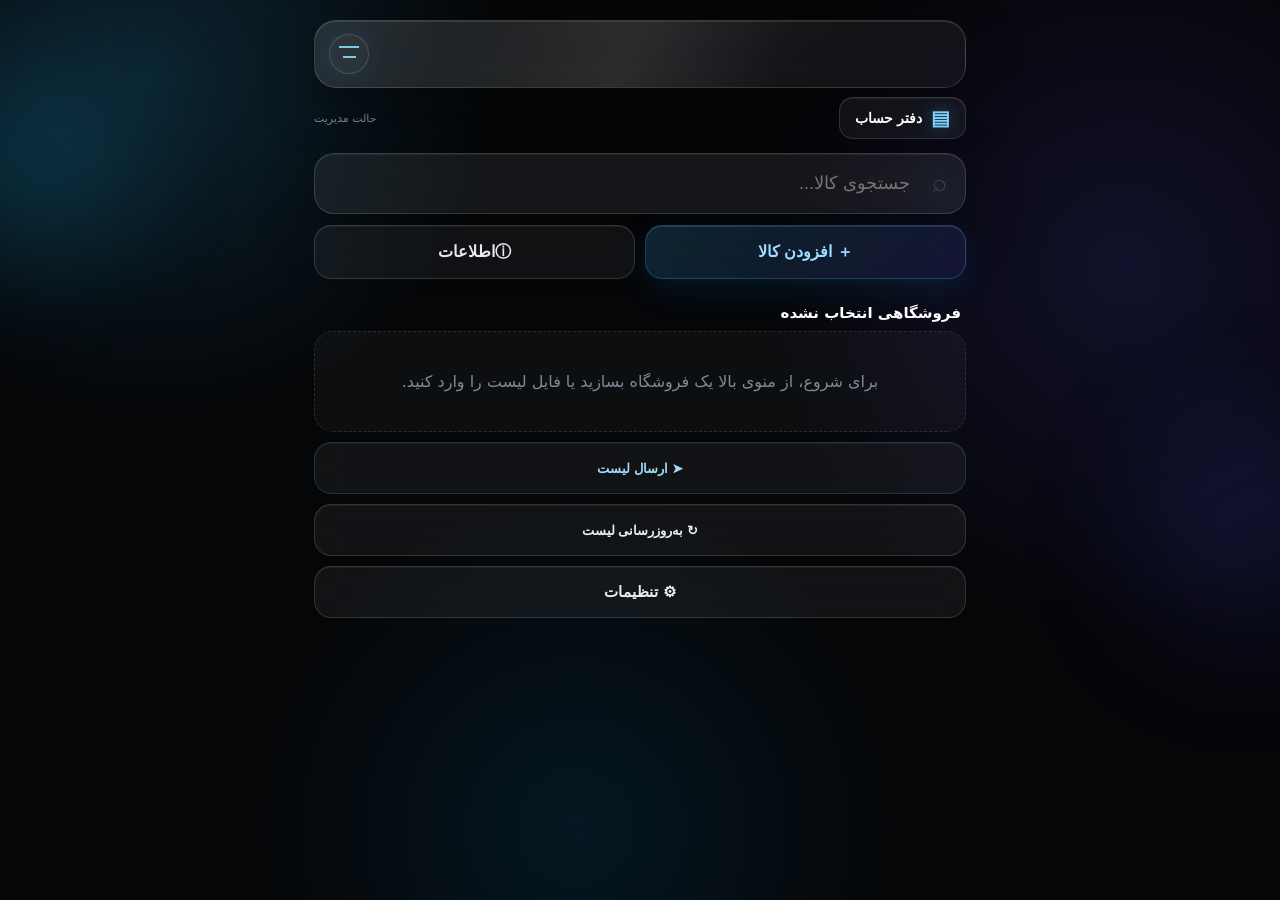
==== app/src/main/assets/index.html @ 509a09bf "Update index.html" ====
<html lang="fa" dir="rtl">  
<head>  
<meta charset="utf-8">  
<meta name="viewport" content="width=device-width,initial-scale=1,viewport-fit=cover">  
<meta name="theme-color" content="#000">  
<meta name="mobile-web-app-capable" content="yes">  
<meta name="apple-mobile-web-app-capable" content="yes">  
<meta name="apple-mobile-web-app-status-bar-style" content="black">  
<meta name="apple-mobile-web-app-title" content="مدیریت قیمت">  
<link rel="manifest" href="manifest.json">  
<title>مدیریت قیمت فروشگاه</title>  
<style>  
*{box-sizing:border-box}html,body{margin:0;padding:0;background:#000;color:#fff;font-family:system-ui,-apple-system,"Noto Sans Arabic","Noto Sans",sans-serif}body{min-height:100vh}body.light{background:#f5f5f5;color:#111}.app{max-width:680px;margin:auto;padding:25px 14px 35px}.head{margin-bottom:15px}.topTools{display:flex;justify-content:space-between;align-items:center;gap:10px;margin-top:8px}.ledgerMiniLogo{display:inline-block;font-size:20px;line-height:1;margin-left:5px;vertical-align:-2px}.ledgerBtn{height:40px;padding:0 15px;border-radius:12px;background:#111;color:#fff;border:1px solid #333;font-size:14px;font-weight:800}.storeBox{position:relative;width:100%}.storeBtn{width:100%;height:57px;border-radius:16px;background:#111;color:#fff;border:1px solid #333;font-size:23px;font-weight:850;text-align:center;padding:5px 55px 0;position:relative}.storeBtn:after{content:"";position:absolute;left:10px;top:50%;width:36px;height:36px;transform:translateY(-50%);border-radius:50%;border:1px solid rgba(255,255,255,.12);background:linear-gradient(#aaa,#aaa) center 11px/20px 2px no-repeat,linear-gradient(#aaa,#aaa) center 21px/13px 2px no-repeat,rgba(255,255,255,.035);opacity:.88}.storeBtn.emptyStore{color:#aaa}.storeMenu{display:none;position:absolute;z-index:20;top:64px;right:0;left:0;background:#151515;border:1px solid #333;border-radius:15px;padding:8px;box-shadow:0 15px 40px #000}.storeMenu.open{display:block}.storeItem{padding:13px;border-radius:10px;font-size:16px;margin-bottom:4px}.storeItem.active{background:#252525}.storeActions{display:flex;gap:8px;margin-top:8px;border-top:1px solid #292929;padding-top:8px}.storeAction{flex:1;height:46px;border-radius:12px;border:1px solid #444;background:#351010;color:#fff;font-size:15px;font-weight:800}.searchWrap{position:relative}.search{width:100%;height:58px;background:#151515;border:1px solid #363636;border-radius:16px;color:#fff;font-size:18px;padding:0 52px 0 18px;outline:0}.searchIcon{position:absolute;right:17px;top:14px;color:#aaa;font-size:25px;pointer-events:none}.quickRow{display:flex;gap:8px;margin-top:10px}.add,.more{flex:1;height:51px;border-radius:14px;font-size:16px;font-weight:800};display:flex;align-items:center;justify-content:center;gap:7px}.infoMiniLogo{display:inline-flex;align-items:center;justify-content:center;width:20px;height:20px;font-size:17px;line-height:1}.ledgerAdd{width:100%;margin:10px 0 10px}.deleteConfirmSheet{max-width:420px}.deleteConfirmText{font-size:15px;color:#cfd5df;margin:-4px 0 16px}.deleteConfirmSheet .actions{display:flex;gap:10px}.deleteConfirmSheet .actions .btn{flex:1}#mtitle{color:#fff}.add{background:#000;color:#64B4FF;border:1px solid #333}.more{background:#000;color:#E8EAED;border:1px solid #333}.more.on{border-color:#64B4FF;color:#64B4FF}.section{display:flex;justify-content:space-between;margin:23px 5px 8px}.section span{font-size:12px;color:#777}.rowWrap{position:relative;margin:8px 0}.empty{text-align:center;color:#888;padding:42px 10px}.back,.settingsBtn{width:100%;height:46px;border-radius:12px;margin-top:10px;color:#fff;background:#111;border:1px solid #333}.settingsBtn{font-size:15px;font-weight:800}.file{display:none}.modal{display:none;position:fixed;inset:0;background:#000c;align-items:flex-start;justify-content:center;overflow:auto;z-index:50;padding:10px 0}.sheet{width:min(680px,100%);min-height:0;max-height:calc(100dvh - 20px);overflow:auto;background:#111;border:1px solid #333;border-radius:18px;padding:18px 18px 24px;margin:auto 0}.ledgerSheet{min-height:calc(100dvh - 20px);max-height:calc(100dvh - 20px);width:min(680px,100%)}h2{margin:0 0 12px}.input{width:100%;height:53px;background:#1b1b1b;border:1px solid #444;border-radius:12px;color:#fff;font-size:17px;padding:0 14px;margin:5px 0;outline:0}.textarea{height:82px;padding-top:12px;resize:none}.actions{display:flex;gap:8px;margin-top:9px}.btn{flex:1;height:51px;border:0;border-radius:13px;background:#fff;color:#000;font-weight:800}.dark{background:#252525;color:#fff;border:1px solid #444}.danger{background:#351010;color:#fff}.modeBadge{text-align:center;font-size:11px;color:#777}.modeBadge.seller{color:#aaa}.settingTitle{font-size:13px;color:#888;margin:17px 2px 8px}.settingRow{display:flex;gap:8px;flex-wrap:wrap}.settingOption{flex:1;min-width:90px;height:44px;border-radius:11px;background:#181818;border:1px solid #333;color:#fff;font-size:14px;font-weight:700}.settingOption.active{border-color:#aaa;background:#292929}.colorOption{height:38px;min-width:55px}.colorWhite{color:#fff}.colorBlue{color:#64B4FF}.colorGreen{color:#55d98b}.colorYellow{color:#ffd75a}.colorRed{color:#ff6b6b}.settingsClose{margin-top:18px;width:100%;height:48px;border-radius:12px;border:1px solid #444;background:#252525;color:#fff;font-weight:800}.ledgerHeader{display:flex;align-items:center;justify-content:space-between;gap:8px;margin-bottom:12px}.ledgerHeader h2{margin:0}.ledgerAdd{height:43px;border-radius:11px;border:1px solid #444;background:#351010;color:#fff;padding:0 14px;font-weight:800}.accountRow{padding:14px;border:1px solid #292929;border-radius:14px;background:#151515;margin:8px 0;display:flex;align-items:center;justify-content:space-between;gap:10px}.accountName{font-size:17px;font-weight:850}.accountMeta{font-size:12px;color:#888;margin-top:4px}.balance{font-weight:850;white-space:nowrap}.balance.debit{color:#ff6b6b}.balance.credit{color:#55d98b}.accountActions{display:flex;gap:7px;margin-top:12px}.smallBtn{height:42px;flex:1;border-radius:11px;border:1px solid #444;background:#252525;color:#fff;font-weight:800}.smallBtn.danger{background:#351010}.txRow{padding:12px;border:1px solid #292929;border-radius:13px;background:#151515;margin:7px 0}.txTop{display:flex;justify-content:space-between;gap:8px}.txType{font-size:12px}.txType.debit{color:#ff6b6b}.txType.credit{color:#55d98b}.txAmount{font-weight:850}.txNote{font-size:12px;color:#888;margin-top:5px}.txActions{display:flex;gap:6px;margin-top:8px}.txActions button{flex:1;height:35px;border-radius:9px;border:1px solid #444;background:#222;color:#fff}.ledgerBack{width:100%;height:45px;border-radius:11px;background:#252525;color:#fff;border:1px solid #444;margin-top:10px;font-weight:800}.summary{padding:13px;border:1px solid #292929;border-radius:14px;background:#151515;margin:8px 0}.summaryLine{display:flex;justify-content:space-between;margin:5px 0}.summaryLine strong{font-weight:850}.ledgerTabs{display:flex;gap:8px;margin:8px 0}.ledgerTab{flex:1;height:48px;border-radius:13px;background:#151515;color:#aaa;border:1px solid #333;font-size:17px;font-weight:850}.ledgerTab.active.creditor{color:#55d98b;border-color:#55d98b;background:#122118}.ledgerTab.active.debtor{color:#ff6b6b;border-color:#ff6b6b;background:#241315}.ledgerSearch{width:100%;height:48px;background:#151515;border:1px solid #333;border-radius:13px;color:#fff;font-size:16px;padding:0 14px;outline:0;margin:4px 0 8px}.ledgerTotal{border:1px solid #55d98b;background:#fff;color:#111;border-radius:15px;padding:13px 15px;display:flex;justify-content:space-between;align-items:center;margin:8px 0;font-weight:850}.ledgerTotal.debtor{border-color:#ff6b6b}.ledgerTotal .totalValue.credit{color:#168a45}.ledgerTotal .totalValue.debit{color:#d32f2f}.accountRow{padding:14px;border:1px solid #292929;border-radius:14px;background:#fff;color:#111;margin:8px 0;display:flex;align-items:center;justify-content:space-between;gap:10px}.accountName{font-size:18px;font-weight:850}.accountMeta{font-size:12px;color:#777;margin-top:4px}.balance{font-weight:900;white-space:nowrap}.balance.debit{color:#e53935}.balance.credit{color:#168a45}.txRow{padding:12px;border:1px solid #292929;border-radius:13px;background:#fff;color:#111;margin:7px 0}.txTop{display:flex;justify-content:space-between;gap:8px}.txDate{font-size:12px;color:#777}.txAmount{font-weight:900}.txNote{font-size:12px;color:#777;margin-top:5px}.amountInput{direction:ltr;text-align:right;font-variant-numeric:tabular-nums}.formSave{margin-top:12px;margin-bottom:4px}.sheetScrollFix{padding-bottom:calc(24px + env(safe-area-inset-bottom))}.longPressHint{font-size:11px;color:#777;margin-top:4px}body.light .storeBtn,body.light .search,body.light .row,body.light .back,body.light .settingsBtn,body.light .add,body.light .more,body.light .ledgerBtn{background:#fff;color:#111;border-color:#ddd}body.light .storeMenu{background:#fff;border-color:#ddd;box-shadow:0 15px 40px #0002}body.light .storeItem.active{background:#eee}body.light .storeActions{border-top-color:#ddd}body.light .sheet{background:#fff;color:#111;border-color:#ddd}body.light .input{background:#f5f5f5;color:#111;border-color:#ccc}body.light .dark,body.light .ledgerBack,body.light .smallBtn{background:#eee;color:#111;border-color:#ccc}body.light .settingOption{background:#f5f5f5;color:#111;border-color:#ddd}body.light .settingOption.active{background:#e5e5e5;border-color:#999}body.light .settingsClose{background:#eee;color:#111;border-color:#ccc}body.light .accountRow,body.light .txRow,body.light .summary{background:#fff;border-color:#ddd}body.light .ledgerTab,body.light .ledgerSearch{background:#f5f5f5;color:#111;border-color:#ccc}body.light .ledgerTotal{background:#fff}body.light .ledgerTotal.active{background:#fff}body.light .storeBtn:after{border-color:rgba(0,0,0,.12);background:linear-gradient(#555,#555) center 11px/20px 2px no-repeat,linear-gradient(#555,#555) center 21px/13px 2px no-repeat,rgba(0,0,0,.035)}@media(max-width:430px){.app{padding-left:10px;padding-right:10px;padding-top:25px}.storeBtn{font-size:21px}.add,.more{font-size:14px}.name,.price{font-size:20px}}  /* =========================================================
PriceYar Glassmorphism UI
ظاهر جدید؛ منطق و قابلیت‌های برنامه دست‌نخورده
========================================================= */
:root{
--glass-bg:rgba(255,255,255,.075);
--glass-bg-strong:rgba(255,255,255,.105);
--glass-border:rgba(255,255,255,.14);
--glass-border-soft:rgba(255,255,255,.09);
--glass-shadow:0 18px 55px rgba(0,0,0,.38);
--blue:#42b9ff;
--blue2:#6366f1;
--green:#55d98b;
--red:#ff6472;
}

html,body{
background:
radial-gradient(circle at 12% 8%,rgba(48,188,255,.16),transparent 25%),
radial-gradient(circle at 88% 30%,rgba(93,82,255,.14),transparent 28%),
radial-gradient(circle at 45% 92%,rgba(0,174,255,.10),transparent 30%),
#050608;
}

body{
position:relative;
overflow-x:hidden;
font-family:system-ui,-apple-system,"Noto Sans Arabic","Noto Sans",sans-serif;
}

body::before,
body::after{
content:"";
position:fixed;
z-index:0;
pointer-events:none;
border-radius:50%;
filter:blur(65px);
opacity:.55;
}

body::before{
width:190px;
height:190px;
top:7%;
left:-65px;
background:rgba(24,188,255,.34);
}

body::after{
width:230px;
height:230px;
right:-85px;
top:46%;
background:rgba(84,76,255,.25);
}

.app{
position:relative;
z-index:1;
max-width:680px;
padding:20px 14px 42px;
}

.head{
margin-bottom:14px;
}

.storeBox,
.searchWrap,
.quickRow,
.section,
#list,
.app>.back,
.app>.settingsBtn{
position:relative;
}

.storeBtn{
height:68px;
border-radius:22px;
border:1px solid var(--glass-border);
background:linear-gradient(135deg,rgba(255,255,255,.12),rgba(255,255,255,.045));
box-shadow:var(--glass-shadow),inset 0 1px 0 rgba(255,255,255,.10);
backdrop-filter:blur(22px);
-webkit-backdrop-filter:blur(22px);
font-size:22px;
letter-spacing:-.2px;
}

.storeBtn::before{
content:"";
position:absolute;
inset:0;
border-radius:inherit;
background:linear-gradient(110deg,transparent 20%,rgba(255,255,255,.08) 48%,transparent 72%);
pointer-events:none;
}

.storeBtn:after{
width:38px;
height:38px;
left:14px;
border-color:rgba(255,255,255,.16);
background:
linear-gradient(#8fdcff,#8fdcff) center 11px/20px 2px no-repeat,
linear-gradient(#8fdcff,#8fdcff) center 21px/13px 2px no-repeat,
rgba(255,255,255,.045);
box-shadow:0 0 20px rgba(66,185,255,.13);
}

.storeMenu{
top:74px;
padding:9px;
border-radius:20px;
background:rgba(18,21,27,.88);
border:1px solid var(--glass-border);
box-shadow:0 25px 70px rgba(0,0,0,.55);
backdrop-filter:blur(25px);
-webkit-backdrop-filter:blur(25px);
}

.storeItem{
border-radius:13px;
padding:13px 14px;
}

.storeItem.active{
background:linear-gradient(135deg,rgba(66,185,255,.18),rgba(99,102,241,.12));
border:1px solid rgba(66,185,255,.16);
}

.storeActions{
border-top-color:var(--glass-border-soft);
}

.storeAction{
background:rgba(255,255,255,.055);
border-color:var(--glass-border);
border-radius:13px;
}

.topTools{
margin-top:9px;
}

.ledgerBtn{
height:42px;
border-radius:14px;
border:1px solid var(--glass-border);
background:rgba(255,255,255,.055);
box-shadow:inset 0 1px 0 rgba(255,255,255,.07);
backdrop-filter:blur(16px);
-webkit-backdrop-filter:blur(16px);
}

.ledgerMiniLogo{
color:#7ed4ff;
text-shadow:0 0 16px rgba(66,185,255,.35);
}

.searchWrap{
margin-top:11px;
}

.search{
height:61px;
border-radius:20px;
border:1px solid var(--glass-border);
background:rgba(255,255,255,.065);
box-shadow:var(--glass-shadow),inset 0 1px 0 rgba(255,255,255,.07);
backdrop-filter:blur(20px);
-webkit-backdrop-filter:blur(20px);
padding-right:55px;
}

.search:focus{
border-color:rgba(66,185,255,.42);
box-shadow:0 0 0 3px rgba(66,185,255,.08),var(--glass-shadow);
}

.searchIcon{
right:19px;
top:15px;
color:#8fdcff;
text-shadow:0 0 18px rgba(66,185,255,.35);
}

.quickRow{
gap:10px;
margin-top:11px;
}

.add,.more{
height:54px;
border-radius:17px;
background:rgba(255,255,255,.055);
border:1px solid var(--glass-border);
box-shadow:inset 0 1px 0 rgba(255,255,255,.06);
backdrop-filter:blur(16px);
-webkit-backdrop-filter:blur(16px);
}

.add{
color:#9dddff;
border-color:rgba(66,185,255,.25);
background:linear-gradient(135deg,rgba(66,185,255,.18),rgba(99,102,241,.12));
box-shadow:0 10px 30px rgba(25,145,230,.13),inset 0 1px 0 rgba(255,255,255,.11);
}

.more.on{
color:#9dddff;
border-color:rgba(66,185,255,.45);
background:rgba(66,185,255,.10);
}

.section{
margin:25px 5px 9px;
}

.section b{
font-size:15px;
}

.section span{
color:#7f8a97;
}

#list{
display:flex;
flex-direction:column;
gap:9px;
}

.rowWrap{
margin:0;
}

.row{
min-height:72px;
padding:14px 16px;
border-radius:19px;
border:1px solid var(--glass-border-soft);
background:linear-gradient(135deg,rgba(255,255,255,.085),rgba(255,255,255,.035));
box-shadow:0 12px 34px rgba(0,0,0,.23),inset 0 1px 0 rgba(255,255,255,.06);
backdrop-filter:blur(18px);
-webkit-backdrop-filter:blur(18px);
display:flex;
align-items:center;
justify-content:space-between;
gap:15px;
transition:transform .18s ease,border-color .18s ease,background .18s ease;
}

.row:active{
transform:scale(.985);
border-color:rgba(66,185,255,.28);
background:rgba(66,185,255,.08);
}

.info{
min-width:0;
}

.name{
font-size:18px;
font-weight:850;
line-height:1.45;
}

.price{
flex:0 0 auto;
font-size:20px;
font-weight:900;
color:var(--price-color,#fff);
direction:ltr;
text-align:right;
text-shadow:0 0 16px rgba(255,255,255,.08);
}

.buy,.sub{
margin-top:4px;
font-size:12px;
color:#8f9aa7;
}

.buy{
color:#75d7a0;
}

.longPressHint{
display:none;
}

.empty{
padding:40px 16px;
border-radius:19px;
border:1px dashed rgba(255,255,255,.12);
background:rgba(255,255,255,.035);
color:#7f8a97;
}

.app>.back,
.app>.settingsBtn{
height:52px;
margin-top:10px;
border-radius:17px;
border:1px solid var(--glass-border);
background:rgba(255,255,255,.055);
box-shadow:inset 0 1px 0 rgba(255,255,255,.06);
backdrop-filter:blur(16px);
-webkit-backdrop-filter:blur(16px);
color:#e8edf2;
font-weight:800;
}

.app>.back:first-of-type{
color:#9dddff;
border-color:rgba(66,185,255,.20);
}

.settingsBtn{
color:#b9c2cc;
}

.modal{
background:rgba(0,0,0,.64);
backdrop-filter:blur(7px);
-webkit-backdrop-filter:blur(7px);
}

.sheet{
border:1px solid var(--glass-border);
border-radius:25px;
background:linear-gradient(145deg,rgba(27,31,39,.91),rgba(10,12,16,.94));
box-shadow:0 30px 100px rgba(0,0,0,.65),inset 0 1px 0 rgba(255,255,255,.08);
backdrop-filter:blur(28px);
-webkit-backdrop-filter:blur(28px);
}

.input,
.ledgerSearch{
border-color:rgba(255,255,255,.12);
background:rgba(255,255,255,.055);
border-radius:15px;
box-shadow:inset 0 1px 0 rgba(255,255,255,.045);
}

.input:focus,
.ledgerSearch:focus{
border-color:rgba(66,185,255,.40);
box-shadow:0 0 0 3px rgba(66,185,255,.07);
}

.btn,
.dark,
.danger,
.smallBtn,
.ledgerBack,
.settingsClose{
border-radius:14px;
}

.btn{
background:linear-gradient(135deg,#f4f8fb,#cbd5df);
}

.dark,
.smallBtn,
.ledgerBack,
.settingsClose{
background:rgba(255,255,255,.065);
border-color:rgba(255,255,255,.13);
}

.danger{
background:rgba(255,75,92,.13);
border:1px solid rgba(255,100,114,.20);
color:#ff9ba5;
}

.ledgerHeader{
padding-bottom:5px;
}

.ledgerAdd{
border-radius:13px;
background:linear-gradient(135deg,rgba(66,185,255,.18),rgba(99,102,241,.13));
border-color:rgba(66,185,255,.25);
color:#9dddff;
}

.ledgerTabs{
gap:9px;
}

.ledgerTab{
border-radius:15px;
background:rgba(255,255,255,.045);
border-color:rgba(255,255,255,.11);
}

.ledgerTab.active.creditor{
color:#fff;
border-color:#267a4b;
background:#174c30;
box-shadow:0 8px 25px rgba(42,160,91,.12);
}

.ledgerTab.active.debtor{
color:#fff;
border-color:#8a3038;
background:#5b1d24;
box-shadow:0 8px 25px rgba(220,70,84,.12);
}

.ledgerTotal{
border-radius:17px;
background:rgba(255,255,255,.055);
color:#e8edf2;
border-color:rgba(85,217,139,.35);
box-shadow:inset 0 1px 0 rgba(255,255,255,.06);
}

.ledgerTotal.debtor{
border-color:rgba(255,100,114,.35);
}

.accountRow,
.txRow,
.summary{
border-radius:17px;
border-color:rgba(255,255,255,.10);
background:linear-gradient(135deg,rgba(255,255,255,.075),rgba(255,255,255,.035));
color:#fff;
box-shadow:0 10px 30px rgba(0,0,0,.20),inset 0 1px 0 rgba(255,255,255,.045);
backdrop-filter:blur(16px);
-webkit-backdrop-filter:blur(16px);
}

.accountRow{
transition:transform .16s ease,border-color .16s ease;
}

.accountRow:active{
transform:scale(.987);
}

.balance.credit,.totalValue.credit{
color:#63e69b;
}

.balance.debit,.totalValue.debit{
color:#ff7c87;
}

.txAmount.credit{
color:#63e69b;
}

.txAmount.debit{
color:#ff7c87;
}

.settingOption{
border-radius:14px;
background:rgba(255,255,255,.05);
border-color:rgba(255,255,255,.11);
}

.settingOption.active{
border-color:rgba(66,185,255,.50);
background:rgba(66,185,255,.11);
color:#a6e1ff;
}

.modeBadge{
color:#82909e;
}

/* حالت روشن هم ظاهر شیشه‌ای خودش را حفظ می‌کند */
body.light{
background:
radial-gradient(circle at 12% 8%,rgba(66,185,255,.22),transparent 25%),
radial-gradient(circle at 88% 30%,rgba(99,102,241,.16),transparent 28%),
#eef3f8;
color:#17202a;
}

body.light .storeBtn,
body.light .search,
body.light .add,
body.light .more,
body.light .ledgerBtn,
body.light .app>.back,
body.light .app>.settingsBtn{
background:rgba(255,255,255,.62);
border-color:rgba(30,55,80,.12);
color:#17202a;
box-shadow:0 12px 35px rgba(48,72,96,.10),inset 0 1px 0 rgba(255,255,255,.80);
}

body.light .add{
color:#087fbe;
border-color:rgba(8,127,190,.20);
background:linear-gradient(135deg,rgba(66,185,255,.18),rgba(99,102,241,.09));
}

body.light .row,
body.light .accountRow,
body.light .txRow,
body.light .summary{
background:rgba(255,255,255,.67);
border-color:rgba(30,55,80,.10);
color:#17202a;
box-shadow:0 10px 28px rgba(48,72,96,.08),inset 0 1px 0 rgba(255,255,255,.85);
}

body.light .sheet{
background:rgba(247,250,253,.92);
border-color:rgba(30,55,80,.12);
color:#17202a;
}

body.light .input,
body.light .ledgerSearch,
body.light .settingOption{
background:rgba(255,255,255,.70);
color:#17202a;
border-color:rgba(30,55,80,.12);
}

body.light .ledgerTab{
background:rgba(255,255,255,.58);
color:#647180;
}

body.light .ledgerTotal{
background:rgba(255,255,255,.66);
color:#17202a;
}

@media(max-width:430px){
.app{padding-left:10px;padding-right:10px;padding-top:15px}
.storeBtn{height:64px;font-size:20px}
.search{height:57px}
.name{font-size:17px}
.price{font-size:19px}
.row{min-height:68px;padding:13px 14px}
}

/* =========================================================
PriceYar Glassmorphism — Inner screens polish v2
ظاهر تنظیمات، فرم‌ها، دفتر حساب و پنجره‌ها
منطق JavaScript دست‌نخورده
========================================================= */

.modal{
padding:12px;
background:rgba(0,0,0,.70);
backdrop-filter:blur(10px) saturate(125%);
-webkit-backdrop-filter:blur(10px) saturate(125%);
}

.sheet{
position:relative;
width:min(680px,100%);
border-radius:28px;
border:1px solid rgba(255,255,255,.15);
background:
radial-gradient(circle at 90% 0%,rgba(66,185,255,.12),transparent 32%),
radial-gradient(circle at 5% 100%,rgba(99,102,241,.10),transparent 30%),
linear-gradient(145deg,rgba(27,31,39,.94),rgba(8,10,14,.96));
box-shadow:
0 35px 100px rgba(0,0,0,.68),
inset 0 1px 0 rgba(255,255,255,.10);
backdrop-filter:blur(30px) saturate(130%);
-webkit-backdrop-filter:blur(30px) saturate(130%);
overflow:hidden;
}

.sheet::before{
content:"";
position:absolute;
top:0;
left:12%;
right:12%;
height:1px;
background:linear-gradient(90deg,transparent,rgba(255,255,255,.35),transparent);
pointer-events:none;
}

.sheet h2{
font-size:22px;
font-weight:900;
letter-spacing:-.3px;
margin:2px 0 16px;
}

.settingTitle{
margin:20px 2px 9px;
color:#8d9aaa;
font-size:12px;
font-weight:800;
letter-spacing:.2px;
}

.settingRow{
gap:8px;
}

.settingOption{
min-height:46px;
border-radius:15px;
border:1px solid rgba(255,255,255,.10);
background:rgba(255,255,255,.055);
color:#dfe7ef;
box-shadow:inset 0 1px 0 rgba(255,255,255,.05);
transition:.18s ease;
}

.settingOption:active{
transform:scale(.975);
}

.settingOption.active{
color:#a7e3ff;
border-color:rgba(66,185,255,.48);
background:linear-gradient(135deg,rgba(66,185,255,.15),rgba(99,102,241,.10));
box-shadow:0 0 22px rgba(66,185,255,.08),inset 0 1px 0 rgba(255,255,255,.09);
}

.colorOption{
min-width:58px;
}

.settingsClose{
height:52px;
border-radius:16px;
margin-top:22px;
border:1px solid rgba(255,255,255,.12);
background:rgba(255,255,255,.065);
color:#eaf1f7;
box-shadow:inset 0 1px 0 rgba(255,255,255,.06);
}

.input,
.textarea{
border-radius:16px;
border:1px solid rgba(255,255,255,.11);
background:rgba(255,255,255,.055);
box-shadow:inset 0 1px 0 rgba(255,255,255,.045);
transition:.18s ease;
}

.input::placeholder,
.textarea::placeholder{
color:#687584;
}

.input:focus,
.textarea:focus{
border-color:rgba(66,185,255,.46);
background:rgba(66,185,255,.055);
box-shadow:
0 0 0 3px rgba(66,185,255,.07),
inset 0 1px 0 rgba(255,255,255,.05);
}

.actions{
gap:9px;
margin-top:12px;
}

.btn{
min-height:52px;
border-radius:16px;
background:linear-gradient(135deg,#f4f8fb,#cbd5df);
box-shadow:0 10px 28px rgba(0,0,0,.18),inset 0 1px 0 rgba(255,255,255,.8);
}

.btn.dark{
background:rgba(255,255,255,.065);
color:#eaf1f7;
border:1px solid rgba(255,255,255,.12);
box-shadow:inset 0 1px 0 rgba(255,255,255,.06);
}

.btn.danger{
background:rgba(255,75,92,.12);
color:#ff9ba5;
border:1px solid rgba(255,100,114,.22);
}

.ledgerSheet{
min-height:calc(100dvh - 24px);
max-height:calc(100dvh - 24px);
}

.ledgerHeader{
position:sticky;
top:-18px;
z-index:4;
margin:0 -18px 12px;
padding:18px 18px 13px;
background:linear-gradient(180deg,rgba(13,16,21,.96),rgba(13,16,21,.78),transparent);
backdrop-filter:blur(14px);
-webkit-backdrop-filter:blur(14px);
}

.ledgerHeader h2{
font-size:21px;
}

.ledgerAdd{
height:44px;
border-radius:14px;
background:linear-gradient(135deg,rgba(66,185,255,.19),rgba(99,102,241,.13));
border:1px solid rgba(66,185,255,.28);
color:#a7e3ff;
box-shadow:0 8px 25px rgba(66,185,255,.08),inset 0 1px 0 rgba(255,255,255,.08);
}

.ledgerTabs{
padding:3px;
border-radius:17px;
background:rgba(255,255,255,.035);
border:1px solid rgba(255,255,255,.08);
}

.ledgerTab{
height:47px;
border:0;
border-radius:13px;
background:transparent;
}

.ledgerTab.active.creditor{
background:linear-gradient(135deg,#174c30,#123a26);
border:1px solid rgba(85,217,139,.35);
color:#fff;
}

.ledgerTab.active.debtor{
background:linear-gradient(135deg,#5b1d24,#43171c);
border:1px solid rgba(255,100,114,.35);
color:#fff;
}

.ledgerSearch{
height:51px;
border-radius:16px;
background:rgba(255,255,255,.05);
}

.ledgerTotal{
min-height:60px;
border-radius:17px;
background:linear-gradient(135deg,rgba(255,255,255,.075),rgba(255,255,255,.035));
border-width:1px;
}

.accountRow{
min-height:74px;
border-radius:18px;
border:1px solid rgba(255,255,255,.10);
background:linear-gradient(135deg,rgba(255,255,255,.075),rgba(255,255,255,.035));
box-shadow:0 10px 30px rgba(0,0,0,.20),inset 0 1px 0 rgba(255,255,255,.05);
transition:.16s ease;
}

.accountRow:active{
transform:scale(.985);
border-color:rgba(66,185,255,.30);
}

.accountName{
font-size:17px;
}

.accountMeta{
color:#82909f;
}

.txRow{
border-radius:17px;
border:1px solid rgba(255,255,255,.09);
background:rgba(255,255,255,.045);
}

.txActions{
gap:8px;
}

.txActions button{
height:38px;
border-radius:11px;
border:1px solid rgba(255,255,255,.10);
background:rgba(255,255,255,.055);
color:#dce5ed;
}

.summary{
border-radius:18px;
background:linear-gradient(135deg,rgba(255,255,255,.075),rgba(255,255,255,.035));
}

.accountActions{
gap:8px;
}

.smallBtn{
min-height:44px;
border-radius:13px;
border:1px solid rgba(255,255,255,.10);
background:rgba(255,255,255,.055);
}

.smallBtn.danger{
color:#ff9ba5;
background:rgba(255,75,92,.11);
border-color:rgba(255,100,114,.20);
}

.ledgerBack{
height:50px;
border-radius:15px;
background:rgba(255,255,255,.06);
border-color:rgba(255,255,255,.11);
}

.amountInput{
font-size:20px;
font-weight:800;
letter-spacing:.3px;
}

.formSave{
margin-top:14px;
}

/* روشن */
body.light{
background:
radial-gradient(circle at 12% 8%,rgba(66,185,255,.14),transparent 25%),
radial-gradient(circle at 88% 30%,rgba(99,102,241,.10),transparent 28%),
#edf3f8;
}

body.light .modal{
background:rgba(32,43,54,.25);
}

body.light .sheet{
background:
radial-gradient(circle at 90% 0%,rgba(66,185,255,.10),transparent 32%),
linear-gradient(145deg,rgba(255,255,255,.96),rgba(243,247,251,.97));
border-color:rgba(20,40,60,.12);
box-shadow:0 30px 90px rgba(35,60,80,.22),inset 0 1px 0 #fff;
color:#17212b;
}

body.light .settingTitle{
color:#687787;
}

body.light .settingOption{
background:rgba(20,40,60,.035);
color:#273541;
border-color:rgba(20,40,60,.10);
}

body.light .settingOption.active{
color:#0879b5;
border-color:rgba(20,140,210,.42);
background:linear-gradient(135deg,rgba(66,185,255,.12),rgba(99,102,241,.07));
}

body.light .settingsClose,
body.light .btn.dark,
body.light .smallBtn,
body.light .ledgerBack{
background:rgba(20,40,60,.045);
color:#273541;
border-color:rgba(20,40,60,.12);
}

body.light .input,
body.light .textarea,
body.light .ledgerSearch{
background:rgba(20,40,60,.035);
color:#17212b;
border-color:rgba(20,40,60,.13);
}

body.light .input:focus,
body.light .textarea:focus,
body.light .ledgerSearch:focus{
background:rgba(66,185,255,.055);
border-color:rgba(20,140,210,.40);
}

body.light .ledgerHeader{
background:linear-gradient(180deg,rgba(255,255,255,.97),rgba(255,255,255,.80),transparent);
}

body.light .ledgerTabs{
background:rgba(20,40,60,.035);
border-color:rgba(20,40,60,.09);
}

body.light .ledgerTab{
color:#71808e;
}

body.light .ledgerTab.active.creditor{
background:#dff5e8;
color:#176b3e;
border-color:#82cba0;
}

body.light .ledgerTab.active.debtor{
background:#fde3e6;
color:#a52f3a;
border-color:#e8a1aa;
}

body.light .ledgerTotal,
body.light .accountRow,
body.light .txRow,
body.light .summary{
background:linear-gradient(135deg,rgba(255,255,255,.92),rgba(245,249,252,.94));
color:#17212b;
border-color:rgba(20,40,60,.11);
box-shadow:0 10px 30px rgba(35,60,80,.10),inset 0 1px 0 #fff;
}

body.light .accountMeta,
body.light .txDate,
body.light .txNote{
color:#71808e;
}

body.light .txActions button{
background:rgba(20,40,60,.045);
color:#34424e;
border-color:rgba(20,40,60,.11);
}

body.light .smallBtn.danger,
body.light .btn.danger{
background:rgba(220,55,70,.08);
color:#c32e3d;
border-color:rgba(220,55,70,.18);
}

@media(max-width:430px){
.modal{padding:8px}
.sheet{border-radius:23px;padding:16px 14px 21px}
.ledgerHeader{margin-left:-14px;margin-right:-14px;padding-left:14px;padding-right:14px}
.settingOption{min-width:82px}
.accountActions{flex-wrap:wrap}
.accountActions .smallBtn{min-width:calc(50% - 4px)}
}


/* منوی ارسال لیست قیمت */
.shareIntro{color:#9aa8b7;font-size:14px;line-height:1.9;margin:0 0 16px}
.shareChoice{display:flex;align-items:center;gap:13px;width:100%;min-height:76px;padding:13px 14px;margin:9px 0;border:1px solid rgba(88,177,255,.20);border-radius:18px;background:linear-gradient(135deg,rgba(66,185,255,.10),rgba(255,255,255,.035));color:inherit;text-align:right;cursor:pointer}
.shareChoice:active{transform:scale(.99)}
.shareIcon{display:flex;align-items:center;justify-content:center;flex:0 0 46px;width:46px;height:46px;border-radius:15px;background:rgba(66,185,255,.14);font-size:23px;color:#78caff}
.shareChoiceText{display:flex;flex-direction:column;gap:5px;flex:1}
.shareChoiceText strong{font-size:16px}
.shareChoiceText small{font-size:12px;line-height:1.7;color:#8e9baa}
.shareCancel{width:100%;height:46px;margin-top:7px;border:1px solid rgba(255,255,255,.10);border-radius:13px;background:rgba(255,255,255,.045);color:inherit;font-weight:700}
body.light .shareIntro{color:#657585}
body.light .shareChoice{background:linear-gradient(135deg,rgba(66,185,255,.09),rgba(255,255,255,.85));border-color:rgba(20,140,210,.17)}
body.light .shareIcon{background:rgba(20,140,210,.10);color:#0879b5}
body.light .shareChoiceText small{color:#71808e}
body.light .shareCancel{background:rgba(20,40,60,.045);border-color:rgba(20,40,60,.12);color:#273541}

</style>  
</head>  
<body>  
<main class="app">  
<div class="head">  
<div class="storeBox"><button class="storeBtn emptyStore" id="storeBtn"></button><div id="storeMenu" class="storeMenu"></div></div>  
<div class="topTools"><button class="ledgerBtn" onclick="openLedger()"><span class="ledgerMiniLogo">▤</span> دفتر حساب</button><div id="modeBadge" class="modeBadge"></div></div>  
</div>  
<div class="searchWrap"><span class="searchIcon">⌕</span><input id="search" class="search" autocomplete="off" placeholder="جستجوی کالا..."></div>  
<div class="quickRow"><button class="add" onclick="openAdd()">＋ افزودن کالا</button><button class="more" id="moreBtn" onclick="toggleMore()"><span class="infoMiniLogo">ⓘ</span><span id="infoText">اطلاعات</span></button></div>  
<div class="section"><b id="title">کالاهای اخیر</b><span id="count"></span></div>  
<div id="list"></div>  
<button class="back" onclick="openShareMenu()">➤ ارسال لیست</button>  
<button class="back" onclick="updatePriceList()">↻ به‌روزرسانی لیست</button>  
<button class="settingsBtn" onclick="openSettings()">⚙ تنظیمات</button>  
<input id="updateFile" class="file" type="file" accept=".json,application/json" onchange="importPriceList(event)">  
</main>  <div id="modal" class="modal"><div class="sheet"><h2 id="mtitle">افزودن کالا</h2><input id="name" class="input" placeholder="نام کالا"><input id="price" class="input" placeholder="قیمت" inputmode="numeric"><div id="buyWrap"><input id="buy" class="input" placeholder="قیمت خرید (اختیاری)" inputmode="numeric"></div><textarea id="desc" class="input textarea" placeholder="توضیحات (اختیاری)"></textarea><div class="actions"><button class="btn" onclick="saveItem()">ذخیره</button><button class="btn dark" onclick="closeModal()">انصراف</button><button id="del" class="btn danger" onclick="deleteItem()">حذف</button></div></div></div>  <div id="deleteConfirmModal" class="modal"><div class="sheet deleteConfirmSheet"><h2>حذف کالا</h2><div class="deleteConfirmText">آیا می‌خواهید این کالا حذف شود؟</div><div class="actions"><button class="btn danger" onclick="confirmDeleteItem()">حذف کالا</button><button class="btn dark" onclick="closeDeleteConfirm()">انصراف</button></div></div></div> <div id="settingsModal" class="modal"><div class="sheet"><h2>تنظیمات</h2><div class="settingTitle">حالت نمایش</div><div class="settingRow"><button id="darkOption" class="settingOption" onclick="setTheme('dark')">تیره</button><button id="lightOption" class="settingOption" onclick="setTheme('light')">روشن</button></div><div class="settingTitle">رنگ قیمت‌ها</div><div class="settingRow"><button class="settingOption colorOption colorWhite" onclick="setPriceColor('#fff')">سفید</button><button class="settingOption colorOption colorBlue" onclick="setPriceColor('#64B4FF')">آبی</button><button class="settingOption colorOption colorGreen" onclick="setPriceColor('#55d98b')">سبز</button><button class="settingOption colorOption colorYellow" onclick="setPriceColor('#ffd75a')">زرد</button><button class="settingOption colorOption colorRed" onclick="setPriceColor('#ff6b6b')">قرمز</button></div><div class="settingTitle">نمایش اعداد</div><div class="settingRow"><button id="faDigitsOption" class="settingOption" onclick="setDigits('fa')">فارسی</button><button id="enDigitsOption" class="settingOption" onclick="setDigits('en')">لاتین</button></div><button class="settingsClose" onclick="closeSettings()">بستن</button></div></div>  <div id="ledgerModal" class="modal"><div class="sheet ledgerSheet sheetScrollFix"><div class="ledgerHeader"><h2><span class="ledgerMiniLogo">▤</span> دفتر حساب</h2></div><div class="ledgerTabs"><button id="creditorTab" class="ledgerTab creditor active" onclick="setLedgerTab('creditor')">طلب</button><button id="debtorTab" class="ledgerTab debtor" onclick="setLedgerTab('debtor')">بدهی</button></div><button id="ledgerAddBtn" class="ledgerAdd" onclick="openAccountForm()">＋ حساب جدید</button><input id="ledgerSearch" class="ledgerSearch" autocomplete="off" placeholder="جستجوی حساب..." oninput="renderAccounts()"><div id="ledgerTotal" class="ledgerTotal"><span id="ledgerTotalTitle">جمع کل طلب‌ها</span><span id="ledgerTotalValue" class="totalValue credit">۰</span></div><div id="accountList"></div></div></div>  <div id="accountModal" class="modal"><div class="sheet sheetScrollFix"><div class="ledgerHeader"><h2 id="accountTitle">حساب</h2></div><div id="accountContent"></div></div></div>  <div id="accountFormModal" class="modal"><div class="sheet sheetScrollFix"><h2 id="accountFormTitle">حساب جدید</h2><div class="settingTitle">نوع حساب</div><div class="settingRow"><button id="accountCreditorBtn" class="settingOption" onclick="setAccountType('creditor')">طلب</button><button id="accountDebtorBtn" class="settingOption" onclick="setAccountType('debtor')">بدهی</button></div><input id="accountName" class="input" placeholder="نام شخص / شرکت"><input id="accountPhone" class="input" placeholder="شماره تماس (اختیاری)" type="tel" inputmode="tel" autocomplete="tel"><textarea id="accountNote" class="input textarea" placeholder="توضیحات (اختیاری)"></textarea><div class="actions formSave"><button class="btn" onclick="saveAccount()">ذخیره</button><button class="btn dark" onclick="closeAccountForm()">انصراف</button></div></div></div>  <div id="txModal" class="modal"><div class="sheet sheetScrollFix"><h2 id="txTitle">ثبت مبلغ</h2><div class="settingTitle">تاریخ شمسی</div><input id="txDate" class="input" placeholder="۱۴۰۵/۰۷/۱۳" inputmode="numeric" maxlength="10"><button class="smallBtn" style="width:100%;margin:4px 0 8px" onclick="setTodayTxDate()">امروز</button><input id="txAmount" class="input amountInput" placeholder="۱,۲۵۰,۰۰۰" inputmode="numeric"><textarea id="txNote" class="input textarea" placeholder="شرح (اختیاری)"></textarea><div class="actions formSave"><button class="btn" onclick="saveTransaction()">ذخیره</button></div><button id="txDeleteBtn" class="txDeleteBtn" style="display:none" onclick="deleteTransaction(txEdit)">حذف این ثبت</button></div></div>  <div id="shareModal" class="modal"><div class="sheet"><h2>ارسال لیست قیمت</h2><p class="shareIntro">مشخص کنید فایل برای چه کسی آماده شود.</p><button class="shareChoice" onclick="exportPriceList('seller')"><span class="shareIcon">♙</span><span class="shareChoiceText"><strong>ویژه فروشندگان</strong><small>بدون قیمت خرید و با نمایش حساب‌های طلب</small></span><span>‹</span></button><button class="shareChoice" onclick="exportPriceList('management')"><span class="shareIcon">▤</span><span class="shareChoiceText"><strong>ویژه مدیریت</strong><small>همراه قیمت خرید کالاها و تمام حساب‌های دفتر</small></span><span>‹</span></button><button class="shareCancel" onclick="closeShareMenu();if(window.AndroidBridge?.closeShareActivity)AndroidBridge.closeShareActivity()">انصراف</button></div></div>  <script>  
const K="priceYarStoresV3",MODE_KEY="priceYarAppMode",SETTINGS_KEY="priceYarSettingsV1",LEDGER_KEY="priceYarLedgerV1";  
let data=JSON.parse(localStorage.getItem(K)||"null")||{active:-1,stores:[],deleted:{}};  
let appMode=localStorage.getItem(MODE_KEY)||"management";  
let settings=JSON.parse(localStorage.getItem(SETTINGS_KEY)||"null")||{theme:"dark",priceColor:"#fff",digits:"fa"};  
let ledger=JSON.parse(localStorage.getItem(LEDGER_KEY)||"null")||{accounts:[]};  
let edit=-1,more=false,accountEdit=-1,activeAccount=-1,txEdit=-1,txType="debit",deletePromptIndex=-1;  
const $=id=>document.getElementById(id),st=()=>data.stores[data.active];  
function makeId(){return window.crypto&&crypto.randomUUID?crypto.randomUUID():"id-"+Date.now()+"-"+Math.random().toString(36).slice(2)}  
function normalizeName(n){return String(n||"").trim().replace(/\s+/g," ").toLocaleLowerCase()}  
function isSeller(){return appMode==="seller"}  
function faDigits(v){let t=String(v??"");return settings.digits==="en"?t:t.replace(/\d/g,d=>"۰۱۲۳۴۵۶۷۸۹"[d])}  
function esc(s){return String(s??"").replace(/[&<>"']/g,m=>({"&":"&amp;","<":"&lt;",">":"&gt;",'"':"&quot;","'":"&#39;"}[m]))}  
function ensureIds(){if(!Array.isArray(data.stores))data.stores=[];data.stores.forEach(s=>{if(!s.id)s.id=makeId();if(!Array.isArray(s.items))s.items=[]});if(!data.stores.length)data.active=-1;else if(data.active<0||data.active>=data.stores.length)data.active=0}  
function ensureItemIds(){data.stores.forEach(s=>(s.items||[]).forEach(x=>{if(!x.id)x.id=makeId();if(!x.last)x.last=Date.now()}));if(!data.deleted)data.deleted={}}  
function cleanSellerData(){if(!isSeller())return;data.stores.forEach(s=>(s.items||[]).forEach(x=>{delete x.buy;delete x.buyPrice;delete x.purchasePrice}))}  
function save(){ensureIds();ensureItemIds();if(isSeller())cleanSellerData();localStorage.setItem(K,JSON.stringify(data));if(window.AndroidBridge&&AndroidBridge.saveData)try{AndroidBridge.saveData(JSON.stringify(data))}catch(e){}}  
function saveLedger(){localStorage.setItem(LEDGER_KEY,JSON.stringify(ledger))}  
function setMode(m){appMode=m==="seller"?"seller":"management";localStorage.setItem(MODE_KEY,appMode);applyMode()}  
function applyMode(){$("buyWrap").style.display=isSeller()?"none":"block";$("modeBadge").textContent=isSeller()?"حالت فروشندگان":"حالت مدیریت";$("modeBadge").classList.toggle("seller",isSeller());$("moreBtn").classList.toggle("on",more);$("infoText").textContent=more?"اطلاعات ✓":"اطلاعات";applySettings();render()}  
function applySettings(){document.body.classList.toggle("light",settings.theme==="light");document.documentElement.style.setProperty("--price-color",settings.priceColor);if($("darkOption"))$("darkOption").classList.toggle("active",settings.theme==="dark");if($("lightOption"))$("lightOption").classList.toggle("active",settings.theme==="light");if($("faDigitsOption"))$("faDigitsOption").classList.toggle("active",settings.digits==="fa");if($("enDigitsOption"))$("enDigitsOption").classList.toggle("active",settings.digits==="en");document.querySelectorAll(".price").forEach(e=>e.style.color=settings.priceColor)}  
function saveSettings(){localStorage.setItem(SETTINGS_KEY,JSON.stringify(settings));applySettings()}  
function setTheme(x){settings.theme=x==="light"?"light":"dark";saveSettings()}  
function setPriceColor(x){settings.priceColor=x;saveSettings()}  
function setDigits(x){settings.digits=x==="en"?"en":"fa";saveSettings();render()}  
function openSettings(){applySettings();$("settingsModal").style.display="flex"}function closeSettings(){$("settingsModal").style.display="none"}  
function formatAmount(v){let raw=String(v??"").replace(/[۰-۹]/g,d=>"0123456789"["۰۱۲۳۴۵۶۷۸۹".indexOf(d)]).replace(/\D/g,"");if(!raw)return"";return raw.replace(/\B(?=(\d{3})+(?!\d))/g,",")}  
function formatInputAmount(v){let x=formatAmount(v);return x?faDigits(x):""}  
function digitsAmount(v){return faDigits(formatAmount(v))}  
function render(){  
 ensureIds();ensureItemIds();  
 if(!st()){$("storeBtn").textContent="";$(("storeBtn")).classList.add("emptyStore");$("title").textContent="فروشگاهی انتخاب نشده";$("count").textContent="";$("list").innerHTML='<div class="empty">برای شروع، از منوی بالا یک فروشگاه بسازید یا فایل لیست را وارد کنید.</div>';return}  
 $("storeBtn").classList.remove("emptyStore");$("storeBtn").textContent=st().name;  
 let q=$("search").value.trim().toLocaleLowerCase(),a=st().items.filter(x=>!q||String(x.name||"").toLocaleLowerCase().includes(q)).sort((x,y)=>(y.last||0)-(x.last||0));  
 $("title").textContent=q?"نتایج جستجو":"کالاهای اخیر";$("count").textContent=q?a.length+" نتیجه":st().items.length+" کالا";$("list").innerHTML="";  
 if(!a.length){$("list").innerHTML='<div class="empty">'+(q?"کالایی پیدا نشد":"هنوز کالایی اضافه نشده")+'</div>';return}  
 a.forEach(x=>{let i=st().items.indexOf(x),extra="";if(more){if(!isSeller()&&x.buy)extra+='<div class="buy">قیمت خرید: '+esc(digitsAmount(x.buy))+'</div>';if(x.desc)extra+='<div class="sub">'+esc(x.desc)+'</div>'}let w=document.createElement("div");w.className="rowWrap";w.innerHTML='<div class="row"><div class="info"><div class="name">'+esc(x.name)+'</div>'+extra+'</div><div class="price">'+esc(digitsAmount(x.price))+'</div></div>';$('list').appendChild(w);setupLongPress(w.querySelector('.row'),i)});applySettings()}
function setupLongPress(r,index){let timer=null,moved=false,started=false,longPressed=false,startX=0,startY=0;const stopTimer=()=>{if(timer){clearTimeout(timer);timer=null}};const cancel=()=>{stopTimer();started=false};r.style.touchAction='pan-y';r.addEventListener('pointerdown',e=>{if(e.pointerType==='mouse'&&e.button!==0)return;started=true;moved=false;longPressed=false;startX=e.clientX;startY=e.clientY;stopTimer();timer=setTimeout(()=>{if(started&&!moved){longPressed=true;openDeleteConfirm(index)}stopTimer()},650)});r.addEventListener('pointermove',e=>{if(!started)return;if(Math.abs(e.clientX-startX)>12||Math.abs(e.clientY-startY)>12){moved=true;stopTimer()}});r.addEventListener('pointerup',cancel);r.addEventListener('pointercancel',cancel);r.addEventListener('pointerleave',()=>{if(started)cancel()});r.addEventListener('click',()=>{if(longPressed){longPressed=false;return}if(!moved)openEdit(index);moved=false})}
function openDeleteConfirm(i){if(!st()||i<0||i>=st().items.length)return;deletePromptIndex=i;$("deleteConfirmModal").style.display="flex"}
function closeDeleteConfirm(){deletePromptIndex=-1;$("deleteConfirmModal").style.display="none"}
function confirmDeleteItem(){let i=deletePromptIndex;if(!st()||i<0||i>=st().items.length){closeDeleteConfirm();return}st().items.splice(i,1);save();closeDeleteConfirm();render()}
$("storeBtn").onclick=()=>{$("storeMenu").classList.toggle("open");if($("storeMenu").classList.contains("open"))stores()}  
function stores(){let m=$("storeMenu");m.innerHTML="";data.stores.forEach((s,i)=>{let d=document.createElement("div");d.className="storeItem"+(i===data.active?" active":"");d.textContent=(i===data.active?"✓ ":"")+s.name;d.onclick=()=>{data.active=i;save();m.classList.remove("open");updateStoreButton();render()};m.appendChild(d)});let a=document.createElement("div");a.className="storeActions";a.innerHTML='<button class="storeAction">＋ ساختن فروشگاه</button><button class="storeAction">＋ ورود لیست</button>';a.children[0].onclick=()=>{m.classList.remove("open");createStore()};a.children[1].onclick=()=>{m.classList.remove("open");updatePriceList()};if(data.stores.length){let b=document.createElement("button");b.className="storeAction";b.textContent="− حذف فروشگاه";b.onclick=()=>{m.classList.remove("open");deleteStore()};a.appendChild(b)}m.appendChild(a)}  
function updateStoreButton(){if(!st()){$("storeBtn").textContent="";$("storeBtn").classList.add("emptyStore")}else{$("storeBtn").classList.remove("emptyStore");$("storeBtn").textContent=st().name}}  
function createStore(){let n=prompt("نام فروشگاه جدید را وارد کنید:");if(!n||!n.trim())return;n=n.trim();let e=data.stores.find(s=>normalizeName(s.name)===normalizeName(n));if(e){data.active=data.stores.indexOf(e);save();updateStoreButton();render();alert("این فروشگاه قبلاً وجود دارد و انتخاب شد.");return}data.stores.push({id:makeId(),name:n,items:[]});data.active=data.stores.length-1;save();updateStoreButton();render()}  
function deleteStore(){if(!st())return;if(!confirm("فروشگاه «"+st().name+"» حذف شود؟\n\nتمام کالاهای این فروشگاه هم حذف می‌شوند."))return;data.stores.splice(data.active,1);data.active=data.stores.length?Math.min(data.active,data.stores.length-1):-1;save();updateStoreButton();render()}  
function toggleMore(){more=!more;$("moreBtn").classList.toggle("on",more);render()}  
function openAdd(){if(!st()){alert("ابتدا یک فروشگاه بسازید یا یک لیست وارد کنید.");return}edit=-1;$("mtitle").textContent="افزودن کالا";$("name").value="";$("price").value="";$("buy").value="";$("desc").value="";$("del").style.display="none";applyMode();$("modal").style.display="flex";setTimeout(()=>$("name").focus(),80)}  
function openEdit(i){if(!st())return;edit=i;let x=st().items[i];$("mtitle").textContent="ویرایش کالا";$("name").value=x.name||"";$("price").value=formatInputAmount(x.price||"");$("buy").value=isSeller()?"":formatInputAmount(x.buy||"");$("desc").value=x.desc||"";$("del").style.display="block";applyMode();$("modal").style.display="flex"}  
function closeModal(){$("modal").style.display="none";render()}  
function saveItem(){if(!st())return;let n=$("name").value.trim(),p=formatAmount($("price").value);if(!n||!p){alert("نام و قیمت را وارد کن");return}let old=edit>=0?st().items[edit]:null,x={id:old?.id||makeId(),name:n,price:p,desc:$("desc").value.trim(),last:Date.now()};if(!isSeller())x.buy=formatAmount($("buy").value);if(edit<0)st().items.push(x);else st().items[edit]=x;save();closeModal()}  
function deleteItem(){if(edit<0)return;st().items.splice(edit,1);save();closeModal()}  
function openShareMenu(){if(!st()){alert("ابتدا یک فروشگاه انتخاب کنید.");return}$('shareModal').style.display="flex"}
function closeShareMenu(){$('shareModal').style.display="none"}
function exportPriceList(mode){if(!st()){alert("ابتدا یک فروشگاه انتخاب کنید.");closeShareMenu();return}mode=mode==="seller"?"seller":"management";ensureIds();ensureItemIds();ensureLedger();let store=JSON.parse(JSON.stringify(st()));if(mode==="seller"){(store.items||[]).forEach(x=>{delete x.buy;delete x.buyPrice;delete x.purchasePrice})}let p={type:"priceyar-price-list",version:3,createdAt:Date.now(),shareMode:mode,stores:[store],deleted:{}};p.ledger={version:1,shareMode:mode,accounts:JSON.parse(JSON.stringify(mode==="seller"?ledger.accounts.filter(a=>a.type==="creditor"):ledger.accounts))};let j=JSON.stringify(p,null,2),fn="لیست جدید قیمت‌ها - برای به‌روزرسانی لمس کنید.json";closeShareMenu();if(AndroidBridge?.sharePriceListDirect)try{return AndroidBridge.sharePriceListDirect(j,fn,mode)}catch(e){}if(AndroidBridge?.sharePriceList)try{return AndroidBridge.sharePriceList(j,fn)}catch(e){}if(AndroidBridge?.exportPriceList)try{return AndroidBridge.exportPriceList(j,fn)}catch(e){}try{let a=document.createElement("a"),u=URL.createObjectURL(new Blob([j],{type:"application/json;charset=utf-8"}));a.href=u;a.download=fn;a.click();setTimeout(()=>URL.revokeObjectURL(u),2000)}catch(e){alert("امکان ساخت فایل وجود ندارد.")}}
function updatePriceList(){if(AndroidBridge?.importPriceList)try{return AndroidBridge.importPriceList()}catch(e){}$("updateFile").value="";$("updateFile").click()}  
window.receiveImportedPriceList=function(text){try{let incoming=JSON.parse(text);if(!incoming||incoming.type!=="priceyar-price-list"||!Array.isArray(incoming.stores))throw 0;if(incoming.ledger&&incoming.shareMode!=="seller"&&incoming.ledger.accounts) { ledger={accounts:incoming.ledger.accounts}; ensureLedger(); saveLedger(); } else if(incoming.ledger&&incoming.shareMode==="seller"&&incoming.ledger.accounts) { ledger.accounts=incoming.ledger.accounts.filter(a=>a.type!=="debtor"); ensureLedger(); saveLedger(); } let seller=incoming.shareMode==="seller";if(incoming.shareMode!=="seller"&&incoming.shareMode!=="management"){let all=incoming.stores.flatMap(s=>Array.isArray(s.items)?s.items:[]);seller=all.length>0&&all.every(x=>!Object.prototype.hasOwnProperty.call(x,"buy"))}setMode(seller?"seller":"management");let first=null;incoming.stores.forEach(ins=>{if(!ins)return;let name=String(ins.name||"").trim();if(!name)return;let i=data.stores.findIndex(s=>normalizeName(s.name)===normalizeName(name));let s=i<0?{id:ins.id||makeId(),name,items:[]} : data.stores[i];if(i<0){data.stores.push(s);i=data.stores.length-1}if(!Array.isArray(ins.items))ins.items=[];s.name=name;s.items=ins.items.filter(Boolean).map(r=>{let old=s.items.find(x=>normalizeName(x.name)===normalizeName(r.name));let x={id:r.id||old?.id||makeId(),name:String(r.name||"").trim(),price:r.price||"",desc:r.desc||"",last:Number(r.last||Date.now())};if(!seller)x.buy=r.buy||"";return x});if(!first)first=s});if(first)data.active=data.stores.indexOf(first);ensureIds();ensureItemIds();if(seller)cleanSellerData();save();updateStoreButton();applyMode();alert("لیست با موفقیت وارد شد.\n\nفروشگاه و کالاها دقیقاً مطابق فایل تنظیم شدند.")}catch(e){alert("فایل انتخاب‌شده معتبر نیست.\n\nلطفاً فایل لیست PriceYar را انتخاب کن.")}}  
function importPriceList(e){let f=e.target.files[0];if(!f)return;let r=new FileReader();r.onload=()=>receiveImportedPriceList(r.result);r.readAsText(f);e.target.value=""}  
  
/* دفتر حساب */  
let ledgerTab="creditor",accountType="creditor";  
function normalizeDigits(v){return String(v??"").replace(/[۰-۹]/g,d=>"0123456789"["۰۱۲۳۴۵۶۷۸۹".indexOf(d)]).replace(/[٠-٩]/g,d=>"0123456789"["٠١٢٣٤٥٦٧٨٩".indexOf(d)]).replace(/٬/g,",")}  
function accountBalance(a){return (a.transactions||[]).reduce((sum,t)=>{let n=Number(normalizeDigits(t.amount).replace(/[^0-9.-]/g,""))||0;return sum+(t.kind==="payment"?-n:n)},0)}  
function ensureLedger(){if(!Array.isArray(ledger.accounts))ledger.accounts=[];ledger.accounts.forEach(a=>{if(!a.id)a.id=makeId();a.type=a.type==="debtor"?"debtor":"creditor";if(!Array.isArray(a.transactions))a.transactions=[];a.transactions.forEach(t=>{if(!t.id)t.id=makeId();if(!t.date)t.date=jalaliToday();t.amount=formatAmount(t.amount)})})}  
function jalaliToday(){return formatJalali(new Date())}  
function formatJalali(d){let gy=d.getFullYear(),gm=d.getMonth(),gd=d.getDate(),gdm=[31,28,31,30,31,30,31,31,30,31,30,31],gy2=gy-1600,gd2=gd-1,leap=(gy%4===0&&gy%100!==0)||gy%400===0,gdn=365*gy2+Math.floor((gy2+3)/4)-Math.floor((gy2+99)/100)+Math.floor((gy2+399)/400);for(let i=0;i<gm;i++)gdn+=gdm[i];if(gm>1&&leap)gdn++;gdn+=gd2;let jdn=gdn-79,jnp=Math.floor(jdn/12053);jdn%=12053;let jy=979+33*jnp+4*Math.floor(jdn/1461);jdn%=1461;if(jdn>=366){jy+=Math.floor((jdn-1)/365);jdn=(jdn-1)%365}let jm=jdn<186?1+Math.floor(jdn/31):7+Math.floor((jdn-186)/30),jd=1+(jdn<186?jdn%31:(jdn-186)%30);return String(jy).padStart(4,"0")+"/"+String(jm).padStart(2,"0")+"/"+String(jd).padStart(2,"0")}  
function persianDate(v){let s=String(v||"").trim();if(/^\d{4}\/\d{1,2}\/\d{1,2}$/.test(s)){let p=s.split("/");return faDigits(p[0]+"/"+p[1].padStart(2,"0")+"/"+p[2].padStart(2,"0"))}return faDigits(jalaliToday())}  
function dateKey(v){let s=normalizeDigits(v).replace(/-/g,"/");let p=s.split("/").map(Number);if(p.length===3&&p.every(Number.isFinite))return p[0]*10000+p[1]*100+p[2];return 0}  
function totalForType(type){return ledger.accounts.filter(a=>a.type===type).reduce((sum,a)=>sum+accountBalance(a),0)}  
function openLedger(){ensureLedger();ledgerTab=isSeller()?"creditor":ledgerTab;$("ledgerAddBtn").style.display=isSeller()?"none":"block";$("ledgerModal").style.display="flex";renderAccounts()}  
function closeLedger(){if($("ledgerModal").style.display!=="none"){$("ledgerModal").style.display="none"}}  
function setLedgerTab(t){if(isSeller()&&t==="debtor")return;ledgerTab=t==="debtor"?"debtor":"creditor";renderAccounts()}  
function renderAccounts(){ensureLedger();$("creditorTab").classList.toggle("active",ledgerTab==="creditor");$("debtorTab").style.display=isSeller()?"none":"block";$("debtorTab").classList.toggle("active",ledgerTab==="debtor");let total=totalForType(ledgerTab);$("ledgerTotalTitle").textContent=ledgerTab==="creditor"?"جمع کل طلب‌ها":"جمع کل بدهی‌ها";$("ledgerTotalValue").textContent=digitsAmount(total);$("ledgerTotalValue").className="totalValue "+(ledgerTab==="creditor"?"credit":"debit");$("ledgerTotal").classList.toggle("debtor",ledgerTab==="debtor");let q=$("ledgerSearch").value.trim().toLocaleLowerCase();let list=ledger.accounts.filter(a=>a.type===ledgerTab&&(!q||String(a.name||"").toLocaleLowerCase().includes(q)||String(a.phone||"").includes(q))).slice().sort((a,b)=>{let ad=Math.max(0,...(a.transactions||[]).map(t=>dateKey(t.date)));let bd=Math.max(0,...(b.transactions||[]).map(t=>dateKey(t.date)));return bd-ad});let box=$("accountList");box.innerHTML="";if(!list.length){box.innerHTML='<div class="empty">'+(q?"حسابی پیدا نشد":"هنوز حسابی ثبت نشده است")+'</div>';return}list.forEach(a=>{let b=accountBalance(a),d=document.createElement("div");d.className="accountRow";d.innerHTML='<div><div class="accountName">'+esc(a.name)+"</div><div class=\"accountMeta\">"+(a.phone?esc(a.phone)+" • ":"")+(a.type==="creditor"?"طلب":"بدهی")+" • "+faDigits((a.transactions||[]).length)+" ثبت</div></div><div class=\"balance "+(a.type==="creditor"?"credit":"debit")+"\">"+digitsAmount(b)+"</div>";d.onclick=()=>openAccount(ledger.accounts.indexOf(a));box.appendChild(d)})}  
function openAccount(i){activeAccount=i;let a=ledger.accounts[i];if(!a)return;$("accountTitle").textContent=a.name;$("accountModal").style.display="flex";renderAccount()}  
function closeAccount(){if($("accountModal").style.display!=="none"){$("accountModal").style.display="none";activeAccount=-1}}  
function renderAccount(){let a=ledger.accounts[activeAccount];if(!a)return;let total=accountBalance(a),typeText=a.type==="creditor"?"طلب":"بدهی",typeClass=a.type==="creditor"?"credit":"debit";let h='<div class="summary"><div class="summaryLine"><span>'+typeText+'</span><strong class="'+typeClass+'">'+digitsAmount(total)+'</strong></div>'+(a.phone?'<div class="summaryLine"><span>تلفن</span><strong>'+esc(a.phone)+"</strong></div>":"")+(a.note?'<div class="sub">'+esc(a.note)+"</div>":"")+'</div>';if(!isSeller())h+='<div class="accountActions"><button class="smallBtn" onclick="openAccountForm('+activeAccount+')">ویرایش حساب</button><button class="smallBtn danger" onclick="deleteAccount('+activeAccount+')">حذف حساب</button></div><div class="accountActions"><button class="smallBtn" onclick="openTxForm(-1, &quot;charge&quot;)">＋ ثبت مبلغ</button>'+(a.type==="debtor"?'<button class="smallBtn paymentBtn" onclick="openTxForm(-1, &quot;payment&quot;)">＋ پرداختی</button>':'')+'</div>';h+='<div class="section"><b>ثبت‌ها</b><span>'+faDigits((a.transactions||[]).length)+'</span></div>';let txs=(a.transactions||[]).map((t,i)=>({t,i})).sort((x,y)=>dateKey(y.t.date)-dateKey(x.t.date)||y.i-x.i);if(!txs.length)h+='<div class="empty">هنوز مبلغی ثبت نشده است.</div>';else txs.forEach(({t,i})=>{let pay=t.kind==="payment";h+='<div class="txRow '+(pay?"paymentTx":"")+'" onclick="'+(!isSeller()?'openTxForm('+i+')':'')+'"><div class="txTop"><span class="txDate">'+(pay?'پرداختی • ':'')+persianDate(t.date)+'</span><span class="txAmount '+(pay?"payment":typeClass)+'">'+(pay?'− ':'')+digitsAmount(t.amount)+'</span></div>'+(t.note?'<div class="txNote">'+esc(t.note)+"</div>":"")+'</div>'});$("accountContent").innerHTML=h}  
function setAccountType(t){accountType=t==="debtor"?"debtor":"creditor";$("accountCreditorBtn").classList.toggle("active",accountType==="creditor");$("accountDebtorBtn").classList.toggle("active",accountType==="debtor")}  
function openAccountForm(i=-1){if(isSeller())return;accountEdit=i;$("accountFormTitle").textContent=i<0?"حساب جدید":"ویرایش حساب";let a=i<0?{name:"",phone:"",note:"",type:ledgerTab}:ledger.accounts[i];$("accountName").value=a.name||"";$("accountPhone").value=normalizeDigits(a.phone||"");$("accountNote").value=a.note||"";setAccountType(a.type||"creditor");$("accountFormModal").style.display="flex"}  
function closeAccountForm(){if($("accountFormModal").style.display!=="none"){$("accountFormModal").style.display="none"}}  
function saveAccount(){if(isSeller())return;let n=$("accountName").value.trim();if(!n){alert("نام حساب را وارد کن");return}let a=accountEdit<0?{id:makeId(),name:n,phone:$("accountPhone").value.trim(),note:$("accountNote").value.trim(),type:accountType,transactions:[]}:ledger.accounts[accountEdit];a.name=n;a.phone=normalizeDigits($("accountPhone").value).replace(/[^0-9+()\-\s]/g, "").trim();a.note=$("accountNote").value.trim();a.type=accountType;if(accountEdit<0)ledger.accounts.push(a);saveLedger();ledgerTab=accountType;closeAccountForm();renderAccounts();if(activeAccount>=0)renderAccount()}  
function deleteAccount(i){if(isSeller()||!confirm("این حساب و تمام ثبت‌های آن حذف شود؟"))return;ledger.accounts.splice(i,1);saveLedger();if(activeAccount===i)closeAccount();renderAccounts()}  
let txKind="charge";
function openTxForm(i=-1,kind="charge"){if(isSeller()||activeAccount<0)return;txEdit=i;let a=ledger.accounts[activeAccount],t=i<0?{amount:"",note:"",date:jalaliToday(),kind:kind}:a.transactions[i];txKind=t.kind==="payment"?"payment":"charge";$("txTitle").textContent=i<0?(txKind==="payment"?"ثبت پرداختی":"ثبت مبلغ"): (txKind==="payment"?"ویرایش پرداختی":"ویرایش مبلغ");$("txAmount").value=formatInputAmount(t.amount||"");$("txNote").value=t.note||"";$("txDate").value=persianDate(t.date||jalaliToday());let del=$("txDeleteBtn");if(del)del.style.display=i<0?"none":"block";$("txModal").style.display="flex";setTimeout(()=>$("txAmount").focus(),80)}  
function closeTx(){if($("txModal").style.display!=="none"){$("txModal").style.display="none"}}  
function setTodayTxDate(){$("txDate").value=faDigits(jalaliToday())}  
function saveTransaction(){if(isSeller()||activeAccount<0)return;let amount=formatAmount($("txAmount").value),date=normalizeDigits($("txDate").value).replace(/-/g,"/").replace(/\s/g,"").trim();let m=date.match(/^(\d{4})\/(\d{1,2})\/(\d{1,2})$/);if(!amount){alert("مبلغ را وارد کن");return}if(!m){alert("تاریخ را به شکل ۱۴۰۵/۰۷/۱۳ وارد کن");return}let year=Number(m[1]),month=Number(m[2]),day=Number(m[3]);if(month<1||month>12||day<1||day>31){alert("تاریخ را به شکل ۱۴۰۵/۰۷/۱۳ وارد کن");return}date=String(year).padStart(4,"0")+"/"+String(month).padStart(2,"0")+"/"+String(day).padStart(2,"0");let a=ledger.accounts[activeAccount],t=txEdit<0?{id:makeId(),kind:txKind}:a.transactions[txEdit];t.amount=amount;t.date=date;t.note=$("txNote").value.trim();if(txEdit<0)a.transactions.push(t);else t.kind=txKind;saveLedger();closeTx();renderAccount();renderAccounts()}  
function deleteTransaction(i){if(isSeller()||activeAccount<0||!confirm("این ثبت حذف شود؟"))return;ledger.accounts[activeAccount].transactions.splice(i,1);saveLedger();renderAccount();renderAccounts()}  
  
["modal","settingsModal","deleteConfirmModal","shareModal"].forEach(id=>$(id).addEventListener("click",e=>{if(e.target.id!==id)return;if(id==="modal")closeModal();else if(id==="settingsModal")closeSettings();else if(id==="shareModal")closeShareMenu();else closeDeleteConfirm()}));  
$("search").addEventListener("input",render);  
$("ledgerSearch").addEventListener("input",renderAccounts);  
["price","buy","txAmount"].forEach(id=>$(id).addEventListener("input",e=>{e.target.value=formatInputAmount(e.target.value)}));
$("accountPhone").addEventListener("input",e=>{e.target.value=normalizeDigits(e.target.value).replace(/[^0-9+()\-\s]/g, "")});  
$("txDate").addEventListener("input",e=>{e.target.value=e.target.value.replace(/[^۰-۹0-9\/]/g,"").slice(0,10)});  
window.handleAndroidBack=function(){
  if($("deleteConfirmModal").style.display!=="none"){$("deleteConfirmModal").style.display="none";deletePromptIndex=-1;return true}
  if($("txModal").style.display!=="none"){$("txModal").style.display="none";return true}
  if($("accountFormModal").style.display!=="none"){$("accountFormModal").style.display="none";return true}
  if($("accountModal").style.display!=="none"){$("accountModal").style.display="none";activeAccount=-1;return true}
  if($("ledgerModal").style.display!=="none"){$("ledgerModal").style.display="none";return true}
  if($("shareModal").style.display!=="none"){closeShareMenu();return true}
  if($("settingsModal").style.display!=="none"){$("settingsModal").style.display="none";return true}
  if($("modal").style.display!=="none"){$("modal").style.display="none";return true}
  if($("storeMenu").classList.contains("open")){$("storeMenu").classList.remove("open");return true}
  return false;
};

if(!history.state?.priceyarBase)history.replaceState({priceyarBase:true},"");ensureIds();ensureItemIds();ensureLedger();updateStoreButton();applyMode();  
if(AndroidBridge?.loadData)try{let n=AndroidBridge.loadData();if(n){data=JSON.parse(n);ensureIds();ensureItemIds();localStorage.setItem(K,JSON.stringify(data))}else AndroidBridge.saveData(JSON.stringify(data))}catch(e){}  
updateStoreButton();render();  
if("serviceWorker"in navigator)window.addEventListener("load",()=>navigator.serviceWorker.register("sw.js").catch(()=>{}));  
</script>  </body>  
</html>
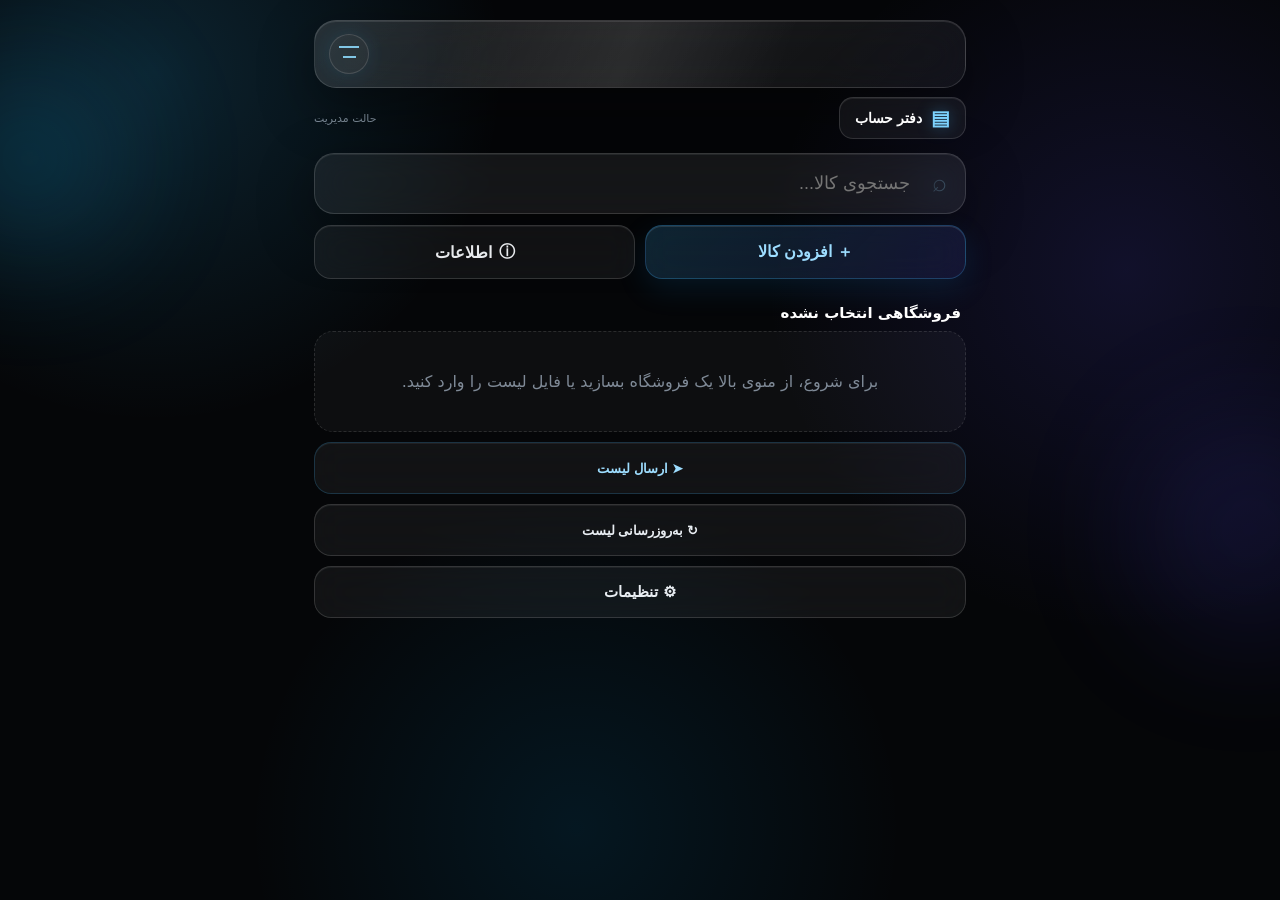
==== commit 280c8ab3: "Update index.html" ====
--- a/app/src/main/assets/index.html
+++ b/app/src/main/assets/index.html
@@ -10,7 +10,7 @@
 <link rel="manifest" href="manifest.json">  
 <title>مدیریت قیمت فروشگاه</title>  
 <style>  
-*{box-sizing:border-box}html,body{margin:0;padding:0;background:#000;color:#fff;font-family:system-ui,-apple-system,"Noto Sans Arabic","Noto Sans",sans-serif}body{min-height:100vh}body.light{background:#f5f5f5;color:#111}.app{max-width:680px;margin:auto;padding:25px 14px 35px}.head{margin-bottom:15px}.topTools{display:flex;justify-content:space-between;align-items:center;gap:10px;margin-top:8px}.ledgerMiniLogo{display:inline-block;font-size:20px;line-height:1;margin-left:5px;vertical-align:-2px}.ledgerBtn{height:40px;padding:0 15px;border-radius:12px;background:#111;color:#fff;border:1px solid #333;font-size:14px;font-weight:800}.storeBox{position:relative;width:100%}.storeBtn{width:100%;height:57px;border-radius:16px;background:#111;color:#fff;border:1px solid #333;font-size:23px;font-weight:850;text-align:center;padding:5px 55px 0;position:relative}.storeBtn:after{content:"";position:absolute;left:10px;top:50%;width:36px;height:36px;transform:translateY(-50%);border-radius:50%;border:1px solid rgba(255,255,255,.12);background:linear-gradient(#aaa,#aaa) center 11px/20px 2px no-repeat,linear-gradient(#aaa,#aaa) center 21px/13px 2px no-repeat,rgba(255,255,255,.035);opacity:.88}.storeBtn.emptyStore{color:#aaa}.storeMenu{display:none;position:absolute;z-index:20;top:64px;right:0;left:0;background:#151515;border:1px solid #333;border-radius:15px;padding:8px;box-shadow:0 15px 40px #000}.storeMenu.open{display:block}.storeItem{padding:13px;border-radius:10px;font-size:16px;margin-bottom:4px}.storeItem.active{background:#252525}.storeActions{display:flex;gap:8px;margin-top:8px;border-top:1px solid #292929;padding-top:8px}.storeAction{flex:1;height:46px;border-radius:12px;border:1px solid #444;background:#351010;color:#fff;font-size:15px;font-weight:800}.searchWrap{position:relative}.search{width:100%;height:58px;background:#151515;border:1px solid #363636;border-radius:16px;color:#fff;font-size:18px;padding:0 52px 0 18px;outline:0}.searchIcon{position:absolute;right:17px;top:14px;color:#aaa;font-size:25px;pointer-events:none}.quickRow{display:flex;gap:8px;margin-top:10px}.add,.more{flex:1;height:51px;border-radius:14px;font-size:16px;font-weight:800};display:flex;align-items:center;justify-content:center;gap:7px}.infoMiniLogo{display:inline-flex;align-items:center;justify-content:center;width:20px;height:20px;font-size:17px;line-height:1}.ledgerAdd{width:100%;margin:10px 0 10px}.deleteConfirmSheet{max-width:420px}.deleteConfirmText{font-size:15px;color:#cfd5df;margin:-4px 0 16px}.deleteConfirmSheet .actions{display:flex;gap:10px}.deleteConfirmSheet .actions .btn{flex:1}#mtitle{color:#fff}.add{background:#000;color:#64B4FF;border:1px solid #333}.more{background:#000;color:#E8EAED;border:1px solid #333}.more.on{border-color:#64B4FF;color:#64B4FF}.section{display:flex;justify-content:space-between;margin:23px 5px 8px}.section span{font-size:12px;color:#777}.rowWrap{position:relative;margin:8px 0}.empty{text-align:center;color:#888;padding:42px 10px}.back,.settingsBtn{width:100%;height:46px;border-radius:12px;margin-top:10px;color:#fff;background:#111;border:1px solid #333}.settingsBtn{font-size:15px;font-weight:800}.file{display:none}.modal{display:none;position:fixed;inset:0;background:#000c;align-items:flex-start;justify-content:center;overflow:auto;z-index:50;padding:10px 0}.sheet{width:min(680px,100%);min-height:0;max-height:calc(100dvh - 20px);overflow:auto;background:#111;border:1px solid #333;border-radius:18px;padding:18px 18px 24px;margin:auto 0}.ledgerSheet{min-height:calc(100dvh - 20px);max-height:calc(100dvh - 20px);width:min(680px,100%)}h2{margin:0 0 12px}.input{width:100%;height:53px;background:#1b1b1b;border:1px solid #444;border-radius:12px;color:#fff;font-size:17px;padding:0 14px;margin:5px 0;outline:0}.textarea{height:82px;padding-top:12px;resize:none}.actions{display:flex;gap:8px;margin-top:9px}.btn{flex:1;height:51px;border:0;border-radius:13px;background:#fff;color:#000;font-weight:800}.dark{background:#252525;color:#fff;border:1px solid #444}.danger{background:#351010;color:#fff}.modeBadge{text-align:center;font-size:11px;color:#777}.modeBadge.seller{color:#aaa}.settingTitle{font-size:13px;color:#888;margin:17px 2px 8px}.settingRow{display:flex;gap:8px;flex-wrap:wrap}.settingOption{flex:1;min-width:90px;height:44px;border-radius:11px;background:#181818;border:1px solid #333;color:#fff;font-size:14px;font-weight:700}.settingOption.active{border-color:#aaa;background:#292929}.colorOption{height:38px;min-width:55px}.colorWhite{color:#fff}.colorBlue{color:#64B4FF}.colorGreen{color:#55d98b}.colorYellow{color:#ffd75a}.colorRed{color:#ff6b6b}.settingsClose{margin-top:18px;width:100%;height:48px;border-radius:12px;border:1px solid #444;background:#252525;color:#fff;font-weight:800}.ledgerHeader{display:flex;align-items:center;justify-content:space-between;gap:8px;margin-bottom:12px}.ledgerHeader h2{margin:0}.ledgerAdd{height:43px;border-radius:11px;border:1px solid #444;background:#351010;color:#fff;padding:0 14px;font-weight:800}.accountRow{padding:14px;border:1px solid #292929;border-radius:14px;background:#151515;margin:8px 0;display:flex;align-items:center;justify-content:space-between;gap:10px}.accountName{font-size:17px;font-weight:850}.accountMeta{font-size:12px;color:#888;margin-top:4px}.balance{font-weight:850;white-space:nowrap}.balance.debit{color:#ff6b6b}.balance.credit{color:#55d98b}.accountActions{display:flex;gap:7px;margin-top:12px}.smallBtn{height:42px;flex:1;border-radius:11px;border:1px solid #444;background:#252525;color:#fff;font-weight:800}.smallBtn.danger{background:#351010}.txRow{padding:12px;border:1px solid #292929;border-radius:13px;background:#151515;margin:7px 0}.txTop{display:flex;justify-content:space-between;gap:8px}.txType{font-size:12px}.txType.debit{color:#ff6b6b}.txType.credit{color:#55d98b}.txAmount{font-weight:850}.txNote{font-size:12px;color:#888;margin-top:5px}.txActions{display:flex;gap:6px;margin-top:8px}.txActions button{flex:1;height:35px;border-radius:9px;border:1px solid #444;background:#222;color:#fff}.ledgerBack{width:100%;height:45px;border-radius:11px;background:#252525;color:#fff;border:1px solid #444;margin-top:10px;font-weight:800}.summary{padding:13px;border:1px solid #292929;border-radius:14px;background:#151515;margin:8px 0}.summaryLine{display:flex;justify-content:space-between;margin:5px 0}.summaryLine strong{font-weight:850}.ledgerTabs{display:flex;gap:8px;margin:8px 0}.ledgerTab{flex:1;height:48px;border-radius:13px;background:#151515;color:#aaa;border:1px solid #333;font-size:17px;font-weight:850}.ledgerTab.active.creditor{color:#55d98b;border-color:#55d98b;background:#122118}.ledgerTab.active.debtor{color:#ff6b6b;border-color:#ff6b6b;background:#241315}.ledgerSearch{width:100%;height:48px;background:#151515;border:1px solid #333;border-radius:13px;color:#fff;font-size:16px;padding:0 14px;outline:0;margin:4px 0 8px}.ledgerTotal{border:1px solid #55d98b;background:#fff;color:#111;border-radius:15px;padding:13px 15px;display:flex;justify-content:space-between;align-items:center;margin:8px 0;font-weight:850}.ledgerTotal.debtor{border-color:#ff6b6b}.ledgerTotal .totalValue.credit{color:#168a45}.ledgerTotal .totalValue.debit{color:#d32f2f}.accountRow{padding:14px;border:1px solid #292929;border-radius:14px;background:#fff;color:#111;margin:8px 0;display:flex;align-items:center;justify-content:space-between;gap:10px}.accountName{font-size:18px;font-weight:850}.accountMeta{font-size:12px;color:#777;margin-top:4px}.balance{font-weight:900;white-space:nowrap}.balance.debit{color:#e53935}.balance.credit{color:#168a45}.txRow{padding:12px;border:1px solid #292929;border-radius:13px;background:#fff;color:#111;margin:7px 0}.txTop{display:flex;justify-content:space-between;gap:8px}.txDate{font-size:12px;color:#777}.txAmount{font-weight:900}.txNote{font-size:12px;color:#777;margin-top:5px}.amountInput{direction:ltr;text-align:right;font-variant-numeric:tabular-nums}.formSave{margin-top:12px;margin-bottom:4px}.sheetScrollFix{padding-bottom:calc(24px + env(safe-area-inset-bottom))}.longPressHint{font-size:11px;color:#777;margin-top:4px}body.light .storeBtn,body.light .search,body.light .row,body.light .back,body.light .settingsBtn,body.light .add,body.light .more,body.light .ledgerBtn{background:#fff;color:#111;border-color:#ddd}body.light .storeMenu{background:#fff;border-color:#ddd;box-shadow:0 15px 40px #0002}body.light .storeItem.active{background:#eee}body.light .storeActions{border-top-color:#ddd}body.light .sheet{background:#fff;color:#111;border-color:#ddd}body.light .input{background:#f5f5f5;color:#111;border-color:#ccc}body.light .dark,body.light .ledgerBack,body.light .smallBtn{background:#eee;color:#111;border-color:#ccc}body.light .settingOption{background:#f5f5f5;color:#111;border-color:#ddd}body.light .settingOption.active{background:#e5e5e5;border-color:#999}body.light .settingsClose{background:#eee;color:#111;border-color:#ccc}body.light .accountRow,body.light .txRow,body.light .summary{background:#fff;border-color:#ddd}body.light .ledgerTab,body.light .ledgerSearch{background:#f5f5f5;color:#111;border-color:#ccc}body.light .ledgerTotal{background:#fff}body.light .ledgerTotal.active{background:#fff}body.light .storeBtn:after{border-color:rgba(0,0,0,.12);background:linear-gradient(#555,#555) center 11px/20px 2px no-repeat,linear-gradient(#555,#555) center 21px/13px 2px no-repeat,rgba(0,0,0,.035)}@media(max-width:430px){.app{padding-left:10px;padding-right:10px;padding-top:25px}.storeBtn{font-size:21px}.add,.more{font-size:14px}.name,.price{font-size:20px}}  /* =========================================================
+*{box-sizing:border-box}html,body{margin:0;padding:0;background:#000;color:#fff;font-family:system-ui,-apple-system,"Noto Sans Arabic","Noto Sans",sans-serif}body{min-height:100vh}body.light{background:#f5f5f5;color:#111}.app{max-width:680px;margin:auto;padding:25px 14px 35px}.head{margin-bottom:15px}.topTools{display:flex;justify-content:space-between;align-items:center;gap:10px;margin-top:8px}.ledgerMiniLogo{display:inline-block;font-size:20px;line-height:1;margin-left:5px;vertical-align:-2px}.ledgerBtn{height:40px;padding:0 15px;border-radius:12px;background:#111;color:#fff;border:1px solid #333;font-size:14px;font-weight:800}.storeBox{position:relative;width:100%}.storeBtn{width:100%;height:57px;border-radius:16px;background:#111;color:#fff;border:1px solid #333;font-size:23px;font-weight:850;text-align:center;padding:5px 55px 0;position:relative}.storeBtn:after{content:"";position:absolute;left:10px;top:50%;width:36px;height:36px;transform:translateY(-50%);border-radius:50%;border:1px solid rgba(255,255,255,.12);background:linear-gradient(#aaa,#aaa) center 11px/20px 2px no-repeat,linear-gradient(#aaa,#aaa) center 21px/13px 2px no-repeat,rgba(255,255,255,.035);opacity:.88}.storeBtn.emptyStore{color:#aaa}.storeMenu{display:none;position:absolute;z-index:20;top:64px;right:0;left:0;background:#151515;border:1px solid #333;border-radius:15px;padding:8px;box-shadow:0 15px 40px #000}.storeMenu.open{display:block}.storeItem{padding:13px;border-radius:10px;font-size:16px;margin-bottom:4px}.storeItem.active{background:#252525}.storeActions{display:flex;gap:8px;margin-top:8px;border-top:1px solid #292929;padding-top:8px}.storeAction{flex:1;height:46px;border-radius:12px;border:1px solid #444;background:#351010;color:#fff;font-size:15px;font-weight:800}.searchWrap{position:relative}.search{width:100%;height:58px;background:#151515;border:1px solid #363636;border-radius:16px;color:#fff;font-size:18px;padding:0 52px 0 18px;outline:0}.searchIcon{position:absolute;right:17px;top:14px;color:#aaa;font-size:25px;pointer-events:none}.quickRow{display:flex;gap:8px;margin-top:10px}.add,.more{flex:1;height:51px;border-radius:14px;font-size:16px;font-weight:800};display:flex;align-items:center;justify-content:center;gap:7px}.infoMiniLogo{display:inline-flex;align-items:center;justify-content:center;width:20px;height:20px;margin-left:5px;font-size:17px;line-height:1}.more{display:flex;align-items:center;justify-content:center;gap:7px}.ledgerAdd{width:100%;margin:10px 0 10px}.deleteConfirmSheet{max-width:420px}.deleteConfirmText{font-size:15px;color:#cfd5df;margin:-4px 0 16px}.deleteConfirmSheet .actions{display:flex;gap:10px}.deleteConfirmSheet .actions .btn{flex:1}#mtitle{color:#fff}.add{background:#000;color:#64B4FF;border:1px solid #333}.more{background:#000;color:#E8EAED;border:1px solid #333}.more.on{border-color:#64B4FF;color:#64B4FF}.section{display:flex;justify-content:space-between;margin:23px 5px 8px}.section span{font-size:12px;color:#777}.rowWrap{position:relative;margin:8px 0}.empty{text-align:center;color:#888;padding:42px 10px}.back,.settingsBtn{width:100%;height:46px;border-radius:12px;margin-top:10px;color:#fff;background:#111;border:1px solid #333}.settingsBtn{font-size:15px;font-weight:800}.file{display:none}.modal{display:none;position:fixed;inset:0;background:#000c;align-items:flex-start;justify-content:center;overflow:auto;z-index:50;padding:10px 0}.sheet{width:min(680px,100%);min-height:0;max-height:calc(100dvh - 20px);overflow:auto;background:#111;border:1px solid #333;border-radius:18px;padding:18px 18px 24px;margin:auto 0}.ledgerSheet{min-height:calc(100dvh - 20px);max-height:calc(100dvh - 20px);width:min(680px,100%)}h2{margin:0 0 12px}.input{width:100%;height:53px;background:#1b1b1b;border:1px solid #444;border-radius:12px;color:#fff;font-size:17px;padding:0 14px;margin:5px 0;outline:0}.textarea{height:82px;padding-top:12px;resize:none}.actions{display:flex;gap:8px;margin-top:9px}.btn{flex:1;height:51px;border:0;border-radius:13px;background:#fff;color:#000;font-weight:800}.dark{background:#252525;color:#fff;border:1px solid #444}.danger{background:#351010;color:#fff}.modeBadge{text-align:center;font-size:11px;color:#777}.modeBadge.seller{color:#aaa}.settingTitle{font-size:13px;color:#888;margin:17px 2px 8px}.settingRow{display:flex;gap:8px;flex-wrap:wrap}.settingOption{flex:1;min-width:90px;height:44px;border-radius:11px;background:#181818;border:1px solid #333;color:#fff;font-size:14px;font-weight:700}.settingOption.active{border-color:#aaa;background:#292929}.colorOption{height:38px;min-width:55px}.colorWhite{color:#fff}.colorBlue{color:#64B4FF}.colorGreen{color:#55d98b}.colorYellow{color:#ffd75a}.colorRed{color:#ff6b6b}.settingsClose{margin-top:18px;width:100%;height:48px;border-radius:12px;border:1px solid #444;background:#252525;color:#fff;font-weight:800}.ledgerHeader{display:flex;align-items:center;justify-content:space-between;gap:8px;margin-bottom:12px}.ledgerHeader h2{margin:0}.ledgerAdd{height:43px;border-radius:11px;border:1px solid #444;background:#351010;color:#fff;padding:0 14px;font-weight:800}.accountRow{padding:14px;border:1px solid #292929;border-radius:14px;background:#151515;margin:8px 0;display:flex;align-items:center;justify-content:space-between;gap:10px}.accountName{font-size:17px;font-weight:850}.accountMeta{font-size:12px;color:#888;margin-top:4px}.balance{font-weight:850;white-space:nowrap}.balance.debit{color:#ff6b6b}.balance.credit{color:#55d98b}.accountActions{display:flex;gap:7px;margin-top:12px}.smallBtn{height:42px;flex:1;border-radius:11px;border:1px solid #444;background:#252525;color:#fff;font-weight:800}.smallBtn.danger{background:#351010}.txRow{padding:12px;border:1px solid #292929;border-radius:13px;background:#151515;margin:7px 0}.txTop{display:flex;justify-content:space-between;gap:8px}.txType{font-size:12px}.txType.debit{color:#ff6b6b}.txType.credit{color:#55d98b}.txAmount{font-weight:850}.txNote{font-size:12px;color:#888;margin-top:5px}.txActions{display:flex;gap:6px;margin-top:8px}.txActions button{flex:1;height:35px;border-radius:9px;border:1px solid #444;background:#222;color:#fff}.ledgerBack{width:100%;height:45px;border-radius:11px;background:#252525;color:#fff;border:1px solid #444;margin-top:10px;font-weight:800}.summary{padding:13px;border:1px solid #292929;border-radius:14px;background:#151515;margin:8px 0}.summaryLine{display:flex;justify-content:space-between;margin:5px 0}.summaryLine strong{font-weight:850}.ledgerTabs{display:flex;gap:8px;margin:8px 0}.ledgerTab{flex:1;height:48px;border-radius:13px;background:#151515;color:#aaa;border:1px solid #333;font-size:17px;font-weight:850}.ledgerTab.active.creditor{color:#55d98b;border-color:#55d98b;background:#122118}.ledgerTab.active.debtor{color:#ff6b6b;border-color:#ff6b6b;background:#241315}.ledgerSearch{width:100%;height:48px;background:#151515;border:1px solid #333;border-radius:13px;color:#fff;font-size:16px;padding:0 14px;outline:0;margin:4px 0 8px}.ledgerTotal{border:1px solid #55d98b;background:#fff;color:#111;border-radius:15px;padding:13px 15px;display:flex;justify-content:space-between;align-items:center;margin:8px 0;font-weight:850}.ledgerTotal.debtor{border-color:#ff6b6b}.ledgerTotal .totalValue.credit{color:#168a45}.ledgerTotal .totalValue.debit{color:#d32f2f}.accountRow{padding:14px;border:1px solid #292929;border-radius:14px;background:#fff;color:#111;margin:8px 0;display:flex;align-items:center;justify-content:space-between;gap:10px}.accountName{font-size:18px;font-weight:850}.accountMeta{font-size:12px;color:#777;margin-top:4px}.balance{font-weight:900;white-space:nowrap}.balance.debit{color:#e53935}.balance.credit{color:#168a45}.txRow{padding:12px;border:1px solid #292929;border-radius:13px;background:#fff;color:#111;margin:7px 0}.txTop{display:flex;justify-content:space-between;gap:8px}.txDate{font-size:12px;color:#777}.txAmount{font-weight:900}.txNote{font-size:12px;color:#777;margin-top:5px}.amountInput{direction:ltr;text-align:right;font-variant-numeric:tabular-nums}.formSave{margin-top:12px;margin-bottom:4px}.sheetScrollFix{max-height:calc(100dvh - 20px);overflow-y:auto;overscroll-behavior:contain;-webkit-overflow-scrolling:touch;padding-bottom:calc(24px + env(safe-area-inset-bottom))}.longPressHint{font-size:11px;color:#777;margin-top:4px}body.light .storeBtn,body.light .search,body.light .row,body.light .back,body.light .settingsBtn,body.light .add,body.light .more,body.light .ledgerBtn{background:#fff;color:#111;border-color:#ddd}body.light .storeMenu{background:#fff;border-color:#ddd;box-shadow:0 15px 40px #0002}body.light .storeItem.active{background:#eee}body.light .storeActions{border-top-color:#ddd}body.light .sheet{background:#fff;color:#111;border-color:#ddd}body.light .input{background:#f5f5f5;color:#111;border-color:#ccc}body.light .dark,body.light .ledgerBack,body.light .smallBtn{background:#eee;color:#111;border-color:#ccc}body.light .settingOption{background:#f5f5f5;color:#111;border-color:#ddd}body.light .settingOption.active{background:#e5e5e5;border-color:#999}body.light .settingsClose{background:#eee;color:#111;border-color:#ccc}body.light .accountRow,body.light .txRow,body.light .summary{background:#fff;border-color:#ddd}body.light .ledgerTab,body.light .ledgerSearch{background:#f5f5f5;color:#111;border-color:#ccc}body.light .ledgerTotal{background:#fff}body.light .ledgerTotal.active{background:#fff}body.light .storeBtn:after{border-color:rgba(0,0,0,.12);background:linear-gradient(#555,#555) center 11px/20px 2px no-repeat,linear-gradient(#555,#555) center 21px/13px 2px no-repeat,rgba(0,0,0,.035)}@media(max-width:430px){.app{padding-left:10px;padding-right:10px;padding-top:25px}.storeBtn{font-size:21px}.add,.more{font-size:14px}.name,.price{font-size:20px}}  /* =========================================================
 PriceYar Glassmorphism UI
 ظاهر جدید؛ منطق و قابلیت‌های برنامه دست‌نخورده
 ========================================================= */
@@ -990,6 +990,57 @@
 body.light .shareIcon{background:rgba(20,140,210,.10);color:#0879b5}
 body.light .shareChoiceText small{color:#71808e}
 body.light .shareCancel{background:rgba(20,40,60,.045);border-color:rgba(20,40,60,.12);color:#273541}
+.accountActionIntro{font-size:14px;color:#8e9baa;margin:0 0 12px}.accountActionChoice{width:100%;height:48px;border-radius:13px;border:1px solid #333;background:#1b1b1b;color:inherit;font-weight:800;margin:5px 0}.accountActionChoice.danger{background:#351010;border-color:#512626}.accountActionCancel{width:100%;height:45px;border-radius:12px;border:1px solid #444;background:#252525;color:inherit;margin-top:7px;font-weight:800}body.light .accountActionChoice{background:#f5f5f5;border-color:#ddd}body.light .accountActionChoice.danger{background:#fff0f0;border-color:#e8bcbc}body.light .accountActionCancel{background:#eee;border-color:#ccc}
+
+
+
+/* اصلاح پیمایش ثبت‌ها و هماهنگی دکمه‌های حذف با تم شیشه‌ای PriceYar */
+.sheet.sheetScrollFix{
+  overflow-x:hidden;
+  overflow-y:auto;
+  overscroll-behavior:contain;
+  -webkit-overflow-scrolling:touch;
+}
+.txListScroll{
+  max-height:min(48vh, calc(100dvh - 330px));
+  min-height:110px;
+  overflow-x:hidden;
+  overflow-y:auto;
+  overscroll-behavior-y:contain;
+  -webkit-overflow-scrolling:touch;
+  touch-action:pan-y;
+  padding:1px 3px 12px 2px;
+  scrollbar-width:thin;
+}
+.txListScroll .txRow{touch-action:pan-y;}
+.btn.danger,
+.accountActionChoice.danger,
+.smallBtn.danger,
+.txDeleteBtn{
+  color:#fff !important;
+  background:linear-gradient(135deg,rgba(255,70,88,.42),rgba(123,14,30,.58)) !important;
+  border:1px solid rgba(255,105,120,.56) !important;
+  box-shadow:0 10px 28px rgba(225,25,50,.15),inset 0 1px 0 rgba(255,255,255,.18);
+  backdrop-filter:blur(18px) saturate(135%);
+  -webkit-backdrop-filter:blur(18px) saturate(135%);
+}
+.btn.danger:active,
+.accountActionChoice.danger:active,
+.smallBtn.danger:active,
+.txDeleteBtn:active{
+  background:linear-gradient(135deg,rgba(255,60,78,.58),rgba(123,14,30,.72)) !important;
+  transform:scale(.985);
+}
+.deleteConfirmSheet .deleteConfirmText{color:#d5dde6;}
+body.light .btn.danger,
+body.light .accountActionChoice.danger,
+body.light .smallBtn.danger,
+body.light .txDeleteBtn{
+  color:#fff !important;
+  background:linear-gradient(135deg,rgba(245,54,72,.88),rgba(160,20,38,.94)) !important;
+  border-color:rgba(225,35,55,.55) !important;
+}
+body.light .deleteConfirmSheet .deleteConfirmText{color:#5a6470;}
 
 </style>  
 </head>  
@@ -1007,7 +1058,7 @@
 <button class="back" onclick="updatePriceList()">↻ به‌روزرسانی لیست</button>  
 <button class="settingsBtn" onclick="openSettings()">⚙ تنظیمات</button>  
 <input id="updateFile" class="file" type="file" accept=".json,application/json" onchange="importPriceList(event)">  
-</main>  <div id="modal" class="modal"><div class="sheet"><h2 id="mtitle">افزودن کالا</h2><input id="name" class="input" placeholder="نام کالا"><input id="price" class="input" placeholder="قیمت" inputmode="numeric"><div id="buyWrap"><input id="buy" class="input" placeholder="قیمت خرید (اختیاری)" inputmode="numeric"></div><textarea id="desc" class="input textarea" placeholder="توضیحات (اختیاری)"></textarea><div class="actions"><button class="btn" onclick="saveItem()">ذخیره</button><button class="btn dark" onclick="closeModal()">انصراف</button><button id="del" class="btn danger" onclick="deleteItem()">حذف</button></div></div></div>  <div id="deleteConfirmModal" class="modal"><div class="sheet deleteConfirmSheet"><h2>حذف کالا</h2><div class="deleteConfirmText">آیا می‌خواهید این کالا حذف شود؟</div><div class="actions"><button class="btn danger" onclick="confirmDeleteItem()">حذف کالا</button><button class="btn dark" onclick="closeDeleteConfirm()">انصراف</button></div></div></div> <div id="settingsModal" class="modal"><div class="sheet"><h2>تنظیمات</h2><div class="settingTitle">حالت نمایش</div><div class="settingRow"><button id="darkOption" class="settingOption" onclick="setTheme('dark')">تیره</button><button id="lightOption" class="settingOption" onclick="setTheme('light')">روشن</button></div><div class="settingTitle">رنگ قیمت‌ها</div><div class="settingRow"><button class="settingOption colorOption colorWhite" onclick="setPriceColor('#fff')">سفید</button><button class="settingOption colorOption colorBlue" onclick="setPriceColor('#64B4FF')">آبی</button><button class="settingOption colorOption colorGreen" onclick="setPriceColor('#55d98b')">سبز</button><button class="settingOption colorOption colorYellow" onclick="setPriceColor('#ffd75a')">زرد</button><button class="settingOption colorOption colorRed" onclick="setPriceColor('#ff6b6b')">قرمز</button></div><div class="settingTitle">نمایش اعداد</div><div class="settingRow"><button id="faDigitsOption" class="settingOption" onclick="setDigits('fa')">فارسی</button><button id="enDigitsOption" class="settingOption" onclick="setDigits('en')">لاتین</button></div><button class="settingsClose" onclick="closeSettings()">بستن</button></div></div>  <div id="ledgerModal" class="modal"><div class="sheet ledgerSheet sheetScrollFix"><div class="ledgerHeader"><h2><span class="ledgerMiniLogo">▤</span> دفتر حساب</h2></div><div class="ledgerTabs"><button id="creditorTab" class="ledgerTab creditor active" onclick="setLedgerTab('creditor')">طلب</button><button id="debtorTab" class="ledgerTab debtor" onclick="setLedgerTab('debtor')">بدهی</button></div><button id="ledgerAddBtn" class="ledgerAdd" onclick="openAccountForm()">＋ حساب جدید</button><input id="ledgerSearch" class="ledgerSearch" autocomplete="off" placeholder="جستجوی حساب..." oninput="renderAccounts()"><div id="ledgerTotal" class="ledgerTotal"><span id="ledgerTotalTitle">جمع کل طلب‌ها</span><span id="ledgerTotalValue" class="totalValue credit">۰</span></div><div id="accountList"></div></div></div>  <div id="accountModal" class="modal"><div class="sheet sheetScrollFix"><div class="ledgerHeader"><h2 id="accountTitle">حساب</h2></div><div id="accountContent"></div></div></div>  <div id="accountFormModal" class="modal"><div class="sheet sheetScrollFix"><h2 id="accountFormTitle">حساب جدید</h2><div class="settingTitle">نوع حساب</div><div class="settingRow"><button id="accountCreditorBtn" class="settingOption" onclick="setAccountType('creditor')">طلب</button><button id="accountDebtorBtn" class="settingOption" onclick="setAccountType('debtor')">بدهی</button></div><input id="accountName" class="input" placeholder="نام شخص / شرکت"><input id="accountPhone" class="input" placeholder="شماره تماس (اختیاری)" type="tel" inputmode="tel" autocomplete="tel"><textarea id="accountNote" class="input textarea" placeholder="توضیحات (اختیاری)"></textarea><div class="actions formSave"><button class="btn" onclick="saveAccount()">ذخیره</button><button class="btn dark" onclick="closeAccountForm()">انصراف</button></div></div></div>  <div id="txModal" class="modal"><div class="sheet sheetScrollFix"><h2 id="txTitle">ثبت مبلغ</h2><div class="settingTitle">تاریخ شمسی</div><input id="txDate" class="input" placeholder="۱۴۰۵/۰۷/۱۳" inputmode="numeric" maxlength="10"><button class="smallBtn" style="width:100%;margin:4px 0 8px" onclick="setTodayTxDate()">امروز</button><input id="txAmount" class="input amountInput" placeholder="۱,۲۵۰,۰۰۰" inputmode="numeric"><textarea id="txNote" class="input textarea" placeholder="شرح (اختیاری)"></textarea><div class="actions formSave"><button class="btn" onclick="saveTransaction()">ذخیره</button></div><button id="txDeleteBtn" class="txDeleteBtn" style="display:none" onclick="deleteTransaction(txEdit)">حذف این ثبت</button></div></div>  <div id="shareModal" class="modal"><div class="sheet"><h2>ارسال لیست قیمت</h2><p class="shareIntro">مشخص کنید فایل برای چه کسی آماده شود.</p><button class="shareChoice" onclick="exportPriceList('seller')"><span class="shareIcon">♙</span><span class="shareChoiceText"><strong>ویژه فروشندگان</strong><small>بدون قیمت خرید و با نمایش حساب‌های طلب</small></span><span>‹</span></button><button class="shareChoice" onclick="exportPriceList('management')"><span class="shareIcon">▤</span><span class="shareChoiceText"><strong>ویژه مدیریت</strong><small>همراه قیمت خرید کالاها و تمام حساب‌های دفتر</small></span><span>‹</span></button><button class="shareCancel" onclick="closeShareMenu();if(window.AndroidBridge?.closeShareActivity)AndroidBridge.closeShareActivity()">انصراف</button></div></div>  <script>  
+</main>  <div id="modal" class="modal"><div class="sheet"><h2 id="mtitle">افزودن کالا</h2><input id="name" class="input" placeholder="نام کالا"><input id="price" class="input" placeholder="قیمت" inputmode="numeric"><div id="buyWrap"><input id="buy" class="input" placeholder="قیمت خرید (اختیاری)" inputmode="numeric"></div><textarea id="desc" class="input textarea" placeholder="توضیحات (اختیاری)"></textarea><div class="actions"><button class="btn" onclick="saveItem()">ذخیره</button><button class="btn dark" onclick="closeModal()">انصراف</button><button id="del" class="btn danger" onclick="deleteItem()">حذف</button></div></div></div>  <div id="deleteConfirmModal" class="modal"><div class="sheet deleteConfirmSheet"><h2>حذف کالا</h2><div class="deleteConfirmText">آیا می‌خواهید این کالا حذف شود؟</div><div class="actions"><button class="btn danger" onclick="confirmDeleteItem()">حذف کالا</button><button class="btn dark" onclick="closeDeleteConfirm()">انصراف</button></div></div></div> <div id="settingsModal" class="modal"><div class="sheet"><h2>تنظیمات</h2><div class="settingTitle">حالت نمایش</div><div class="settingRow"><button id="darkOption" class="settingOption" onclick="setTheme('dark')">تیره</button><button id="lightOption" class="settingOption" onclick="setTheme('light')">روشن</button></div><div class="settingTitle">رنگ قیمت‌ها</div><div class="settingRow"><button class="settingOption colorOption colorWhite" onclick="setPriceColor('#fff')">سفید</button><button class="settingOption colorOption colorBlue" onclick="setPriceColor('#64B4FF')">آبی</button><button class="settingOption colorOption colorGreen" onclick="setPriceColor('#55d98b')">سبز</button><button class="settingOption colorOption colorYellow" onclick="setPriceColor('#ffd75a')">زرد</button><button class="settingOption colorOption colorRed" onclick="setPriceColor('#ff6b6b')">قرمز</button></div><div class="settingTitle">نمایش اعداد</div><div class="settingRow"><button id="faDigitsOption" class="settingOption" onclick="setDigits('fa')">فارسی</button><button id="enDigitsOption" class="settingOption" onclick="setDigits('en')">لاتین</button></div><button class="settingsClose" onclick="closeSettings()">بستن</button></div></div>  <div id="ledgerModal" class="modal"><div class="sheet ledgerSheet sheetScrollFix"><div class="ledgerHeader"><h2><span class="ledgerMiniLogo">▤</span> دفتر حساب</h2></div><div class="ledgerTabs"><button id="creditorTab" class="ledgerTab creditor active" onclick="setLedgerTab('creditor')">طلب</button><button id="debtorTab" class="ledgerTab debtor" onclick="setLedgerTab('debtor')">بدهی</button></div><button id="ledgerAddBtn" class="ledgerAdd" onclick="openAccountForm()">＋ حساب جدید</button><input id="ledgerSearch" class="ledgerSearch" autocomplete="off" placeholder="جستجوی حساب..." oninput="renderAccounts()"><div id="ledgerTotal" class="ledgerTotal"><span id="ledgerTotalTitle">جمع کل طلب‌ها</span><span id="ledgerTotalValue" class="totalValue credit">۰</span></div><div id="accountList"></div></div></div>  <div id="accountModal" class="modal"><div class="sheet sheetScrollFix"><div class="ledgerHeader"><h2 id="accountTitle">حساب</h2></div><div id="accountContent"></div></div></div> <div id="accountActionsModal" class="modal"><div class="sheet"><h2 id="accountActionsTitle">مدیریت حساب</h2><p class="accountActionIntro">عملیات موردنظر را انتخاب کنید.</p><button class="accountActionChoice" onclick="editAccountFromActions()">ویرایش حساب</button><button class="accountActionChoice danger" onclick="deleteAccountFromActions()">حذف حساب</button><button class="accountActionCancel" onclick="closeAccountActions()">انصراف</button></div></div> <div id="accountDeleteConfirmModal" class="modal"><div class="sheet deleteConfirmSheet"><h2>حذف حساب</h2><div class="deleteConfirmText">آیا مطمئن هستید این حساب و تمام ثبت‌های آن حذف شود؟</div><div class="actions"><button class="btn danger" onclick="confirmDeleteAccount()">حذف حساب</button><button class="btn dark" onclick="closeAccountDeleteConfirm()">انصراف</button></div></div></div>  <div id="accountFormModal" class="modal"><div class="sheet sheetScrollFix"><h2 id="accountFormTitle">حساب جدید</h2><div class="settingTitle">نوع حساب</div><div class="settingRow"><button id="accountCreditorBtn" class="settingOption" onclick="setAccountType('creditor')">طلب</button><button id="accountDebtorBtn" class="settingOption" onclick="setAccountType('debtor')">بدهی</button></div><input id="accountName" class="input" placeholder="نام شخص / شرکت"><input id="accountPhone" class="input" placeholder="شماره تماس (اختیاری)" inputmode="tel"><textarea id="accountNote" class="input textarea" placeholder="توضیحات (اختیاری)"></textarea><div class="actions formSave"><button class="btn" onclick="saveAccount()">ذخیره</button><button class="btn dark" onclick="closeAccountForm()">انصراف</button></div></div></div>  <div id="txModal" class="modal"><div class="sheet sheetScrollFix"><h2 id="txTitle">ثبت مبلغ</h2><div class="settingTitle">تاریخ شمسی</div><input id="txDate" class="input" placeholder="۱۴۰۵/۰۷/۱۳" inputmode="numeric" maxlength="10"><button class="smallBtn" style="width:100%;margin:4px 0 8px" onclick="setTodayTxDate()">امروز</button><input id="txAmount" class="input amountInput" placeholder="۱,۲۵۰,۰۰۰" inputmode="numeric"><textarea id="txNote" class="input textarea" placeholder="شرح (اختیاری)"></textarea><div class="actions formSave"><button class="btn" onclick="saveTransaction()">ذخیره</button><button class="btn dark" onclick="closeTx()">انصراف</button></div><button id="txDeleteBtn" class="txDeleteBtn" style="display:none" onclick="deleteTransaction(txEdit)">حذف این ثبت</button></div></div>  <div id="shareModal" class="modal"><div class="sheet"><h2>ارسال لیست قیمت</h2><p class="shareIntro">مشخص کنید فایل برای چه کسی آماده شود.</p><button class="shareChoice" onclick="exportPriceList('seller')"><span class="shareIcon">♙</span><span class="shareChoiceText"><strong>ویژه فروشندگان</strong><small>بدون قیمت خرید و با نمایش حساب‌های طلب</small></span><span>‹</span></button><button class="shareChoice" onclick="exportPriceList('management')"><span class="shareIcon">▤</span><span class="shareChoiceText"><strong>ویژه مدیریت</strong><small>همراه قیمت خرید کالاها و تمام حساب‌های دفتر</small></span><span>‹</span></button><button class="shareCancel" onclick="closeShareMenu()">انصراف</button></div></div>  <script>  
 const K="priceYarStoresV3",MODE_KEY="priceYarAppMode",SETTINGS_KEY="priceYarSettingsV1",LEDGER_KEY="priceYarLedgerV1";  
 let data=JSON.parse(localStorage.getItem(K)||"null")||{active:-1,stores:[],deleted:{}};  
 let appMode=localStorage.getItem(MODE_KEY)||"management";  
@@ -1061,47 +1112,55 @@
 function deleteItem(){if(edit<0)return;st().items.splice(edit,1);save();closeModal()}  
 function openShareMenu(){if(!st()){alert("ابتدا یک فروشگاه انتخاب کنید.");return}$('shareModal').style.display="flex"}
 function closeShareMenu(){$('shareModal').style.display="none"}
-function exportPriceList(mode){if(!st()){alert("ابتدا یک فروشگاه انتخاب کنید.");closeShareMenu();return}mode=mode==="seller"?"seller":"management";ensureIds();ensureItemIds();ensureLedger();let store=JSON.parse(JSON.stringify(st()));if(mode==="seller"){(store.items||[]).forEach(x=>{delete x.buy;delete x.buyPrice;delete x.purchasePrice})}let p={type:"priceyar-price-list",version:3,createdAt:Date.now(),shareMode:mode,stores:[store],deleted:{}};p.ledger={version:1,shareMode:mode,accounts:JSON.parse(JSON.stringify(mode==="seller"?ledger.accounts.filter(a=>a.type==="creditor"):ledger.accounts))};let j=JSON.stringify(p,null,2),fn="لیست جدید قیمت‌ها - برای به‌روزرسانی لمس کنید.json";closeShareMenu();if(AndroidBridge?.sharePriceListDirect)try{return AndroidBridge.sharePriceListDirect(j,fn,mode)}catch(e){}if(AndroidBridge?.sharePriceList)try{return AndroidBridge.sharePriceList(j,fn)}catch(e){}if(AndroidBridge?.exportPriceList)try{return AndroidBridge.exportPriceList(j,fn)}catch(e){}try{let a=document.createElement("a"),u=URL.createObjectURL(new Blob([j],{type:"application/json;charset=utf-8"}));a.href=u;a.download=fn;a.click();setTimeout(()=>URL.revokeObjectURL(u),2000)}catch(e){alert("امکان ساخت فایل وجود ندارد.")}}
+function exportPriceList(mode){if(!st()){alert("ابتدا یک فروشگاه انتخاب کنید.");closeShareMenu();return}mode=mode==="seller"?"seller":"management";ensureIds();ensureItemIds();ensureLedger();let store=JSON.parse(JSON.stringify(st()));if(mode==="seller"){(store.items||[]).forEach(x=>{delete x.buy;delete x.buyPrice;delete x.purchasePrice})}let p={type:"priceyar-price-list",version:3,createdAt:Date.now(),shareMode:mode,stores:[store],deleted:{}};p.ledger={version:1,shareMode:mode,accounts:JSON.parse(JSON.stringify(mode==="seller"?ledger.accounts.filter(a=>a.type==="creditor"):ledger.accounts))};let j=JSON.stringify(p,null,2),fn="لیست جدید قیمت‌ها - برای به‌روزرسانی لمس کنید.json";closeShareMenu();if(AndroidBridge?.sharePriceListDirect)try{return AndroidBridge.sharePriceListDirect(j,fn,mode)}catch(e){}try{let a=document.createElement("a"),u=URL.createObjectURL(new Blob([j],{type:"application/json;charset=utf-8"}));a.href=u;a.download=fn;a.click();setTimeout(()=>URL.revokeObjectURL(u),2000)}catch(e){alert("امکان ساخت فایل وجود ندارد.")}}
 function updatePriceList(){if(AndroidBridge?.importPriceList)try{return AndroidBridge.importPriceList()}catch(e){}$("updateFile").value="";$("updateFile").click()}  
 window.receiveImportedPriceList=function(text){try{let incoming=JSON.parse(text);if(!incoming||incoming.type!=="priceyar-price-list"||!Array.isArray(incoming.stores))throw 0;if(incoming.ledger&&incoming.shareMode!=="seller"&&incoming.ledger.accounts) { ledger={accounts:incoming.ledger.accounts}; ensureLedger(); saveLedger(); } else if(incoming.ledger&&incoming.shareMode==="seller"&&incoming.ledger.accounts) { ledger.accounts=incoming.ledger.accounts.filter(a=>a.type!=="debtor"); ensureLedger(); saveLedger(); } let seller=incoming.shareMode==="seller";if(incoming.shareMode!=="seller"&&incoming.shareMode!=="management"){let all=incoming.stores.flatMap(s=>Array.isArray(s.items)?s.items:[]);seller=all.length>0&&all.every(x=>!Object.prototype.hasOwnProperty.call(x,"buy"))}setMode(seller?"seller":"management");let first=null;incoming.stores.forEach(ins=>{if(!ins)return;let name=String(ins.name||"").trim();if(!name)return;let i=data.stores.findIndex(s=>normalizeName(s.name)===normalizeName(name));let s=i<0?{id:ins.id||makeId(),name,items:[]} : data.stores[i];if(i<0){data.stores.push(s);i=data.stores.length-1}if(!Array.isArray(ins.items))ins.items=[];s.name=name;s.items=ins.items.filter(Boolean).map(r=>{let old=s.items.find(x=>normalizeName(x.name)===normalizeName(r.name));let x={id:r.id||old?.id||makeId(),name:String(r.name||"").trim(),price:r.price||"",desc:r.desc||"",last:Number(r.last||Date.now())};if(!seller)x.buy=r.buy||"";return x});if(!first)first=s});if(first)data.active=data.stores.indexOf(first);ensureIds();ensureItemIds();if(seller)cleanSellerData();save();updateStoreButton();applyMode();alert("لیست با موفقیت وارد شد.\n\nفروشگاه و کالاها دقیقاً مطابق فایل تنظیم شدند.")}catch(e){alert("فایل انتخاب‌شده معتبر نیست.\n\nلطفاً فایل لیست PriceYar را انتخاب کن.")}}  
 function importPriceList(e){let f=e.target.files[0];if(!f)return;let r=new FileReader();r.onload=()=>receiveImportedPriceList(r.result);r.readAsText(f);e.target.value=""}  
   
 /* دفتر حساب */  
-let ledgerTab="creditor",accountType="creditor";  
-function normalizeDigits(v){return String(v??"").replace(/[۰-۹]/g,d=>"0123456789"["۰۱۲۳۴۵۶۷۸۹".indexOf(d)]).replace(/[٠-٩]/g,d=>"0123456789"["٠١٢٣٤٥٦٧٨٩".indexOf(d)]).replace(/٬/g,",")}  
+let ledgerTab="creditor",accountType="creditor",accountContextIndex=-1,accountDeletePromptIndex=-1,accountLongPressTimer=null,accountLongPressTriggered=false;  
+function normalizeDigits(v){return String(v??"").replace(/[۰-۹]/g,d=>"0123456789"["۰۱۲۳۴۵۶۷۸۹".indexOf(d)]).replace(/٬/g,",")}  
 function accountBalance(a){return (a.transactions||[]).reduce((sum,t)=>{let n=Number(normalizeDigits(t.amount).replace(/[^0-9.-]/g,""))||0;return sum+(t.kind==="payment"?-n:n)},0)}  
 function ensureLedger(){if(!Array.isArray(ledger.accounts))ledger.accounts=[];ledger.accounts.forEach(a=>{if(!a.id)a.id=makeId();a.type=a.type==="debtor"?"debtor":"creditor";if(!Array.isArray(a.transactions))a.transactions=[];a.transactions.forEach(t=>{if(!t.id)t.id=makeId();if(!t.date)t.date=jalaliToday();t.amount=formatAmount(t.amount)})})}  
 function jalaliToday(){return formatJalali(new Date())}  
 function formatJalali(d){let gy=d.getFullYear(),gm=d.getMonth(),gd=d.getDate(),gdm=[31,28,31,30,31,30,31,31,30,31,30,31],gy2=gy-1600,gd2=gd-1,leap=(gy%4===0&&gy%100!==0)||gy%400===0,gdn=365*gy2+Math.floor((gy2+3)/4)-Math.floor((gy2+99)/100)+Math.floor((gy2+399)/400);for(let i=0;i<gm;i++)gdn+=gdm[i];if(gm>1&&leap)gdn++;gdn+=gd2;let jdn=gdn-79,jnp=Math.floor(jdn/12053);jdn%=12053;let jy=979+33*jnp+4*Math.floor(jdn/1461);jdn%=1461;if(jdn>=366){jy+=Math.floor((jdn-1)/365);jdn=(jdn-1)%365}let jm=jdn<186?1+Math.floor(jdn/31):7+Math.floor((jdn-186)/30),jd=1+(jdn<186?jdn%31:(jdn-186)%30);return String(jy).padStart(4,"0")+"/"+String(jm).padStart(2,"0")+"/"+String(jd).padStart(2,"0")}  
-function persianDate(v){let s=String(v||"").trim();if(/^\d{4}\/\d{1,2}\/\d{1,2}$/.test(s)){let p=s.split("/");return faDigits(p[0]+"/"+p[1].padStart(2,"0")+"/"+p[2].padStart(2,"0"))}return faDigits(jalaliToday())}  
+function persianDate(v){let s=String(v||"").trim();if(/^\d{4}\/\d{1,2}\/\d{1,2}$/.test(s)){let p=s.split("/");return faDigits(p[0]+"/"+p[1].padStart(2,"0")+"/"+p[2].padStart(2,"0"))}return faDigits(jalaliToday())}
+function formatTxDateInput(value){let raw=normalizeDigits(value).replace(/[^0-9]/g,"").slice(0,8),out=raw;if(raw.length>=4)out=raw.slice(0,4)+"/"+raw.slice(4,6)+(raw.length>=6?"/":"")+raw.slice(6);return out.replace(/\d/g,d=>"۰۱۲۳۴۵۶۷۸۹"[Number(d)])}  
 function dateKey(v){let s=normalizeDigits(v).replace(/-/g,"/");let p=s.split("/").map(Number);if(p.length===3&&p.every(Number.isFinite))return p[0]*10000+p[1]*100+p[2];return 0}  
 function totalForType(type){return ledger.accounts.filter(a=>a.type===type).reduce((sum,a)=>sum+accountBalance(a),0)}  
 function openLedger(){ensureLedger();ledgerTab=isSeller()?"creditor":ledgerTab;$("ledgerAddBtn").style.display=isSeller()?"none":"block";$("ledgerModal").style.display="flex";renderAccounts()}  
 function closeLedger(){if($("ledgerModal").style.display!=="none"){$("ledgerModal").style.display="none"}}  
 function setLedgerTab(t){if(isSeller()&&t==="debtor")return;ledgerTab=t==="debtor"?"debtor":"creditor";renderAccounts()}  
-function renderAccounts(){ensureLedger();$("creditorTab").classList.toggle("active",ledgerTab==="creditor");$("debtorTab").style.display=isSeller()?"none":"block";$("debtorTab").classList.toggle("active",ledgerTab==="debtor");let total=totalForType(ledgerTab);$("ledgerTotalTitle").textContent=ledgerTab==="creditor"?"جمع کل طلب‌ها":"جمع کل بدهی‌ها";$("ledgerTotalValue").textContent=digitsAmount(total);$("ledgerTotalValue").className="totalValue "+(ledgerTab==="creditor"?"credit":"debit");$("ledgerTotal").classList.toggle("debtor",ledgerTab==="debtor");let q=$("ledgerSearch").value.trim().toLocaleLowerCase();let list=ledger.accounts.filter(a=>a.type===ledgerTab&&(!q||String(a.name||"").toLocaleLowerCase().includes(q)||String(a.phone||"").includes(q))).slice().sort((a,b)=>{let ad=Math.max(0,...(a.transactions||[]).map(t=>dateKey(t.date)));let bd=Math.max(0,...(b.transactions||[]).map(t=>dateKey(t.date)));return bd-ad});let box=$("accountList");box.innerHTML="";if(!list.length){box.innerHTML='<div class="empty">'+(q?"حسابی پیدا نشد":"هنوز حسابی ثبت نشده است")+'</div>';return}list.forEach(a=>{let b=accountBalance(a),d=document.createElement("div");d.className="accountRow";d.innerHTML='<div><div class="accountName">'+esc(a.name)+"</div><div class=\"accountMeta\">"+(a.phone?esc(a.phone)+" • ":"")+(a.type==="creditor"?"طلب":"بدهی")+" • "+faDigits((a.transactions||[]).length)+" ثبت</div></div><div class=\"balance "+(a.type==="creditor"?"credit":"debit")+"\">"+digitsAmount(b)+"</div>";d.onclick=()=>openAccount(ledger.accounts.indexOf(a));box.appendChild(d)})}  
+function renderAccounts(){ensureLedger();$("creditorTab").classList.toggle("active",ledgerTab==="creditor");$("debtorTab").style.display=isSeller()?"none":"block";$("debtorTab").classList.toggle("active",ledgerTab==="debtor");let total=totalForType(ledgerTab);$("ledgerTotalTitle").textContent=ledgerTab==="creditor"?"جمع کل طلب‌ها":"جمع کل بدهی‌ها";$("ledgerTotalValue").textContent=digitsAmount(total);$("ledgerTotalValue").className="totalValue "+(ledgerTab==="creditor"?"credit":"debit");$("ledgerTotal").classList.toggle("debtor",ledgerTab==="debtor");let q=$("ledgerSearch").value.trim().toLocaleLowerCase();let list=ledger.accounts.filter(a=>a.type===ledgerTab&&(!q||String(a.name||"").toLocaleLowerCase().includes(q)||String(a.phone||"").includes(q))).slice().sort((a,b)=>{let ad=Math.max(0,...(a.transactions||[]).map(t=>dateKey(t.date)));let bd=Math.max(0,...(b.transactions||[]).map(t=>dateKey(t.date)));return bd-ad});let box=$("accountList");box.innerHTML="";if(!list.length){box.innerHTML='<div class="empty">'+(q?"حسابی پیدا نشد":"هنوز حسابی ثبت نشده است")+'</div>';return}list.forEach(a=>{let b=accountBalance(a),d=document.createElement("div"),idx=ledger.accounts.indexOf(a);d.className="accountRow";d.innerHTML='<div><div class="accountName">'+esc(a.name)+"</div><div class=\"accountMeta\">"+(a.phone?esc(a.phone)+" • ":"")+(a.type==="creditor"?"طلب":"بدهی")+" • "+faDigits((a.transactions||[]).length)+" ثبت</div></div><div class=\"balance "+(a.type==="creditor"?"credit":"debit")+"\">"+digitsAmount(b)+"</div>";let start=()=>{clearTimeout(accountLongPressTimer);accountLongPressTriggered=false;accountLongPressTimer=setTimeout(()=>{accountLongPressTriggered=true;openAccountActions(idx)},550)};let stop=()=>clearTimeout(accountLongPressTimer);d.addEventListener("pointerdown",start);["pointerup","pointercancel","pointerleave"].forEach(ev=>d.addEventListener(ev,stop));d.onclick=e=>{if(accountLongPressTriggered){e.preventDefault();e.stopPropagation();accountLongPressTriggered=false;return}openAccount(idx)};box.appendChild(d)})}  
 function openAccount(i){activeAccount=i;let a=ledger.accounts[i];if(!a)return;$("accountTitle").textContent=a.name;$("accountModal").style.display="flex";renderAccount()}  
+function openAccountActions(i){if(isSeller())return;accountContextIndex=i;let a=ledger.accounts[i];if(!a)return;$("accountActionsTitle").textContent=a.name;$("accountActionsModal").style.display="flex"}
+function closeAccountActions(){$("accountActionsModal").style.display="none";accountContextIndex=-1}
+function editAccountFromActions(){let i=accountContextIndex;closeAccountActions();if(i>=0)openAccountForm(i)}
+function deleteAccountFromActions(){let i=accountContextIndex;closeAccountActions();if(i>=0)deleteAccount(i)}  
 function closeAccount(){if($("accountModal").style.display!=="none"){$("accountModal").style.display="none";activeAccount=-1}}  
-function renderAccount(){let a=ledger.accounts[activeAccount];if(!a)return;let total=accountBalance(a),typeText=a.type==="creditor"?"طلب":"بدهی",typeClass=a.type==="creditor"?"credit":"debit";let h='<div class="summary"><div class="summaryLine"><span>'+typeText+'</span><strong class="'+typeClass+'">'+digitsAmount(total)+'</strong></div>'+(a.phone?'<div class="summaryLine"><span>تلفن</span><strong>'+esc(a.phone)+"</strong></div>":"")+(a.note?'<div class="sub">'+esc(a.note)+"</div>":"")+'</div>';if(!isSeller())h+='<div class="accountActions"><button class="smallBtn" onclick="openAccountForm('+activeAccount+')">ویرایش حساب</button><button class="smallBtn danger" onclick="deleteAccount('+activeAccount+')">حذف حساب</button></div><div class="accountActions"><button class="smallBtn" onclick="openTxForm(-1, &quot;charge&quot;)">＋ ثبت مبلغ</button>'+(a.type==="debtor"?'<button class="smallBtn paymentBtn" onclick="openTxForm(-1, &quot;payment&quot;)">＋ پرداختی</button>':'')+'</div>';h+='<div class="section"><b>ثبت‌ها</b><span>'+faDigits((a.transactions||[]).length)+'</span></div>';let txs=(a.transactions||[]).map((t,i)=>({t,i})).sort((x,y)=>dateKey(y.t.date)-dateKey(x.t.date)||y.i-x.i);if(!txs.length)h+='<div class="empty">هنوز مبلغی ثبت نشده است.</div>';else txs.forEach(({t,i})=>{let pay=t.kind==="payment";h+='<div class="txRow '+(pay?"paymentTx":"")+'" onclick="'+(!isSeller()?'openTxForm('+i+')':'')+'"><div class="txTop"><span class="txDate">'+(pay?'پرداختی • ':'')+persianDate(t.date)+'</span><span class="txAmount '+(pay?"payment":typeClass)+'">'+(pay?'− ':'')+digitsAmount(t.amount)+'</span></div>'+(t.note?'<div class="txNote">'+esc(t.note)+"</div>":"")+'</div>'});$("accountContent").innerHTML=h}  
+function renderAccount(){let a=ledger.accounts[activeAccount];if(!a)return;let total=accountBalance(a),typeText=a.type==="creditor"?"طلب":"بدهی",typeClass=a.type==="creditor"?"credit":"debit";let h='<div class="summary"><div class="summaryLine"><span>'+typeText+'</span><strong class="'+typeClass+'">'+digitsAmount(total)+'</strong></div>'+(a.phone?'<div class="summaryLine"><span>تلفن</span><strong>'+esc(a.phone)+"</strong></div>":"")+(a.note?'<div class="sub">'+esc(a.note)+"</div>":"")+'</div>';if(!isSeller())h+='<div class="accountActions"><button class="smallBtn" onclick="openTxForm(-1, &quot;charge&quot;)">'+(a.type==="debtor"?"ثبت بدهی":"ثبت مبلغ")+'</button>'+(a.type==="debtor"?'<button class="smallBtn paymentBtn" onclick="openTxForm(-1, &quot;payment&quot;)">ثبت پرداختی</button>':'')+'</div>';h+='<div class="section"><b>ثبت‌ها</b><span>'+faDigits((a.transactions||[]).length)+'</span></div>';let txs=(a.transactions||[]).map((t,i)=>({t,i})).sort((x,y)=>dateKey(y.t.date)-dateKey(x.t.date)||y.i-x.i);h+='<div class="txListScroll" id="txListScroll">';if(!txs.length)h+='<div class="empty">هنوز مبلغی ثبت نشده است.</div>';else txs.forEach(({t,i})=>{let pay=t.kind==="payment";h+='<div class="txRow '+(pay?"paymentTx":"")+'" onclick="'+(!isSeller()?'openTxForm('+i+')':'')+'"><div class="txTop"><span class="txDate">'+(pay?'پرداختی • ':'')+persianDate(t.date)+'</span><span class="txAmount '+(pay?"payment":typeClass)+'">'+(pay?'− ':'')+digitsAmount(t.amount)+'</span></div>'+(t.note?'<div class="txNote">'+esc(t.note)+"</div>":"")+'</div>'});h+='</div>';$("accountContent").innerHTML=h}  
 function setAccountType(t){accountType=t==="debtor"?"debtor":"creditor";$("accountCreditorBtn").classList.toggle("active",accountType==="creditor");$("accountDebtorBtn").classList.toggle("active",accountType==="debtor")}  
-function openAccountForm(i=-1){if(isSeller())return;accountEdit=i;$("accountFormTitle").textContent=i<0?"حساب جدید":"ویرایش حساب";let a=i<0?{name:"",phone:"",note:"",type:ledgerTab}:ledger.accounts[i];$("accountName").value=a.name||"";$("accountPhone").value=normalizeDigits(a.phone||"");$("accountNote").value=a.note||"";setAccountType(a.type||"creditor");$("accountFormModal").style.display="flex"}  
+function openAccountForm(i=-1){if(isSeller())return;accountEdit=i;$("accountFormTitle").textContent=i<0?"حساب جدید":"ویرایش حساب";let a=i<0?{name:"",phone:"",note:"",type:ledgerTab}:ledger.accounts[i];$("accountName").value=a.name||"";$("accountPhone").value=a.phone||"";$("accountNote").value=a.note||"";setAccountType(a.type||"creditor");$("accountFormModal").style.display="flex"}  
 function closeAccountForm(){if($("accountFormModal").style.display!=="none"){$("accountFormModal").style.display="none"}}  
-function saveAccount(){if(isSeller())return;let n=$("accountName").value.trim();if(!n){alert("نام حساب را وارد کن");return}let a=accountEdit<0?{id:makeId(),name:n,phone:$("accountPhone").value.trim(),note:$("accountNote").value.trim(),type:accountType,transactions:[]}:ledger.accounts[accountEdit];a.name=n;a.phone=normalizeDigits($("accountPhone").value).replace(/[^0-9+()\-\s]/g, "").trim();a.note=$("accountNote").value.trim();a.type=accountType;if(accountEdit<0)ledger.accounts.push(a);saveLedger();ledgerTab=accountType;closeAccountForm();renderAccounts();if(activeAccount>=0)renderAccount()}  
-function deleteAccount(i){if(isSeller()||!confirm("این حساب و تمام ثبت‌های آن حذف شود؟"))return;ledger.accounts.splice(i,1);saveLedger();if(activeAccount===i)closeAccount();renderAccounts()}  
+function saveAccount(){if(isSeller())return;let n=$("accountName").value.trim();if(!n){alert("نام حساب را وارد کن");return}let a=accountEdit<0?{id:makeId(),name:n,phone:$("accountPhone").value.trim(),note:$("accountNote").value.trim(),type:accountType,transactions:[]}:ledger.accounts[accountEdit];a.name=n;a.phone=$("accountPhone").value.trim();a.note=$("accountNote").value.trim();a.type=accountType;if(accountEdit<0)ledger.accounts.push(a);saveLedger();ledgerTab=accountType;closeAccountForm();renderAccounts();if(activeAccount>=0)renderAccount()}  
+function deleteAccount(i){if(isSeller()||i<0||i>=ledger.accounts.length)return;accountDeletePromptIndex=i;$("accountDeleteConfirmModal").style.display="flex"}
+function closeAccountDeleteConfirm(){accountDeletePromptIndex=-1;$("accountDeleteConfirmModal").style.display="none"}
+function confirmDeleteAccount(){let i=accountDeletePromptIndex;if(isSeller()||i<0||i>=ledger.accounts.length){closeAccountDeleteConfirm();return}ledger.accounts.splice(i,1);saveLedger();if(activeAccount===i)closeAccount();else if(activeAccount>i)activeAccount--;closeAccountDeleteConfirm();renderAccounts();if(activeAccount>=0&&$("accountModal").style.display!=="none")renderAccount()}  
 let txKind="charge";
-function openTxForm(i=-1,kind="charge"){if(isSeller()||activeAccount<0)return;txEdit=i;let a=ledger.accounts[activeAccount],t=i<0?{amount:"",note:"",date:jalaliToday(),kind:kind}:a.transactions[i];txKind=t.kind==="payment"?"payment":"charge";$("txTitle").textContent=i<0?(txKind==="payment"?"ثبت پرداختی":"ثبت مبلغ"): (txKind==="payment"?"ویرایش پرداختی":"ویرایش مبلغ");$("txAmount").value=formatInputAmount(t.amount||"");$("txNote").value=t.note||"";$("txDate").value=persianDate(t.date||jalaliToday());let del=$("txDeleteBtn");if(del)del.style.display=i<0?"none":"block";$("txModal").style.display="flex";setTimeout(()=>$("txAmount").focus(),80)}  
+function openTxForm(i=-1,kind="charge"){if(isSeller()||activeAccount<0)return;txEdit=i;let a=ledger.accounts[activeAccount],t=i<0?{amount:"",note:"",date:jalaliToday(),kind:kind}:a.transactions[i];txKind=t.kind==="payment"?"payment":"charge";let chargeTitle=a.type==="debtor"?"بدهی":"مبلغ";$("txTitle").textContent=i<0?(txKind==="payment"?"ثبت پرداختی":"ثبت "+chargeTitle): (txKind==="payment"?"ویرایش پرداختی":"ویرایش "+chargeTitle);$("txAmount").value=formatInputAmount(t.amount||"");$("txNote").value=t.note||"";$("txDate").value=formatTxDateInput(persianDate(t.date||jalaliToday()));let del=$("txDeleteBtn");if(del)del.style.display=i<0?"none":"block";$("txModal").style.display="flex";setTimeout(()=>$("txAmount").focus(),80)}  
 function closeTx(){if($("txModal").style.display!=="none"){$("txModal").style.display="none"}}  
-function setTodayTxDate(){$("txDate").value=faDigits(jalaliToday())}  
+function setTodayTxDate(){$("txDate").value=formatTxDateInput(jalaliToday())}  
 function saveTransaction(){if(isSeller()||activeAccount<0)return;let amount=formatAmount($("txAmount").value),date=normalizeDigits($("txDate").value).replace(/-/g,"/").replace(/\s/g,"").trim();let m=date.match(/^(\d{4})\/(\d{1,2})\/(\d{1,2})$/);if(!amount){alert("مبلغ را وارد کن");return}if(!m){alert("تاریخ را به شکل ۱۴۰۵/۰۷/۱۳ وارد کن");return}let year=Number(m[1]),month=Number(m[2]),day=Number(m[3]);if(month<1||month>12||day<1||day>31){alert("تاریخ را به شکل ۱۴۰۵/۰۷/۱۳ وارد کن");return}date=String(year).padStart(4,"0")+"/"+String(month).padStart(2,"0")+"/"+String(day).padStart(2,"0");let a=ledger.accounts[activeAccount],t=txEdit<0?{id:makeId(),kind:txKind}:a.transactions[txEdit];t.amount=amount;t.date=date;t.note=$("txNote").value.trim();if(txEdit<0)a.transactions.push(t);else t.kind=txKind;saveLedger();closeTx();renderAccount();renderAccounts()}  
 function deleteTransaction(i){if(isSeller()||activeAccount<0||!confirm("این ثبت حذف شود؟"))return;ledger.accounts[activeAccount].transactions.splice(i,1);saveLedger();renderAccount();renderAccounts()}  
   
-["modal","settingsModal","deleteConfirmModal","shareModal"].forEach(id=>$(id).addEventListener("click",e=>{if(e.target.id!==id)return;if(id==="modal")closeModal();else if(id==="settingsModal")closeSettings();else if(id==="shareModal")closeShareMenu();else closeDeleteConfirm()}));  
+["modal","settingsModal","deleteConfirmModal","shareModal","accountActionsModal","accountDeleteConfirmModal"].forEach(id=>$(id).addEventListener("click",e=>{if(e.target.id!==id)return;if(id==="modal")closeModal();else if(id==="settingsModal")closeSettings();else if(id==="shareModal")closeShareMenu();else if(id==="accountActionsModal")closeAccountActions();else if(id==="accountDeleteConfirmModal")closeAccountDeleteConfirm();else closeDeleteConfirm()}));  
 $("search").addEventListener("input",render);  
 $("ledgerSearch").addEventListener("input",renderAccounts);  
-["price","buy","txAmount"].forEach(id=>$(id).addEventListener("input",e=>{e.target.value=formatInputAmount(e.target.value)}));
-$("accountPhone").addEventListener("input",e=>{e.target.value=normalizeDigits(e.target.value).replace(/[^0-9+()\-\s]/g, "")});  
-$("txDate").addEventListener("input",e=>{e.target.value=e.target.value.replace(/[^۰-۹0-9\/]/g,"").slice(0,10)});  
+["price","buy","txAmount"].forEach(id=>$(id).addEventListener("input",e=>{e.target.value=formatInputAmount(e.target.value)}));  
+$("txDate").addEventListener("input",e=>{let el=e.target,before=el.value.slice(0,el.selectionStart||0),digitsBefore=normalizeDigits(before).replace(/[^0-9]/g,"").length;el.value=formatTxDateInput(el.value);let pos=0,seen=0;while(pos<el.value.length&&seen<digitsBefore){if(/[۰-۹0-9]/.test(el.value[pos]))seen++;pos++}if(el.value[pos]==="/")pos++;el.setSelectionRange(pos,pos)});  
 window.handleAndroidBack=function(){
+  if($("accountDeleteConfirmModal").style.display!=="none"){closeAccountDeleteConfirm();return true}
+  if($("accountActionsModal").style.display!=="none"){closeAccountActions();return true}
   if($("deleteConfirmModal").style.display!=="none"){$("deleteConfirmModal").style.display="none";deletePromptIndex=-1;return true}
   if($("txModal").style.display!=="none"){$("txModal").style.display="none";return true}
   if($("accountFormModal").style.display!=="none"){$("accountFormModal").style.display="none";return true}
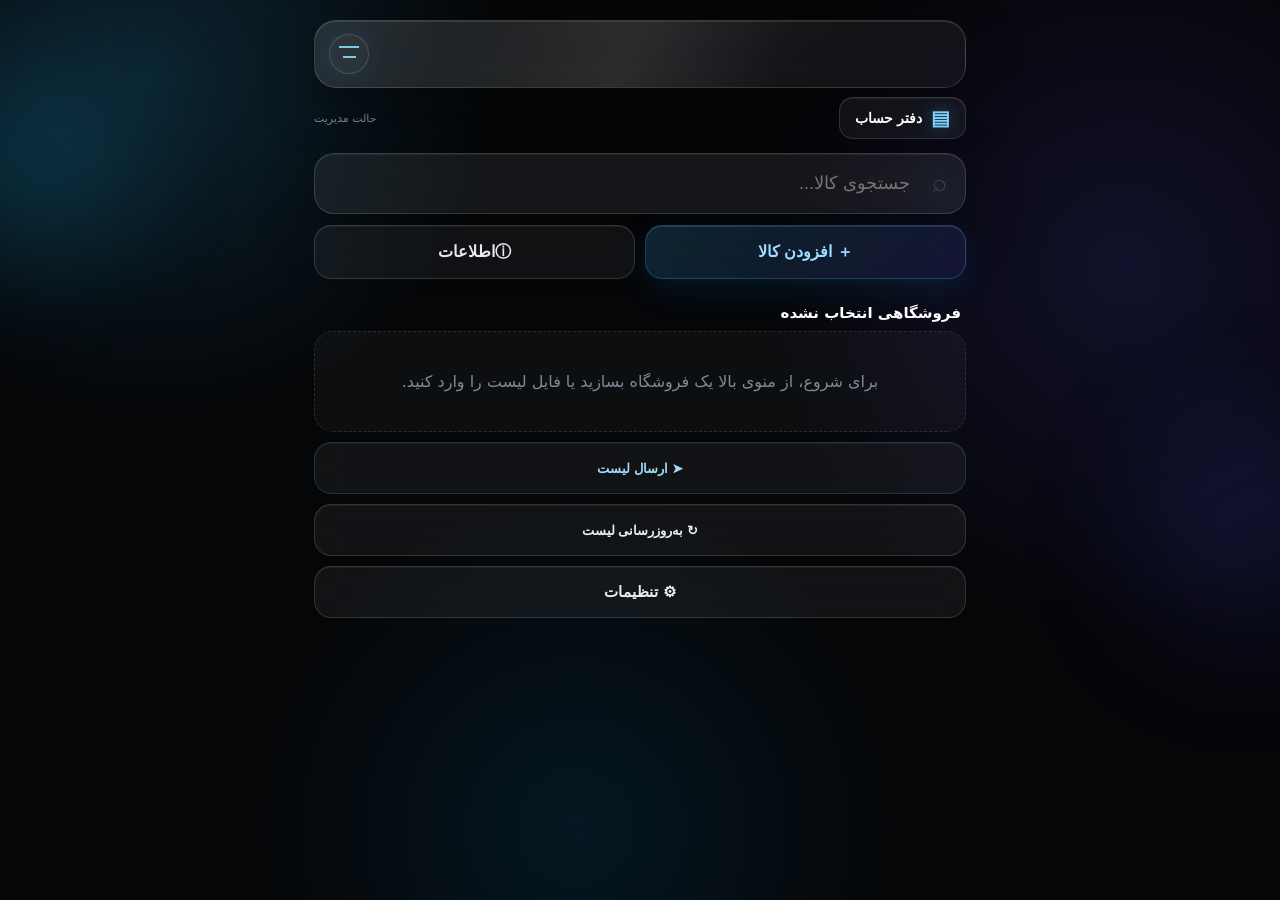
==== commit 3f8421bf: "Update index.html" ====
--- a/app/src/main/assets/index.html
+++ b/app/src/main/assets/index.html
@@ -10,7 +10,7 @@
 <link rel="manifest" href="manifest.json">  
 <title>مدیریت قیمت فروشگاه</title>  
 <style>  
-*{box-sizing:border-box}html,body{margin:0;padding:0;background:#000;color:#fff;font-family:system-ui,-apple-system,"Noto Sans Arabic","Noto Sans",sans-serif}body{min-height:100vh}body.light{background:#f5f5f5;color:#111}.app{max-width:680px;margin:auto;padding:25px 14px 35px}.head{margin-bottom:15px}.topTools{display:flex;justify-content:space-between;align-items:center;gap:10px;margin-top:8px}.ledgerMiniLogo{display:inline-block;font-size:20px;line-height:1;margin-left:5px;vertical-align:-2px}.ledgerBtn{height:40px;padding:0 15px;border-radius:12px;background:#111;color:#fff;border:1px solid #333;font-size:14px;font-weight:800}.storeBox{position:relative;width:100%}.storeBtn{width:100%;height:57px;border-radius:16px;background:#111;color:#fff;border:1px solid #333;font-size:23px;font-weight:850;text-align:center;padding:5px 55px 0;position:relative}.storeBtn:after{content:"";position:absolute;left:10px;top:50%;width:36px;height:36px;transform:translateY(-50%);border-radius:50%;border:1px solid rgba(255,255,255,.12);background:linear-gradient(#aaa,#aaa) center 11px/20px 2px no-repeat,linear-gradient(#aaa,#aaa) center 21px/13px 2px no-repeat,rgba(255,255,255,.035);opacity:.88}.storeBtn.emptyStore{color:#aaa}.storeMenu{display:none;position:absolute;z-index:20;top:64px;right:0;left:0;background:#151515;border:1px solid #333;border-radius:15px;padding:8px;box-shadow:0 15px 40px #000}.storeMenu.open{display:block}.storeItem{padding:13px;border-radius:10px;font-size:16px;margin-bottom:4px}.storeItem.active{background:#252525}.storeActions{display:flex;gap:8px;margin-top:8px;border-top:1px solid #292929;padding-top:8px}.storeAction{flex:1;height:46px;border-radius:12px;border:1px solid #444;background:#351010;color:#fff;font-size:15px;font-weight:800}.searchWrap{position:relative}.search{width:100%;height:58px;background:#151515;border:1px solid #363636;border-radius:16px;color:#fff;font-size:18px;padding:0 52px 0 18px;outline:0}.searchIcon{position:absolute;right:17px;top:14px;color:#aaa;font-size:25px;pointer-events:none}.quickRow{display:flex;gap:8px;margin-top:10px}.add,.more{flex:1;height:51px;border-radius:14px;font-size:16px;font-weight:800};display:flex;align-items:center;justify-content:center;gap:7px}.infoMiniLogo{display:inline-flex;align-items:center;justify-content:center;width:20px;height:20px;margin-left:5px;font-size:17px;line-height:1}.more{display:flex;align-items:center;justify-content:center;gap:7px}.ledgerAdd{width:100%;margin:10px 0 10px}.deleteConfirmSheet{max-width:420px}.deleteConfirmText{font-size:15px;color:#cfd5df;margin:-4px 0 16px}.deleteConfirmSheet .actions{display:flex;gap:10px}.deleteConfirmSheet .actions .btn{flex:1}#mtitle{color:#fff}.add{background:#000;color:#64B4FF;border:1px solid #333}.more{background:#000;color:#E8EAED;border:1px solid #333}.more.on{border-color:#64B4FF;color:#64B4FF}.section{display:flex;justify-content:space-between;margin:23px 5px 8px}.section span{font-size:12px;color:#777}.rowWrap{position:relative;margin:8px 0}.empty{text-align:center;color:#888;padding:42px 10px}.back,.settingsBtn{width:100%;height:46px;border-radius:12px;margin-top:10px;color:#fff;background:#111;border:1px solid #333}.settingsBtn{font-size:15px;font-weight:800}.file{display:none}.modal{display:none;position:fixed;inset:0;background:#000c;align-items:flex-start;justify-content:center;overflow:auto;z-index:50;padding:10px 0}.sheet{width:min(680px,100%);min-height:0;max-height:calc(100dvh - 20px);overflow:auto;background:#111;border:1px solid #333;border-radius:18px;padding:18px 18px 24px;margin:auto 0}.ledgerSheet{min-height:calc(100dvh - 20px);max-height:calc(100dvh - 20px);width:min(680px,100%)}h2{margin:0 0 12px}.input{width:100%;height:53px;background:#1b1b1b;border:1px solid #444;border-radius:12px;color:#fff;font-size:17px;padding:0 14px;margin:5px 0;outline:0}.textarea{height:82px;padding-top:12px;resize:none}.actions{display:flex;gap:8px;margin-top:9px}.btn{flex:1;height:51px;border:0;border-radius:13px;background:#fff;color:#000;font-weight:800}.dark{background:#252525;color:#fff;border:1px solid #444}.danger{background:#351010;color:#fff}.modeBadge{text-align:center;font-size:11px;color:#777}.modeBadge.seller{color:#aaa}.settingTitle{font-size:13px;color:#888;margin:17px 2px 8px}.settingRow{display:flex;gap:8px;flex-wrap:wrap}.settingOption{flex:1;min-width:90px;height:44px;border-radius:11px;background:#181818;border:1px solid #333;color:#fff;font-size:14px;font-weight:700}.settingOption.active{border-color:#aaa;background:#292929}.colorOption{height:38px;min-width:55px}.colorWhite{color:#fff}.colorBlue{color:#64B4FF}.colorGreen{color:#55d98b}.colorYellow{color:#ffd75a}.colorRed{color:#ff6b6b}.settingsClose{margin-top:18px;width:100%;height:48px;border-radius:12px;border:1px solid #444;background:#252525;color:#fff;font-weight:800}.ledgerHeader{display:flex;align-items:center;justify-content:space-between;gap:8px;margin-bottom:12px}.ledgerHeader h2{margin:0}.ledgerAdd{height:43px;border-radius:11px;border:1px solid #444;background:#351010;color:#fff;padding:0 14px;font-weight:800}.accountRow{padding:14px;border:1px solid #292929;border-radius:14px;background:#151515;margin:8px 0;display:flex;align-items:center;justify-content:space-between;gap:10px}.accountName{font-size:17px;font-weight:850}.accountMeta{font-size:12px;color:#888;margin-top:4px}.balance{font-weight:850;white-space:nowrap}.balance.debit{color:#ff6b6b}.balance.credit{color:#55d98b}.accountActions{display:flex;gap:7px;margin-top:12px}.smallBtn{height:42px;flex:1;border-radius:11px;border:1px solid #444;background:#252525;color:#fff;font-weight:800}.smallBtn.danger{background:#351010}.txRow{padding:12px;border:1px solid #292929;border-radius:13px;background:#151515;margin:7px 0}.txTop{display:flex;justify-content:space-between;gap:8px}.txType{font-size:12px}.txType.debit{color:#ff6b6b}.txType.credit{color:#55d98b}.txAmount{font-weight:850}.txNote{font-size:12px;color:#888;margin-top:5px}.txActions{display:flex;gap:6px;margin-top:8px}.txActions button{flex:1;height:35px;border-radius:9px;border:1px solid #444;background:#222;color:#fff}.ledgerBack{width:100%;height:45px;border-radius:11px;background:#252525;color:#fff;border:1px solid #444;margin-top:10px;font-weight:800}.summary{padding:13px;border:1px solid #292929;border-radius:14px;background:#151515;margin:8px 0}.summaryLine{display:flex;justify-content:space-between;margin:5px 0}.summaryLine strong{font-weight:850}.ledgerTabs{display:flex;gap:8px;margin:8px 0}.ledgerTab{flex:1;height:48px;border-radius:13px;background:#151515;color:#aaa;border:1px solid #333;font-size:17px;font-weight:850}.ledgerTab.active.creditor{color:#55d98b;border-color:#55d98b;background:#122118}.ledgerTab.active.debtor{color:#ff6b6b;border-color:#ff6b6b;background:#241315}.ledgerSearch{width:100%;height:48px;background:#151515;border:1px solid #333;border-radius:13px;color:#fff;font-size:16px;padding:0 14px;outline:0;margin:4px 0 8px}.ledgerTotal{border:1px solid #55d98b;background:#fff;color:#111;border-radius:15px;padding:13px 15px;display:flex;justify-content:space-between;align-items:center;margin:8px 0;font-weight:850}.ledgerTotal.debtor{border-color:#ff6b6b}.ledgerTotal .totalValue.credit{color:#168a45}.ledgerTotal .totalValue.debit{color:#d32f2f}.accountRow{padding:14px;border:1px solid #292929;border-radius:14px;background:#fff;color:#111;margin:8px 0;display:flex;align-items:center;justify-content:space-between;gap:10px}.accountName{font-size:18px;font-weight:850}.accountMeta{font-size:12px;color:#777;margin-top:4px}.balance{font-weight:900;white-space:nowrap}.balance.debit{color:#e53935}.balance.credit{color:#168a45}.txRow{padding:12px;border:1px solid #292929;border-radius:13px;background:#fff;color:#111;margin:7px 0}.txTop{display:flex;justify-content:space-between;gap:8px}.txDate{font-size:12px;color:#777}.txAmount{font-weight:900}.txNote{font-size:12px;color:#777;margin-top:5px}.amountInput{direction:ltr;text-align:right;font-variant-numeric:tabular-nums}.formSave{margin-top:12px;margin-bottom:4px}.sheetScrollFix{max-height:calc(100dvh - 20px);overflow-y:auto;overscroll-behavior:contain;-webkit-overflow-scrolling:touch;padding-bottom:calc(24px + env(safe-area-inset-bottom))}.longPressHint{font-size:11px;color:#777;margin-top:4px}body.light .storeBtn,body.light .search,body.light .row,body.light .back,body.light .settingsBtn,body.light .add,body.light .more,body.light .ledgerBtn{background:#fff;color:#111;border-color:#ddd}body.light .storeMenu{background:#fff;border-color:#ddd;box-shadow:0 15px 40px #0002}body.light .storeItem.active{background:#eee}body.light .storeActions{border-top-color:#ddd}body.light .sheet{background:#fff;color:#111;border-color:#ddd}body.light .input{background:#f5f5f5;color:#111;border-color:#ccc}body.light .dark,body.light .ledgerBack,body.light .smallBtn{background:#eee;color:#111;border-color:#ccc}body.light .settingOption{background:#f5f5f5;color:#111;border-color:#ddd}body.light .settingOption.active{background:#e5e5e5;border-color:#999}body.light .settingsClose{background:#eee;color:#111;border-color:#ccc}body.light .accountRow,body.light .txRow,body.light .summary{background:#fff;border-color:#ddd}body.light .ledgerTab,body.light .ledgerSearch{background:#f5f5f5;color:#111;border-color:#ccc}body.light .ledgerTotal{background:#fff}body.light .ledgerTotal.active{background:#fff}body.light .storeBtn:after{border-color:rgba(0,0,0,.12);background:linear-gradient(#555,#555) center 11px/20px 2px no-repeat,linear-gradient(#555,#555) center 21px/13px 2px no-repeat,rgba(0,0,0,.035)}@media(max-width:430px){.app{padding-left:10px;padding-right:10px;padding-top:25px}.storeBtn{font-size:21px}.add,.more{font-size:14px}.name,.price{font-size:20px}}  /* =========================================================
+*{box-sizing:border-box}html,body{margin:0;padding:0;background:#000;color:#fff;font-family:system-ui,-apple-system,"Noto Sans Arabic","Noto Sans",sans-serif}body{min-height:100vh}body.light{background:#f5f5f5;color:#111}.app{max-width:680px;margin:auto;padding:25px 14px 35px}.head{margin-bottom:15px}.topTools{display:flex;justify-content:space-between;align-items:center;gap:10px;margin-top:8px}.ledgerMiniLogo{display:inline-block;font-size:20px;line-height:1;margin-left:5px;vertical-align:-2px}.ledgerBtn{height:40px;padding:0 15px;border-radius:12px;background:#111;color:#fff;border:1px solid #333;font-size:14px;font-weight:800}.storeBox{position:relative;width:100%}.storeBtn{width:100%;height:57px;border-radius:16px;background:#111;color:#fff;border:1px solid #333;font-size:23px;font-weight:850;text-align:center;padding:5px 55px 0;position:relative}.storeBtn:after{content:"";position:absolute;left:10px;top:50%;width:36px;height:36px;transform:translateY(-50%);border-radius:50%;border:1px solid rgba(255,255,255,.12);background:linear-gradient(#aaa,#aaa) center 11px/20px 2px no-repeat,linear-gradient(#aaa,#aaa) center 21px/13px 2px no-repeat,rgba(255,255,255,.035);opacity:.88}.storeBtn.emptyStore{color:#aaa}.storeMenu{display:none;position:absolute;z-index:20;top:64px;right:0;left:0;background:#151515;border:1px solid #333;border-radius:15px;padding:8px;box-shadow:0 15px 40px #000}.storeMenu.open{display:block}.storeItem{padding:13px;border-radius:10px;font-size:16px;margin-bottom:4px}.storeItem.active{background:#252525}.storeActions{display:flex;gap:8px;margin-top:8px;border-top:1px solid #292929;padding-top:8px}.storeAction{flex:1;height:46px;border-radius:12px;border:1px solid #444;background:#351010;color:#fff;font-size:15px;font-weight:800}.searchWrap{position:relative}.search{width:100%;height:58px;background:#151515;border:1px solid #363636;border-radius:16px;color:#fff;font-size:18px;padding:0 52px 0 18px;outline:0}.searchIcon{position:absolute;right:17px;top:14px;color:#aaa;font-size:25px;pointer-events:none}.quickRow{display:flex;gap:8px;margin-top:10px}.add,.more{flex:1;height:51px;border-radius:14px;font-size:16px;font-weight:800};display:flex;align-items:center;justify-content:center;gap:7px}.infoMiniLogo{display:inline-flex;align-items:center;justify-content:center;width:20px;height:20px;font-size:17px;line-height:1}.ledgerAdd{width:100%;margin:10px 0 10px}.deleteConfirmSheet{max-width:420px}.deleteConfirmText{font-size:15px;color:#cfd5df;margin:-4px 0 16px}.deleteConfirmSheet .actions{display:flex;gap:10px}.deleteConfirmSheet .actions .btn{flex:1}#mtitle{color:#fff}.add{background:#000;color:#64B4FF;border:1px solid #333}.more{background:#000;color:#E8EAED;border:1px solid #333}.more.on{border-color:#64B4FF;color:#64B4FF}.section{display:flex;justify-content:space-between;margin:23px 5px 8px}.section span{font-size:12px;color:#777}.rowWrap{position:relative;margin:8px 0}.empty{text-align:center;color:#888;padding:42px 10px}.back,.settingsBtn{width:100%;height:46px;border-radius:12px;margin-top:10px;color:#fff;background:#111;border:1px solid #333}.settingsBtn{font-size:15px;font-weight:800}.file{display:none}.modal{display:none;position:fixed;inset:0;background:#000c;align-items:flex-start;justify-content:center;overflow:auto;z-index:50;padding:10px 0}.sheet{width:min(680px,100%);min-height:0;max-height:calc(100dvh - 20px);overflow:auto;background:#111;border:1px solid #333;border-radius:18px;padding:18px 18px 24px;margin:auto 0}.ledgerSheet{min-height:calc(100dvh - 20px);max-height:calc(100dvh - 20px);width:min(680px,100%)}h2{margin:0 0 12px}.input{width:100%;height:53px;background:#1b1b1b;border:1px solid #444;border-radius:12px;color:#fff;font-size:17px;padding:0 14px;margin:5px 0;outline:0}.textarea{height:82px;padding-top:12px;resize:none}.actions{display:flex;gap:8px;margin-top:9px}.btn{flex:1;height:51px;border:0;border-radius:13px;background:#fff;color:#000;font-weight:800}.dark{background:#252525;color:#fff;border:1px solid #444}.danger{background:#351010;color:#fff}.modeBadge{text-align:center;font-size:11px;color:#777}.modeBadge.seller{color:#aaa}.settingTitle{font-size:13px;color:#888;margin:17px 2px 8px}.settingRow{display:flex;gap:8px;flex-wrap:wrap}.settingOption{flex:1;min-width:90px;height:44px;border-radius:11px;background:#181818;border:1px solid #333;color:#fff;font-size:14px;font-weight:700}.settingOption.active{border-color:#aaa;background:#292929}.colorOption{height:38px;min-width:55px}.colorWhite{color:#fff}.colorBlue{color:#64B4FF}.colorGreen{color:#55d98b}.colorYellow{color:#ffd75a}.colorRed{color:#ff6b6b}.settingsClose{margin-top:18px;width:100%;height:48px;border-radius:12px;border:1px solid #444;background:#252525;color:#fff;font-weight:800}.ledgerHeader{display:flex;align-items:center;justify-content:space-between;gap:8px;margin-bottom:12px}.ledgerHeader h2{margin:0}.ledgerAdd{height:43px;border-radius:11px;border:1px solid #444;background:#351010;color:#fff;padding:0 14px;font-weight:800}.accountRow{padding:14px;border:1px solid #292929;border-radius:14px;background:#151515;margin:8px 0;display:flex;align-items:center;justify-content:space-between;gap:10px}.accountName{font-size:17px;font-weight:850}.accountMeta{font-size:12px;color:#888;margin-top:4px}.balance{font-weight:850;white-space:nowrap}.balance.debit{color:#ff6b6b}.balance.credit{color:#55d98b}.accountActions{display:flex;gap:7px;margin-top:12px}.smallBtn{height:42px;flex:1;border-radius:11px;border:1px solid #444;background:#252525;color:#fff;font-weight:800}.smallBtn.danger{background:#351010}.txRow{padding:12px;border:1px solid #292929;border-radius:13px;background:#151515;margin:7px 0}.txTop{display:flex;justify-content:space-between;gap:8px}.txType{font-size:12px}.txType.debit{color:#ff6b6b}.txType.credit{color:#55d98b}.txAmount{font-weight:850}.txNote{font-size:12px;color:#888;margin-top:5px}.txActions{display:flex;gap:6px;margin-top:8px}.txActions button{flex:1;height:35px;border-radius:9px;border:1px solid #444;background:#222;color:#fff}.ledgerBack{width:100%;height:45px;border-radius:11px;background:#252525;color:#fff;border:1px solid #444;margin-top:10px;font-weight:800}.summary{padding:13px;border:1px solid #292929;border-radius:14px;background:#151515;margin:8px 0}.summaryLine{display:flex;justify-content:space-between;margin:5px 0}.summaryLine strong{font-weight:850}.ledgerTabs{display:flex;gap:8px;margin:8px 0}.ledgerTab{flex:1;height:48px;border-radius:13px;background:#151515;color:#aaa;border:1px solid #333;font-size:17px;font-weight:850}.ledgerTab.active.creditor{color:#55d98b;border-color:#55d98b;background:#122118}.ledgerTab.active.debtor{color:#ff6b6b;border-color:#ff6b6b;background:#241315}.ledgerSearch{width:100%;height:48px;background:#151515;border:1px solid #333;border-radius:13px;color:#fff;font-size:16px;padding:0 14px;outline:0;margin:4px 0 8px}.ledgerTotal{border:1px solid #55d98b;background:#fff;color:#111;border-radius:15px;padding:13px 15px;display:flex;justify-content:space-between;align-items:center;margin:8px 0;font-weight:850}.ledgerTotal.debtor{border-color:#ff6b6b}.ledgerTotal .totalValue.credit{color:#168a45}.ledgerTotal .totalValue.debit{color:#d32f2f}.accountRow{padding:14px;border:1px solid #292929;border-radius:14px;background:#fff;color:#111;margin:8px 0;display:flex;align-items:center;justify-content:space-between;gap:10px}.accountName{font-size:18px;font-weight:850}.accountMeta{font-size:12px;color:#777;margin-top:4px}.balance{font-weight:900;white-space:nowrap}.balance.debit{color:#e53935}.balance.credit{color:#168a45}.txRow{padding:12px;border:1px solid #292929;border-radius:13px;background:#fff;color:#111;margin:7px 0}.txTop{display:flex;justify-content:space-between;gap:8px}.txDate{font-size:12px;color:#777}.txAmount{font-weight:900}.txNote{font-size:12px;color:#777;margin-top:5px}.amountInput{direction:ltr;text-align:right;font-variant-numeric:tabular-nums}.formSave{margin-top:12px;margin-bottom:4px}.sheetScrollFix{padding-bottom:calc(24px + env(safe-area-inset-bottom))}.longPressHint{font-size:11px;color:#777;margin-top:4px}body.light .storeBtn,body.light .search,body.light .row,body.light .back,body.light .settingsBtn,body.light .add,body.light .more,body.light .ledgerBtn{background:#fff;color:#111;border-color:#ddd}body.light .storeMenu{background:#fff;border-color:#ddd;box-shadow:0 15px 40px #0002}body.light .storeItem.active{background:#eee}body.light .storeActions{border-top-color:#ddd}body.light .sheet{background:#fff;color:#111;border-color:#ddd}body.light .input{background:#f5f5f5;color:#111;border-color:#ccc}body.light .dark,body.light .ledgerBack,body.light .smallBtn{background:#eee;color:#111;border-color:#ccc}body.light .settingOption{background:#f5f5f5;color:#111;border-color:#ddd}body.light .settingOption.active{background:#e5e5e5;border-color:#999}body.light .settingsClose{background:#eee;color:#111;border-color:#ccc}body.light .accountRow,body.light .txRow,body.light .summary{background:#fff;border-color:#ddd}body.light .ledgerTab,body.light .ledgerSearch{background:#f5f5f5;color:#111;border-color:#ccc}body.light .ledgerTotal{background:#fff}body.light .ledgerTotal.active{background:#fff}body.light .storeBtn:after{border-color:rgba(0,0,0,.12);background:linear-gradient(#555,#555) center 11px/20px 2px no-repeat,linear-gradient(#555,#555) center 21px/13px 2px no-repeat,rgba(0,0,0,.035)}@media(max-width:430px){.app{padding-left:10px;padding-right:10px;padding-top:25px}.storeBtn{font-size:21px}.add,.more{font-size:14px}.name,.price{font-size:20px}}  /* =========================================================
 PriceYar Glassmorphism UI
 ظاهر جدید؛ منطق و قابلیت‌های برنامه دست‌نخورده
 ========================================================= */
@@ -990,57 +990,6 @@
 body.light .shareIcon{background:rgba(20,140,210,.10);color:#0879b5}
 body.light .shareChoiceText small{color:#71808e}
 body.light .shareCancel{background:rgba(20,40,60,.045);border-color:rgba(20,40,60,.12);color:#273541}
-.accountActionIntro{font-size:14px;color:#8e9baa;margin:0 0 12px}.accountActionChoice{width:100%;height:48px;border-radius:13px;border:1px solid #333;background:#1b1b1b;color:inherit;font-weight:800;margin:5px 0}.accountActionChoice.danger{background:#351010;border-color:#512626}.accountActionCancel{width:100%;height:45px;border-radius:12px;border:1px solid #444;background:#252525;color:inherit;margin-top:7px;font-weight:800}body.light .accountActionChoice{background:#f5f5f5;border-color:#ddd}body.light .accountActionChoice.danger{background:#fff0f0;border-color:#e8bcbc}body.light .accountActionCancel{background:#eee;border-color:#ccc}
-
-
-
-/* اصلاح پیمایش ثبت‌ها و هماهنگی دکمه‌های حذف با تم شیشه‌ای PriceYar */
-.sheet.sheetScrollFix{
-  overflow-x:hidden;
-  overflow-y:auto;
-  overscroll-behavior:contain;
-  -webkit-overflow-scrolling:touch;
-}
-.txListScroll{
-  max-height:min(48vh, calc(100dvh - 330px));
-  min-height:110px;
-  overflow-x:hidden;
-  overflow-y:auto;
-  overscroll-behavior-y:contain;
-  -webkit-overflow-scrolling:touch;
-  touch-action:pan-y;
-  padding:1px 3px 12px 2px;
-  scrollbar-width:thin;
-}
-.txListScroll .txRow{touch-action:pan-y;}
-.btn.danger,
-.accountActionChoice.danger,
-.smallBtn.danger,
-.txDeleteBtn{
-  color:#fff !important;
-  background:linear-gradient(135deg,rgba(255,70,88,.42),rgba(123,14,30,.58)) !important;
-  border:1px solid rgba(255,105,120,.56) !important;
-  box-shadow:0 10px 28px rgba(225,25,50,.15),inset 0 1px 0 rgba(255,255,255,.18);
-  backdrop-filter:blur(18px) saturate(135%);
-  -webkit-backdrop-filter:blur(18px) saturate(135%);
-}
-.btn.danger:active,
-.accountActionChoice.danger:active,
-.smallBtn.danger:active,
-.txDeleteBtn:active{
-  background:linear-gradient(135deg,rgba(255,60,78,.58),rgba(123,14,30,.72)) !important;
-  transform:scale(.985);
-}
-.deleteConfirmSheet .deleteConfirmText{color:#d5dde6;}
-body.light .btn.danger,
-body.light .accountActionChoice.danger,
-body.light .smallBtn.danger,
-body.light .txDeleteBtn{
-  color:#fff !important;
-  background:linear-gradient(135deg,rgba(245,54,72,.88),rgba(160,20,38,.94)) !important;
-  border-color:rgba(225,35,55,.55) !important;
-}
-body.light .deleteConfirmSheet .deleteConfirmText{color:#5a6470;}
 
 </style>  
 </head>  
@@ -1058,7 +1007,7 @@
 <button class="back" onclick="updatePriceList()">↻ به‌روزرسانی لیست</button>  
 <button class="settingsBtn" onclick="openSettings()">⚙ تنظیمات</button>  
 <input id="updateFile" class="file" type="file" accept=".json,application/json" onchange="importPriceList(event)">  
-</main>  <div id="modal" class="modal"><div class="sheet"><h2 id="mtitle">افزودن کالا</h2><input id="name" class="input" placeholder="نام کالا"><input id="price" class="input" placeholder="قیمت" inputmode="numeric"><div id="buyWrap"><input id="buy" class="input" placeholder="قیمت خرید (اختیاری)" inputmode="numeric"></div><textarea id="desc" class="input textarea" placeholder="توضیحات (اختیاری)"></textarea><div class="actions"><button class="btn" onclick="saveItem()">ذخیره</button><button class="btn dark" onclick="closeModal()">انصراف</button><button id="del" class="btn danger" onclick="deleteItem()">حذف</button></div></div></div>  <div id="deleteConfirmModal" class="modal"><div class="sheet deleteConfirmSheet"><h2>حذف کالا</h2><div class="deleteConfirmText">آیا می‌خواهید این کالا حذف شود؟</div><div class="actions"><button class="btn danger" onclick="confirmDeleteItem()">حذف کالا</button><button class="btn dark" onclick="closeDeleteConfirm()">انصراف</button></div></div></div> <div id="settingsModal" class="modal"><div class="sheet"><h2>تنظیمات</h2><div class="settingTitle">حالت نمایش</div><div class="settingRow"><button id="darkOption" class="settingOption" onclick="setTheme('dark')">تیره</button><button id="lightOption" class="settingOption" onclick="setTheme('light')">روشن</button></div><div class="settingTitle">رنگ قیمت‌ها</div><div class="settingRow"><button class="settingOption colorOption colorWhite" onclick="setPriceColor('#fff')">سفید</button><button class="settingOption colorOption colorBlue" onclick="setPriceColor('#64B4FF')">آبی</button><button class="settingOption colorOption colorGreen" onclick="setPriceColor('#55d98b')">سبز</button><button class="settingOption colorOption colorYellow" onclick="setPriceColor('#ffd75a')">زرد</button><button class="settingOption colorOption colorRed" onclick="setPriceColor('#ff6b6b')">قرمز</button></div><div class="settingTitle">نمایش اعداد</div><div class="settingRow"><button id="faDigitsOption" class="settingOption" onclick="setDigits('fa')">فارسی</button><button id="enDigitsOption" class="settingOption" onclick="setDigits('en')">لاتین</button></div><button class="settingsClose" onclick="closeSettings()">بستن</button></div></div>  <div id="ledgerModal" class="modal"><div class="sheet ledgerSheet sheetScrollFix"><div class="ledgerHeader"><h2><span class="ledgerMiniLogo">▤</span> دفتر حساب</h2></div><div class="ledgerTabs"><button id="creditorTab" class="ledgerTab creditor active" onclick="setLedgerTab('creditor')">طلب</button><button id="debtorTab" class="ledgerTab debtor" onclick="setLedgerTab('debtor')">بدهی</button></div><button id="ledgerAddBtn" class="ledgerAdd" onclick="openAccountForm()">＋ حساب جدید</button><input id="ledgerSearch" class="ledgerSearch" autocomplete="off" placeholder="جستجوی حساب..." oninput="renderAccounts()"><div id="ledgerTotal" class="ledgerTotal"><span id="ledgerTotalTitle">جمع کل طلب‌ها</span><span id="ledgerTotalValue" class="totalValue credit">۰</span></div><div id="accountList"></div></div></div>  <div id="accountModal" class="modal"><div class="sheet sheetScrollFix"><div class="ledgerHeader"><h2 id="accountTitle">حساب</h2></div><div id="accountContent"></div></div></div> <div id="accountActionsModal" class="modal"><div class="sheet"><h2 id="accountActionsTitle">مدیریت حساب</h2><p class="accountActionIntro">عملیات موردنظر را انتخاب کنید.</p><button class="accountActionChoice" onclick="editAccountFromActions()">ویرایش حساب</button><button class="accountActionChoice danger" onclick="deleteAccountFromActions()">حذف حساب</button><button class="accountActionCancel" onclick="closeAccountActions()">انصراف</button></div></div> <div id="accountDeleteConfirmModal" class="modal"><div class="sheet deleteConfirmSheet"><h2>حذف حساب</h2><div class="deleteConfirmText">آیا مطمئن هستید این حساب و تمام ثبت‌های آن حذف شود؟</div><div class="actions"><button class="btn danger" onclick="confirmDeleteAccount()">حذف حساب</button><button class="btn dark" onclick="closeAccountDeleteConfirm()">انصراف</button></div></div></div>  <div id="accountFormModal" class="modal"><div class="sheet sheetScrollFix"><h2 id="accountFormTitle">حساب جدید</h2><div class="settingTitle">نوع حساب</div><div class="settingRow"><button id="accountCreditorBtn" class="settingOption" onclick="setAccountType('creditor')">طلب</button><button id="accountDebtorBtn" class="settingOption" onclick="setAccountType('debtor')">بدهی</button></div><input id="accountName" class="input" placeholder="نام شخص / شرکت"><input id="accountPhone" class="input" placeholder="شماره تماس (اختیاری)" inputmode="tel"><textarea id="accountNote" class="input textarea" placeholder="توضیحات (اختیاری)"></textarea><div class="actions formSave"><button class="btn" onclick="saveAccount()">ذخیره</button><button class="btn dark" onclick="closeAccountForm()">انصراف</button></div></div></div>  <div id="txModal" class="modal"><div class="sheet sheetScrollFix"><h2 id="txTitle">ثبت مبلغ</h2><div class="settingTitle">تاریخ شمسی</div><input id="txDate" class="input" placeholder="۱۴۰۵/۰۷/۱۳" inputmode="numeric" maxlength="10"><button class="smallBtn" style="width:100%;margin:4px 0 8px" onclick="setTodayTxDate()">امروز</button><input id="txAmount" class="input amountInput" placeholder="۱,۲۵۰,۰۰۰" inputmode="numeric"><textarea id="txNote" class="input textarea" placeholder="شرح (اختیاری)"></textarea><div class="actions formSave"><button class="btn" onclick="saveTransaction()">ذخیره</button><button class="btn dark" onclick="closeTx()">انصراف</button></div><button id="txDeleteBtn" class="txDeleteBtn" style="display:none" onclick="deleteTransaction(txEdit)">حذف این ثبت</button></div></div>  <div id="shareModal" class="modal"><div class="sheet"><h2>ارسال لیست قیمت</h2><p class="shareIntro">مشخص کنید فایل برای چه کسی آماده شود.</p><button class="shareChoice" onclick="exportPriceList('seller')"><span class="shareIcon">♙</span><span class="shareChoiceText"><strong>ویژه فروشندگان</strong><small>بدون قیمت خرید و با نمایش حساب‌های طلب</small></span><span>‹</span></button><button class="shareChoice" onclick="exportPriceList('management')"><span class="shareIcon">▤</span><span class="shareChoiceText"><strong>ویژه مدیریت</strong><small>همراه قیمت خرید کالاها و تمام حساب‌های دفتر</small></span><span>‹</span></button><button class="shareCancel" onclick="closeShareMenu()">انصراف</button></div></div>  <script>  
+</main>  <div id="modal" class="modal"><div class="sheet"><h2 id="mtitle">افزودن کالا</h2><input id="name" class="input" placeholder="نام کالا"><input id="price" class="input" placeholder="قیمت" inputmode="numeric"><div id="buyWrap"><input id="buy" class="input" placeholder="قیمت خرید (اختیاری)" inputmode="numeric"></div><textarea id="desc" class="input textarea" placeholder="توضیحات (اختیاری)"></textarea><div class="actions"><button class="btn" onclick="saveItem()">ذخیره</button><button class="btn dark" onclick="closeModal()">انصراف</button><button id="del" class="btn danger" onclick="deleteItem()">حذف</button></div></div></div>  <div id="deleteConfirmModal" class="modal"><div class="sheet deleteConfirmSheet"><h2>حذف کالا</h2><div class="deleteConfirmText">آیا می‌خواهید این کالا حذف شود؟</div><div class="actions"><button class="btn danger" onclick="confirmDeleteItem()">حذف کالا</button><button class="btn dark" onclick="closeDeleteConfirm()">انصراف</button></div></div></div> <div id="settingsModal" class="modal"><div class="sheet"><h2>تنظیمات</h2><div class="settingTitle">حالت نمایش</div><div class="settingRow"><button id="darkOption" class="settingOption" onclick="setTheme('dark')">تیره</button><button id="lightOption" class="settingOption" onclick="setTheme('light')">روشن</button></div><div class="settingTitle">رنگ قیمت‌ها</div><div class="settingRow"><button class="settingOption colorOption colorWhite" onclick="setPriceColor('#fff')">سفید</button><button class="settingOption colorOption colorBlue" onclick="setPriceColor('#64B4FF')">آبی</button><button class="settingOption colorOption colorGreen" onclick="setPriceColor('#55d98b')">سبز</button><button class="settingOption colorOption colorYellow" onclick="setPriceColor('#ffd75a')">زرد</button><button class="settingOption colorOption colorRed" onclick="setPriceColor('#ff6b6b')">قرمز</button></div><div class="settingTitle">نمایش اعداد</div><div class="settingRow"><button id="faDigitsOption" class="settingOption" onclick="setDigits('fa')">فارسی</button><button id="enDigitsOption" class="settingOption" onclick="setDigits('en')">لاتین</button></div><button class="settingsClose" onclick="closeSettings()">بستن</button></div></div>  <div id="ledgerModal" class="modal"><div class="sheet ledgerSheet sheetScrollFix"><div class="ledgerHeader"><h2><span class="ledgerMiniLogo">▤</span> دفتر حساب</h2></div><div class="ledgerTabs"><button id="creditorTab" class="ledgerTab creditor active" onclick="setLedgerTab('creditor')">طلب</button><button id="debtorTab" class="ledgerTab debtor" onclick="setLedgerTab('debtor')">بدهی</button></div><button id="ledgerAddBtn" class="ledgerAdd" onclick="openAccountForm()">＋ حساب جدید</button><input id="ledgerSearch" class="ledgerSearch" autocomplete="off" placeholder="جستجوی حساب..." oninput="renderAccounts()"><div id="ledgerTotal" class="ledgerTotal"><span id="ledgerTotalTitle">جمع کل طلب‌ها</span><span id="ledgerTotalValue" class="totalValue credit">۰</span></div><div id="accountList"></div></div></div>  <div id="accountModal" class="modal"><div class="sheet sheetScrollFix"><div class="ledgerHeader"><h2 id="accountTitle">حساب</h2></div><div id="accountContent"></div></div></div>  <div id="accountFormModal" class="modal"><div class="sheet sheetScrollFix"><h2 id="accountFormTitle">حساب جدید</h2><div class="settingTitle">نوع حساب</div><div class="settingRow"><button id="accountCreditorBtn" class="settingOption" onclick="setAccountType('creditor')">طلب</button><button id="accountDebtorBtn" class="settingOption" onclick="setAccountType('debtor')">بدهی</button></div><input id="accountName" class="input" placeholder="نام شخص / شرکت"><input id="accountPhone" class="input" placeholder="شماره تماس (اختیاری)" type="tel" inputmode="numeric" autocomplete="tel"><textarea id="accountNote" class="input textarea" placeholder="توضیحات (اختیاری)"></textarea><div class="actions formSave"><button class="btn" onclick="saveAccount()">ذخیره</button><button class="btn dark" onclick="closeAccountForm()">انصراف</button></div></div></div>  <div id="txModal" class="modal"><div class="sheet sheetScrollFix"><h2 id="txTitle">ثبت مبلغ</h2><div class="settingTitle">تاریخ شمسی</div><input id="txDate" class="input" placeholder="۱۴۰۵/۰۷/۱۳" inputmode="numeric" maxlength="10"><button class="smallBtn" style="width:100%;margin:4px 0 8px" onclick="setTodayTxDate()">امروز</button><input id="txAmount" class="input amountInput" placeholder="۱,۲۵۰,۰۰۰" inputmode="numeric"><textarea id="txNote" class="input textarea" placeholder="شرح (اختیاری)"></textarea><div class="actions formSave"><button class="btn" onclick="saveTransaction()">ذخیره</button><button id="txDeleteBtn" class="btn danger txDeleteBtn" style="display:none" onclick="deleteTransaction(txEdit)">حذف ثبت</button></div></div></div>  <div id="shareModal" class="modal"><div class="sheet"><h2>ارسال لیست قیمت</h2><p class="shareIntro">مشخص کنید فایل برای چه کسی آماده شود.</p><button class="shareChoice" onclick="exportPriceList('seller')"><span class="shareIcon">♙</span><span class="shareChoiceText"><strong>ویژه فروشندگان</strong><small>بدون قیمت خرید و با نمایش حساب‌های طلب</small></span><span>‹</span></button><button class="shareChoice" onclick="exportPriceList('management')"><span class="shareIcon">▤</span><span class="shareChoiceText"><strong>ویژه مدیریت</strong><small>همراه قیمت خرید کالاها و تمام حساب‌های دفتر</small></span><span>‹</span></button><button class="shareCancel" onclick="closeShareMenu();if(window.AndroidBridge?.closeShareActivity)AndroidBridge.closeShareActivity()">انصراف</button></div></div>  <script>  
 const K="priceYarStoresV3",MODE_KEY="priceYarAppMode",SETTINGS_KEY="priceYarSettingsV1",LEDGER_KEY="priceYarLedgerV1";  
 let data=JSON.parse(localStorage.getItem(K)||"null")||{active:-1,stores:[],deleted:{}};  
 let appMode=localStorage.getItem(MODE_KEY)||"management";  
@@ -1112,55 +1061,64 @@
 function deleteItem(){if(edit<0)return;st().items.splice(edit,1);save();closeModal()}  
 function openShareMenu(){if(!st()){alert("ابتدا یک فروشگاه انتخاب کنید.");return}$('shareModal').style.display="flex"}
 function closeShareMenu(){$('shareModal').style.display="none"}
-function exportPriceList(mode){if(!st()){alert("ابتدا یک فروشگاه انتخاب کنید.");closeShareMenu();return}mode=mode==="seller"?"seller":"management";ensureIds();ensureItemIds();ensureLedger();let store=JSON.parse(JSON.stringify(st()));if(mode==="seller"){(store.items||[]).forEach(x=>{delete x.buy;delete x.buyPrice;delete x.purchasePrice})}let p={type:"priceyar-price-list",version:3,createdAt:Date.now(),shareMode:mode,stores:[store],deleted:{}};p.ledger={version:1,shareMode:mode,accounts:JSON.parse(JSON.stringify(mode==="seller"?ledger.accounts.filter(a=>a.type==="creditor"):ledger.accounts))};let j=JSON.stringify(p,null,2),fn="لیست جدید قیمت‌ها - برای به‌روزرسانی لمس کنید.json";closeShareMenu();if(AndroidBridge?.sharePriceListDirect)try{return AndroidBridge.sharePriceListDirect(j,fn,mode)}catch(e){}try{let a=document.createElement("a"),u=URL.createObjectURL(new Blob([j],{type:"application/json;charset=utf-8"}));a.href=u;a.download=fn;a.click();setTimeout(()=>URL.revokeObjectURL(u),2000)}catch(e){alert("امکان ساخت فایل وجود ندارد.")}}
+function exportPriceList(mode){if(!st()){alert("ابتدا یک فروشگاه انتخاب کنید.");closeShareMenu();return}mode=mode==="seller"?"seller":"management";ensureIds();ensureItemIds();ensureLedger();let store=JSON.parse(JSON.stringify(st()));if(mode==="seller"){(store.items||[]).forEach(x=>{delete x.buy;delete x.buyPrice;delete x.purchasePrice})}let p={type:"priceyar-price-list",version:3,createdAt:Date.now(),shareMode:mode,stores:[store],deleted:{}};p.ledger={version:1,shareMode:mode,accounts:JSON.parse(JSON.stringify(mode==="seller"?ledger.accounts.filter(a=>a.type==="creditor"):ledger.accounts))};let j=JSON.stringify(p,null,2),fn="لیست جدید قیمت‌ها - برای به‌روزرسانی لمس کنید.json";closeShareMenu();if(AndroidBridge?.sharePriceListDirect)try{return AndroidBridge.sharePriceListDirect(j,fn,mode)}catch(e){}if(AndroidBridge?.sharePriceList)try{return AndroidBridge.sharePriceList(j,fn)}catch(e){}if(AndroidBridge?.exportPriceList)try{return AndroidBridge.exportPriceList(j,fn)}catch(e){}try{let a=document.createElement("a"),u=URL.createObjectURL(new Blob([j],{type:"application/json;charset=utf-8"}));a.href=u;a.download=fn;a.click();setTimeout(()=>URL.revokeObjectURL(u),2000)}catch(e){alert("امکان ساخت فایل وجود ندارد.")}}
 function updatePriceList(){if(AndroidBridge?.importPriceList)try{return AndroidBridge.importPriceList()}catch(e){}$("updateFile").value="";$("updateFile").click()}  
 window.receiveImportedPriceList=function(text){try{let incoming=JSON.parse(text);if(!incoming||incoming.type!=="priceyar-price-list"||!Array.isArray(incoming.stores))throw 0;if(incoming.ledger&&incoming.shareMode!=="seller"&&incoming.ledger.accounts) { ledger={accounts:incoming.ledger.accounts}; ensureLedger(); saveLedger(); } else if(incoming.ledger&&incoming.shareMode==="seller"&&incoming.ledger.accounts) { ledger.accounts=incoming.ledger.accounts.filter(a=>a.type!=="debtor"); ensureLedger(); saveLedger(); } let seller=incoming.shareMode==="seller";if(incoming.shareMode!=="seller"&&incoming.shareMode!=="management"){let all=incoming.stores.flatMap(s=>Array.isArray(s.items)?s.items:[]);seller=all.length>0&&all.every(x=>!Object.prototype.hasOwnProperty.call(x,"buy"))}setMode(seller?"seller":"management");let first=null;incoming.stores.forEach(ins=>{if(!ins)return;let name=String(ins.name||"").trim();if(!name)return;let i=data.stores.findIndex(s=>normalizeName(s.name)===normalizeName(name));let s=i<0?{id:ins.id||makeId(),name,items:[]} : data.stores[i];if(i<0){data.stores.push(s);i=data.stores.length-1}if(!Array.isArray(ins.items))ins.items=[];s.name=name;s.items=ins.items.filter(Boolean).map(r=>{let old=s.items.find(x=>normalizeName(x.name)===normalizeName(r.name));let x={id:r.id||old?.id||makeId(),name:String(r.name||"").trim(),price:r.price||"",desc:r.desc||"",last:Number(r.last||Date.now())};if(!seller)x.buy=r.buy||"";return x});if(!first)first=s});if(first)data.active=data.stores.indexOf(first);ensureIds();ensureItemIds();if(seller)cleanSellerData();save();updateStoreButton();applyMode();alert("لیست با موفقیت وارد شد.\n\nفروشگاه و کالاها دقیقاً مطابق فایل تنظیم شدند.")}catch(e){alert("فایل انتخاب‌شده معتبر نیست.\n\nلطفاً فایل لیست PriceYar را انتخاب کن.")}}  
 function importPriceList(e){let f=e.target.files[0];if(!f)return;let r=new FileReader();r.onload=()=>receiveImportedPriceList(r.result);r.readAsText(f);e.target.value=""}  
   
 /* دفتر حساب */  
-let ledgerTab="creditor",accountType="creditor",accountContextIndex=-1,accountDeletePromptIndex=-1,accountLongPressTimer=null,accountLongPressTriggered=false;  
-function normalizeDigits(v){return String(v??"").replace(/[۰-۹]/g,d=>"0123456789"["۰۱۲۳۴۵۶۷۸۹".indexOf(d)]).replace(/٬/g,",")}  
+let ledgerTab="creditor",accountType="creditor";  
+function normalizeDigits(v){return String(v??"").replace(/[۰-۹]/g,d=>"0123456789"["۰۱۲۳۴۵۶۷۸۹".indexOf(d)]).replace(/[٠-٩]/g,d=>"0123456789"["٠١٢٣٤٥٦٧٨٩".indexOf(d)]).replace(/٬/g,",")}  
 function accountBalance(a){return (a.transactions||[]).reduce((sum,t)=>{let n=Number(normalizeDigits(t.amount).replace(/[^0-9.-]/g,""))||0;return sum+(t.kind==="payment"?-n:n)},0)}  
 function ensureLedger(){if(!Array.isArray(ledger.accounts))ledger.accounts=[];ledger.accounts.forEach(a=>{if(!a.id)a.id=makeId();a.type=a.type==="debtor"?"debtor":"creditor";if(!Array.isArray(a.transactions))a.transactions=[];a.transactions.forEach(t=>{if(!t.id)t.id=makeId();if(!t.date)t.date=jalaliToday();t.amount=formatAmount(t.amount)})})}  
 function jalaliToday(){return formatJalali(new Date())}  
 function formatJalali(d){let gy=d.getFullYear(),gm=d.getMonth(),gd=d.getDate(),gdm=[31,28,31,30,31,30,31,31,30,31,30,31],gy2=gy-1600,gd2=gd-1,leap=(gy%4===0&&gy%100!==0)||gy%400===0,gdn=365*gy2+Math.floor((gy2+3)/4)-Math.floor((gy2+99)/100)+Math.floor((gy2+399)/400);for(let i=0;i<gm;i++)gdn+=gdm[i];if(gm>1&&leap)gdn++;gdn+=gd2;let jdn=gdn-79,jnp=Math.floor(jdn/12053);jdn%=12053;let jy=979+33*jnp+4*Math.floor(jdn/1461);jdn%=1461;if(jdn>=366){jy+=Math.floor((jdn-1)/365);jdn=(jdn-1)%365}let jm=jdn<186?1+Math.floor(jdn/31):7+Math.floor((jdn-186)/30),jd=1+(jdn<186?jdn%31:(jdn-186)%30);return String(jy).padStart(4,"0")+"/"+String(jm).padStart(2,"0")+"/"+String(jd).padStart(2,"0")}  
-function persianDate(v){let s=String(v||"").trim();if(/^\d{4}\/\d{1,2}\/\d{1,2}$/.test(s)){let p=s.split("/");return faDigits(p[0]+"/"+p[1].padStart(2,"0")+"/"+p[2].padStart(2,"0"))}return faDigits(jalaliToday())}
-function formatTxDateInput(value){let raw=normalizeDigits(value).replace(/[^0-9]/g,"").slice(0,8),out=raw;if(raw.length>=4)out=raw.slice(0,4)+"/"+raw.slice(4,6)+(raw.length>=6?"/":"")+raw.slice(6);return out.replace(/\d/g,d=>"۰۱۲۳۴۵۶۷۸۹"[Number(d)])}  
+function persianDate(v){let s=String(v||"").trim();if(/^\d{4}\/\d{1,2}\/\d{1,2}$/.test(s)){let p=s.split("/");return faDigits(p[0]+"/"+p[1].padStart(2,"0")+"/"+p[2].padStart(2,"0"))}return faDigits(jalaliToday())}  
 function dateKey(v){let s=normalizeDigits(v).replace(/-/g,"/");let p=s.split("/").map(Number);if(p.length===3&&p.every(Number.isFinite))return p[0]*10000+p[1]*100+p[2];return 0}  
 function totalForType(type){return ledger.accounts.filter(a=>a.type===type).reduce((sum,a)=>sum+accountBalance(a),0)}  
 function openLedger(){ensureLedger();ledgerTab=isSeller()?"creditor":ledgerTab;$("ledgerAddBtn").style.display=isSeller()?"none":"block";$("ledgerModal").style.display="flex";renderAccounts()}  
 function closeLedger(){if($("ledgerModal").style.display!=="none"){$("ledgerModal").style.display="none"}}  
 function setLedgerTab(t){if(isSeller()&&t==="debtor")return;ledgerTab=t==="debtor"?"debtor":"creditor";renderAccounts()}  
-function renderAccounts(){ensureLedger();$("creditorTab").classList.toggle("active",ledgerTab==="creditor");$("debtorTab").style.display=isSeller()?"none":"block";$("debtorTab").classList.toggle("active",ledgerTab==="debtor");let total=totalForType(ledgerTab);$("ledgerTotalTitle").textContent=ledgerTab==="creditor"?"جمع کل طلب‌ها":"جمع کل بدهی‌ها";$("ledgerTotalValue").textContent=digitsAmount(total);$("ledgerTotalValue").className="totalValue "+(ledgerTab==="creditor"?"credit":"debit");$("ledgerTotal").classList.toggle("debtor",ledgerTab==="debtor");let q=$("ledgerSearch").value.trim().toLocaleLowerCase();let list=ledger.accounts.filter(a=>a.type===ledgerTab&&(!q||String(a.name||"").toLocaleLowerCase().includes(q)||String(a.phone||"").includes(q))).slice().sort((a,b)=>{let ad=Math.max(0,...(a.transactions||[]).map(t=>dateKey(t.date)));let bd=Math.max(0,...(b.transactions||[]).map(t=>dateKey(t.date)));return bd-ad});let box=$("accountList");box.innerHTML="";if(!list.length){box.innerHTML='<div class="empty">'+(q?"حسابی پیدا نشد":"هنوز حسابی ثبت نشده است")+'</div>';return}list.forEach(a=>{let b=accountBalance(a),d=document.createElement("div"),idx=ledger.accounts.indexOf(a);d.className="accountRow";d.innerHTML='<div><div class="accountName">'+esc(a.name)+"</div><div class=\"accountMeta\">"+(a.phone?esc(a.phone)+" • ":"")+(a.type==="creditor"?"طلب":"بدهی")+" • "+faDigits((a.transactions||[]).length)+" ثبت</div></div><div class=\"balance "+(a.type==="creditor"?"credit":"debit")+"\">"+digitsAmount(b)+"</div>";let start=()=>{clearTimeout(accountLongPressTimer);accountLongPressTriggered=false;accountLongPressTimer=setTimeout(()=>{accountLongPressTriggered=true;openAccountActions(idx)},550)};let stop=()=>clearTimeout(accountLongPressTimer);d.addEventListener("pointerdown",start);["pointerup","pointercancel","pointerleave"].forEach(ev=>d.addEventListener(ev,stop));d.onclick=e=>{if(accountLongPressTriggered){e.preventDefault();e.stopPropagation();accountLongPressTriggered=false;return}openAccount(idx)};box.appendChild(d)})}  
+function renderAccounts(){ensureLedger();$("creditorTab").classList.toggle("active",ledgerTab==="creditor");$("debtorTab").style.display=isSeller()?"none":"block";$("debtorTab").classList.toggle("active",ledgerTab==="debtor");let total=totalForType(ledgerTab);$("ledgerTotalTitle").textContent=ledgerTab==="creditor"?"جمع کل طلب‌ها":"جمع کل بدهی‌ها";$("ledgerTotalValue").textContent=digitsAmount(total);$("ledgerTotalValue").className="totalValue "+(ledgerTab==="creditor"?"credit":"debit");$("ledgerTotal").classList.toggle("debtor",ledgerTab==="debtor");let q=$("ledgerSearch").value.trim().toLocaleLowerCase();let list=ledger.accounts.filter(a=>a.type===ledgerTab&&(!q||String(a.name||"").toLocaleLowerCase().includes(q)||String(a.phone||"").includes(q))).slice().sort((a,b)=>{let ad=Math.max(0,...(a.transactions||[]).map(t=>dateKey(t.date)));let bd=Math.max(0,...(b.transactions||[]).map(t=>dateKey(t.date)));return bd-ad});let box=$("accountList");box.innerHTML="";if(!list.length){box.innerHTML='<div class="empty">'+(q?"حسابی پیدا نشد":"هنوز حسابی ثبت نشده است")+'</div>';return}list.forEach(a=>{let b=accountBalance(a),d=document.createElement("div");d.className="accountRow";d.innerHTML='<div><div class="accountName">'+esc(a.name)+"</div><div class=\"accountMeta\">"+(a.phone?esc(a.phone)+" • ":"")+(a.type==="creditor"?"طلب":"بدهی")+" • "+faDigits((a.transactions||[]).length)+" ثبت</div></div><div class=\"balance "+(a.type==="creditor"?"credit":"debit")+"\">"+digitsAmount(b)+"</div>";d.onclick=()=>openAccount(ledger.accounts.indexOf(a));box.appendChild(d)})}  
 function openAccount(i){activeAccount=i;let a=ledger.accounts[i];if(!a)return;$("accountTitle").textContent=a.name;$("accountModal").style.display="flex";renderAccount()}  
-function openAccountActions(i){if(isSeller())return;accountContextIndex=i;let a=ledger.accounts[i];if(!a)return;$("accountActionsTitle").textContent=a.name;$("accountActionsModal").style.display="flex"}
-function closeAccountActions(){$("accountActionsModal").style.display="none";accountContextIndex=-1}
-function editAccountFromActions(){let i=accountContextIndex;closeAccountActions();if(i>=0)openAccountForm(i)}
-function deleteAccountFromActions(){let i=accountContextIndex;closeAccountActions();if(i>=0)deleteAccount(i)}  
 function closeAccount(){if($("accountModal").style.display!=="none"){$("accountModal").style.display="none";activeAccount=-1}}  
-function renderAccount(){let a=ledger.accounts[activeAccount];if(!a)return;let total=accountBalance(a),typeText=a.type==="creditor"?"طلب":"بدهی",typeClass=a.type==="creditor"?"credit":"debit";let h='<div class="summary"><div class="summaryLine"><span>'+typeText+'</span><strong class="'+typeClass+'">'+digitsAmount(total)+'</strong></div>'+(a.phone?'<div class="summaryLine"><span>تلفن</span><strong>'+esc(a.phone)+"</strong></div>":"")+(a.note?'<div class="sub">'+esc(a.note)+"</div>":"")+'</div>';if(!isSeller())h+='<div class="accountActions"><button class="smallBtn" onclick="openTxForm(-1, &quot;charge&quot;)">'+(a.type==="debtor"?"ثبت بدهی":"ثبت مبلغ")+'</button>'+(a.type==="debtor"?'<button class="smallBtn paymentBtn" onclick="openTxForm(-1, &quot;payment&quot;)">ثبت پرداختی</button>':'')+'</div>';h+='<div class="section"><b>ثبت‌ها</b><span>'+faDigits((a.transactions||[]).length)+'</span></div>';let txs=(a.transactions||[]).map((t,i)=>({t,i})).sort((x,y)=>dateKey(y.t.date)-dateKey(x.t.date)||y.i-x.i);h+='<div class="txListScroll" id="txListScroll">';if(!txs.length)h+='<div class="empty">هنوز مبلغی ثبت نشده است.</div>';else txs.forEach(({t,i})=>{let pay=t.kind==="payment";h+='<div class="txRow '+(pay?"paymentTx":"")+'" onclick="'+(!isSeller()?'openTxForm('+i+')':'')+'"><div class="txTop"><span class="txDate">'+(pay?'پرداختی • ':'')+persianDate(t.date)+'</span><span class="txAmount '+(pay?"payment":typeClass)+'">'+(pay?'− ':'')+digitsAmount(t.amount)+'</span></div>'+(t.note?'<div class="txNote">'+esc(t.note)+"</div>":"")+'</div>'});h+='</div>';$("accountContent").innerHTML=h}  
+function renderAccount(){let a=ledger.accounts[activeAccount];if(!a)return;let total=accountBalance(a),typeText=a.type==="creditor"?"طلب":"بدهی",typeClass=a.type==="creditor"?"credit":"debit";let h='<div class="summary"><div class="summaryLine"><span>'+typeText+'</span><strong class="'+typeClass+'">'+digitsAmount(total)+'</strong></div>'+(a.phone?'<div class="summaryLine"><span>تلفن</span><strong>'+esc(a.phone)+"</strong></div>":"")+(a.note?'<div class="sub">'+esc(a.note)+"</div>":"")+'</div>';if(!isSeller())h+='<div class="accountActions"><button class="smallBtn" onclick="openAccountForm('+activeAccount+')">ویرایش حساب</button><button class="smallBtn danger" onclick="deleteAccount('+activeAccount+')">حذف حساب</button></div><div class="accountActions"><button class="smallBtn" onclick="openTxForm(-1, &quot;charge&quot;)">＋ ثبت مبلغ</button>'+(a.type==="debtor"?'<button class="smallBtn paymentBtn" onclick="openTxForm(-1, &quot;payment&quot;)">＋ پرداختی</button>':'')+'</div>';h+='<div class="section"><b>ثبت‌ها</b><span>'+faDigits((a.transactions||[]).length)+'</span></div>';let txs=(a.transactions||[]).map((t,i)=>({t,i})).sort((x,y)=>dateKey(y.t.date)-dateKey(x.t.date)||y.i-x.i);if(!txs.length)h+='<div class="empty">هنوز مبلغی ثبت نشده است.</div>';else txs.forEach(({t,i})=>{let pay=t.kind==="payment";h+='<div class="txRow '+(pay?"paymentTx":"")+'" onclick="'+(!isSeller()?'openTxForm('+i+')':'')+'"><div class="txTop"><span class="txDate">'+(pay?'پرداختی • ':'')+persianDate(t.date)+'</span><span class="txAmount '+(pay?"payment":typeClass)+'">'+(pay?'− ':'')+digitsAmount(t.amount)+'</span></div>'+(t.note?'<div class="txNote">'+esc(t.note)+"</div>":"")+'</div>'});$("accountContent").innerHTML=h}  
 function setAccountType(t){accountType=t==="debtor"?"debtor":"creditor";$("accountCreditorBtn").classList.toggle("active",accountType==="creditor");$("accountDebtorBtn").classList.toggle("active",accountType==="debtor")}  
-function openAccountForm(i=-1){if(isSeller())return;accountEdit=i;$("accountFormTitle").textContent=i<0?"حساب جدید":"ویرایش حساب";let a=i<0?{name:"",phone:"",note:"",type:ledgerTab}:ledger.accounts[i];$("accountName").value=a.name||"";$("accountPhone").value=a.phone||"";$("accountNote").value=a.note||"";setAccountType(a.type||"creditor");$("accountFormModal").style.display="flex"}  
+function openAccountForm(i=-1){if(isSeller())return;accountEdit=i;$("accountFormTitle").textContent=i<0?"حساب جدید":"ویرایش حساب";let a=i<0?{name:"",phone:"",note:"",type:ledgerTab}:ledger.accounts[i];$("accountName").value=a.name||"";$("accountPhone").value=String(a.phone||"").replace(/[0-9٠-٩۰-۹]/g,d=>{const c=d.charCodeAt(0);if(c>=48&&c<=57)return "۰۱۲۳۴۵۶۷۸۹"[c-48];if(c>=0x0660&&c<=0x0669)return "۰۱۲۳۴۵۶۷۸۹"[c-0x0660];return "۰۱۲۳۴۵۶۷۸۹"[c-0x06F0]});$("accountNote").value=a.note||"";setAccountType(a.type||"creditor");$("accountFormModal").style.display="flex"}  
 function closeAccountForm(){if($("accountFormModal").style.display!=="none"){$("accountFormModal").style.display="none"}}  
-function saveAccount(){if(isSeller())return;let n=$("accountName").value.trim();if(!n){alert("نام حساب را وارد کن");return}let a=accountEdit<0?{id:makeId(),name:n,phone:$("accountPhone").value.trim(),note:$("accountNote").value.trim(),type:accountType,transactions:[]}:ledger.accounts[accountEdit];a.name=n;a.phone=$("accountPhone").value.trim();a.note=$("accountNote").value.trim();a.type=accountType;if(accountEdit<0)ledger.accounts.push(a);saveLedger();ledgerTab=accountType;closeAccountForm();renderAccounts();if(activeAccount>=0)renderAccount()}  
-function deleteAccount(i){if(isSeller()||i<0||i>=ledger.accounts.length)return;accountDeletePromptIndex=i;$("accountDeleteConfirmModal").style.display="flex"}
-function closeAccountDeleteConfirm(){accountDeletePromptIndex=-1;$("accountDeleteConfirmModal").style.display="none"}
-function confirmDeleteAccount(){let i=accountDeletePromptIndex;if(isSeller()||i<0||i>=ledger.accounts.length){closeAccountDeleteConfirm();return}ledger.accounts.splice(i,1);saveLedger();if(activeAccount===i)closeAccount();else if(activeAccount>i)activeAccount--;closeAccountDeleteConfirm();renderAccounts();if(activeAccount>=0&&$("accountModal").style.display!=="none")renderAccount()}  
+function saveAccount(){if(isSeller())return;let n=$("accountName").value.trim();if(!n){alert("نام حساب را وارد کن");return}let a=accountEdit<0?{id:makeId(),name:n,phone:$("accountPhone").value.trim(),note:$("accountNote").value.trim(),type:accountType,transactions:[]}:ledger.accounts[accountEdit];a.name=n;a.phone=normalizeDigits($("accountPhone").value).replace(/[^0-9+()\-\s]/g, "").trim();a.note=$("accountNote").value.trim();a.type=accountType;if(accountEdit<0)ledger.accounts.push(a);saveLedger();ledgerTab=accountType;closeAccountForm();renderAccounts();if(activeAccount>=0)renderAccount()}  
+function deleteAccount(i){if(isSeller()||!confirm("این حساب و تمام ثبت‌های آن حذف شود؟"))return;ledger.accounts.splice(i,1);saveLedger();if(activeAccount===i)closeAccount();renderAccounts()}  
 let txKind="charge";
-function openTxForm(i=-1,kind="charge"){if(isSeller()||activeAccount<0)return;txEdit=i;let a=ledger.accounts[activeAccount],t=i<0?{amount:"",note:"",date:jalaliToday(),kind:kind}:a.transactions[i];txKind=t.kind==="payment"?"payment":"charge";let chargeTitle=a.type==="debtor"?"بدهی":"مبلغ";$("txTitle").textContent=i<0?(txKind==="payment"?"ثبت پرداختی":"ثبت "+chargeTitle): (txKind==="payment"?"ویرایش پرداختی":"ویرایش "+chargeTitle);$("txAmount").value=formatInputAmount(t.amount||"");$("txNote").value=t.note||"";$("txDate").value=formatTxDateInput(persianDate(t.date||jalaliToday()));let del=$("txDeleteBtn");if(del)del.style.display=i<0?"none":"block";$("txModal").style.display="flex";setTimeout(()=>$("txAmount").focus(),80)}  
+function openTxForm(i=-1,kind="charge"){if(isSeller()||activeAccount<0)return;txEdit=i;let a=ledger.accounts[activeAccount],t=i<0?{amount:"",note:"",date:jalaliToday(),kind:kind}:a.transactions[i];txKind=t.kind==="payment"?"payment":"charge";$("txTitle").textContent=i<0?(txKind==="payment"?"ثبت پرداختی":"ثبت مبلغ"): (txKind==="payment"?"ویرایش پرداختی":"ویرایش مبلغ");$("txAmount").value=formatInputAmount(t.amount||"");$("txNote").value=t.note||"";$("txDate").value=persianDate(t.date||jalaliToday());let del=$("txDeleteBtn");if(del)del.style.display=i<0?"none":"block";$("txModal").style.display="flex";setTimeout(()=>$("txAmount").focus(),80)}  
 function closeTx(){if($("txModal").style.display!=="none"){$("txModal").style.display="none"}}  
-function setTodayTxDate(){$("txDate").value=formatTxDateInput(jalaliToday())}  
+function setTodayTxDate(){$("txDate").value=faDigits(jalaliToday())}  
 function saveTransaction(){if(isSeller()||activeAccount<0)return;let amount=formatAmount($("txAmount").value),date=normalizeDigits($("txDate").value).replace(/-/g,"/").replace(/\s/g,"").trim();let m=date.match(/^(\d{4})\/(\d{1,2})\/(\d{1,2})$/);if(!amount){alert("مبلغ را وارد کن");return}if(!m){alert("تاریخ را به شکل ۱۴۰۵/۰۷/۱۳ وارد کن");return}let year=Number(m[1]),month=Number(m[2]),day=Number(m[3]);if(month<1||month>12||day<1||day>31){alert("تاریخ را به شکل ۱۴۰۵/۰۷/۱۳ وارد کن");return}date=String(year).padStart(4,"0")+"/"+String(month).padStart(2,"0")+"/"+String(day).padStart(2,"0");let a=ledger.accounts[activeAccount],t=txEdit<0?{id:makeId(),kind:txKind}:a.transactions[txEdit];t.amount=amount;t.date=date;t.note=$("txNote").value.trim();if(txEdit<0)a.transactions.push(t);else t.kind=txKind;saveLedger();closeTx();renderAccount();renderAccounts()}  
 function deleteTransaction(i){if(isSeller()||activeAccount<0||!confirm("این ثبت حذف شود؟"))return;ledger.accounts[activeAccount].transactions.splice(i,1);saveLedger();renderAccount();renderAccounts()}  
   
-["modal","settingsModal","deleteConfirmModal","shareModal","accountActionsModal","accountDeleteConfirmModal"].forEach(id=>$(id).addEventListener("click",e=>{if(e.target.id!==id)return;if(id==="modal")closeModal();else if(id==="settingsModal")closeSettings();else if(id==="shareModal")closeShareMenu();else if(id==="accountActionsModal")closeAccountActions();else if(id==="accountDeleteConfirmModal")closeAccountDeleteConfirm();else closeDeleteConfirm()}));  
+["modal","settingsModal","deleteConfirmModal","shareModal"].forEach(id=>$(id).addEventListener("click",e=>{if(e.target.id!==id)return;if(id==="modal")closeModal();else if(id==="settingsModal")closeSettings();else if(id==="shareModal")closeShareMenu();else closeDeleteConfirm()}));  
 $("search").addEventListener("input",render);  
 $("ledgerSearch").addEventListener("input",renderAccounts);  
-["price","buy","txAmount"].forEach(id=>$(id).addEventListener("input",e=>{e.target.value=formatInputAmount(e.target.value)}));  
-$("txDate").addEventListener("input",e=>{let el=e.target,before=el.value.slice(0,el.selectionStart||0),digitsBefore=normalizeDigits(before).replace(/[^0-9]/g,"").length;el.value=formatTxDateInput(el.value);let pos=0,seen=0;while(pos<el.value.length&&seen<digitsBefore){if(/[۰-۹0-9]/.test(el.value[pos]))seen++;pos++}if(el.value[pos]==="/")pos++;el.setSelectionRange(pos,pos)});  
+["price","buy","txAmount"].forEach(id=>$(id).addEventListener("input",e=>{e.target.value=formatInputAmount(e.target.value)}));
+$("accountPhone").addEventListener("input",e=>{
+  const el=e.target;
+  const start=el.selectionStart ?? el.value.length;
+  const before=el.value.slice(0,start);
+  const toFa=d=>{
+    const c=d.charCodeAt(0);
+    if(c>=48&&c<=57)return "۰۱۲۳۴۵۶۷۸۹"[c-48];
+    if(c>=0x0660&&c<=0x0669)return "۰۱۲۳۴۵۶۷۸۹"[c-0x0660];
+    if(c>=0x06F0&&c<=0x06F9)return "۰۱۲۳۴۵۶۷۸۹"[c-0x06F0];
+    return d;
+  };
+  const allowed=d=>/[0-9٠-٩۰-۹+()\-\s]/.test(d);
+  const convert=v=>Array.from(v).filter(allowed).map(toFa).join("");
+  const newBefore=convert(before);
+  el.value=convert(el.value);
+  const pos=newBefore.length;
+  el.setSelectionRange(pos,pos);
+});  
+$("txDate").addEventListener("input",e=>{e.target.value=e.target.value.replace(/[^۰-۹0-9\/]/g,"").slice(0,10)});  
 window.handleAndroidBack=function(){
-  if($("accountDeleteConfirmModal").style.display!=="none"){closeAccountDeleteConfirm();return true}
-  if($("accountActionsModal").style.display!=="none"){closeAccountActions();return true}
   if($("deleteConfirmModal").style.display!=="none"){$("deleteConfirmModal").style.display="none";deletePromptIndex=-1;return true}
   if($("txModal").style.display!=="none"){$("txModal").style.display="none";return true}
   if($("accountFormModal").style.display!=="none"){$("accountFormModal").style.display="none";return true}
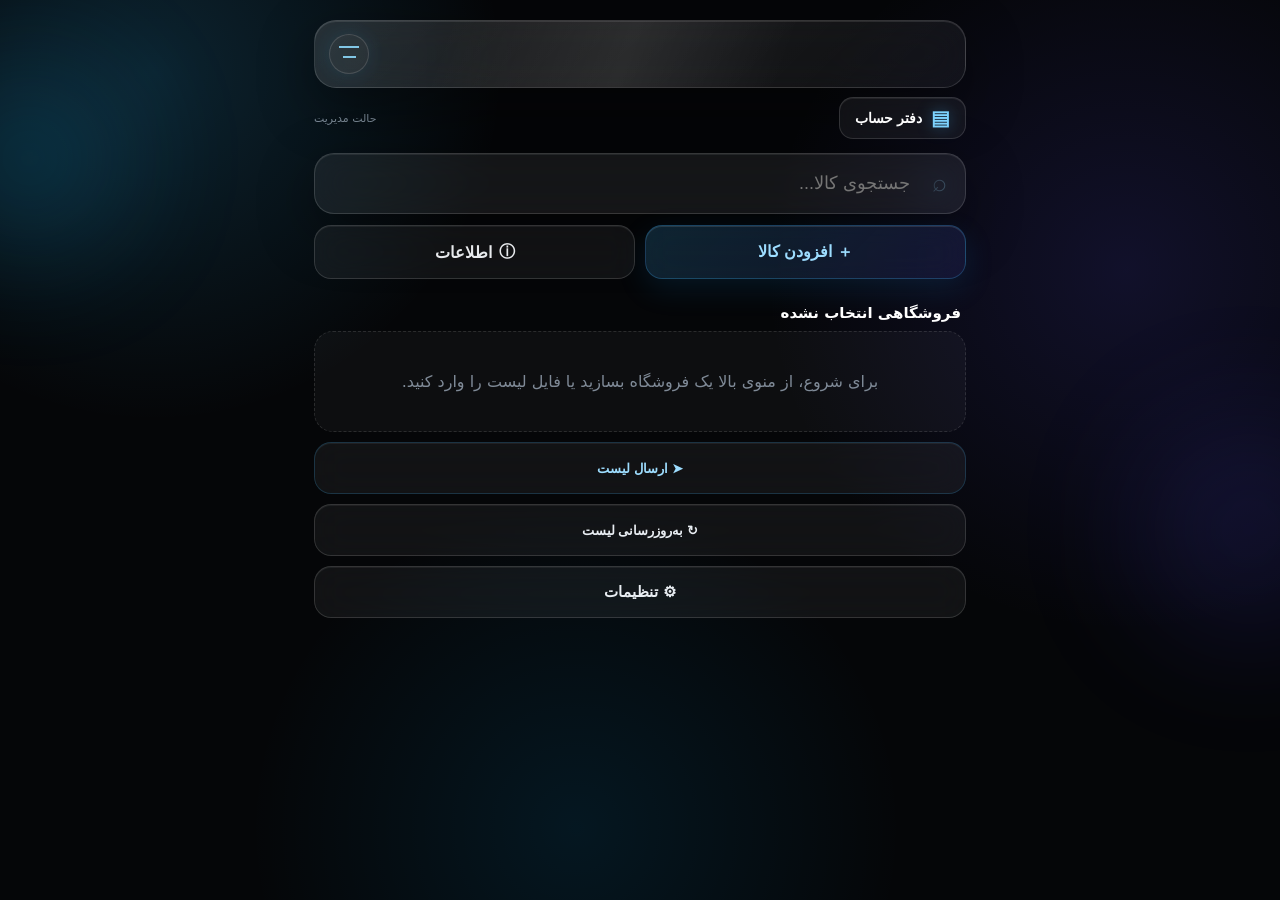
==== commit 7bec92a7: "Update index.html" ====
--- a/app/src/main/assets/index.html
+++ b/app/src/main/assets/index.html
@@ -10,7 +10,7 @@
 <link rel="manifest" href="manifest.json">  
 <title>مدیریت قیمت فروشگاه</title>  
 <style>  
-*{box-sizing:border-box}html,body{margin:0;padding:0;background:#000;color:#fff;font-family:system-ui,-apple-system,"Noto Sans Arabic","Noto Sans",sans-serif}body{min-height:100vh}body.light{background:#f5f5f5;color:#111}.app{max-width:680px;margin:auto;padding:25px 14px 35px}.head{margin-bottom:15px}.topTools{display:flex;justify-content:space-between;align-items:center;gap:10px;margin-top:8px}.ledgerMiniLogo{display:inline-block;font-size:20px;line-height:1;margin-left:5px;vertical-align:-2px}.ledgerBtn{height:40px;padding:0 15px;border-radius:12px;background:#111;color:#fff;border:1px solid #333;font-size:14px;font-weight:800}.storeBox{position:relative;width:100%}.storeBtn{width:100%;height:57px;border-radius:16px;background:#111;color:#fff;border:1px solid #333;font-size:23px;font-weight:850;text-align:center;padding:5px 55px 0;position:relative}.storeBtn:after{content:"";position:absolute;left:10px;top:50%;width:36px;height:36px;transform:translateY(-50%);border-radius:50%;border:1px solid rgba(255,255,255,.12);background:linear-gradient(#aaa,#aaa) center 11px/20px 2px no-repeat,linear-gradient(#aaa,#aaa) center 21px/13px 2px no-repeat,rgba(255,255,255,.035);opacity:.88}.storeBtn.emptyStore{color:#aaa}.storeMenu{display:none;position:absolute;z-index:20;top:64px;right:0;left:0;background:#151515;border:1px solid #333;border-radius:15px;padding:8px;box-shadow:0 15px 40px #000}.storeMenu.open{display:block}.storeItem{padding:13px;border-radius:10px;font-size:16px;margin-bottom:4px}.storeItem.active{background:#252525}.storeActions{display:flex;gap:8px;margin-top:8px;border-top:1px solid #292929;padding-top:8px}.storeAction{flex:1;height:46px;border-radius:12px;border:1px solid #444;background:#351010;color:#fff;font-size:15px;font-weight:800}.searchWrap{position:relative}.search{width:100%;height:58px;background:#151515;border:1px solid #363636;border-radius:16px;color:#fff;font-size:18px;padding:0 52px 0 18px;outline:0}.searchIcon{position:absolute;right:17px;top:14px;color:#aaa;font-size:25px;pointer-events:none}.quickRow{display:flex;gap:8px;margin-top:10px}.add,.more{flex:1;height:51px;border-radius:14px;font-size:16px;font-weight:800};display:flex;align-items:center;justify-content:center;gap:7px}.infoMiniLogo{display:inline-flex;align-items:center;justify-content:center;width:20px;height:20px;font-size:17px;line-height:1}.ledgerAdd{width:100%;margin:10px 0 10px}.deleteConfirmSheet{max-width:420px}.deleteConfirmText{font-size:15px;color:#cfd5df;margin:-4px 0 16px}.deleteConfirmSheet .actions{display:flex;gap:10px}.deleteConfirmSheet .actions .btn{flex:1}#mtitle{color:#fff}.add{background:#000;color:#64B4FF;border:1px solid #333}.more{background:#000;color:#E8EAED;border:1px solid #333}.more.on{border-color:#64B4FF;color:#64B4FF}.section{display:flex;justify-content:space-between;margin:23px 5px 8px}.section span{font-size:12px;color:#777}.rowWrap{position:relative;margin:8px 0}.empty{text-align:center;color:#888;padding:42px 10px}.back,.settingsBtn{width:100%;height:46px;border-radius:12px;margin-top:10px;color:#fff;background:#111;border:1px solid #333}.settingsBtn{font-size:15px;font-weight:800}.file{display:none}.modal{display:none;position:fixed;inset:0;background:#000c;align-items:flex-start;justify-content:center;overflow:auto;z-index:50;padding:10px 0}.sheet{width:min(680px,100%);min-height:0;max-height:calc(100dvh - 20px);overflow:auto;background:#111;border:1px solid #333;border-radius:18px;padding:18px 18px 24px;margin:auto 0}.ledgerSheet{min-height:calc(100dvh - 20px);max-height:calc(100dvh - 20px);width:min(680px,100%)}h2{margin:0 0 12px}.input{width:100%;height:53px;background:#1b1b1b;border:1px solid #444;border-radius:12px;color:#fff;font-size:17px;padding:0 14px;margin:5px 0;outline:0}.textarea{height:82px;padding-top:12px;resize:none}.actions{display:flex;gap:8px;margin-top:9px}.btn{flex:1;height:51px;border:0;border-radius:13px;background:#fff;color:#000;font-weight:800}.dark{background:#252525;color:#fff;border:1px solid #444}.danger{background:#351010;color:#fff}.modeBadge{text-align:center;font-size:11px;color:#777}.modeBadge.seller{color:#aaa}.settingTitle{font-size:13px;color:#888;margin:17px 2px 8px}.settingRow{display:flex;gap:8px;flex-wrap:wrap}.settingOption{flex:1;min-width:90px;height:44px;border-radius:11px;background:#181818;border:1px solid #333;color:#fff;font-size:14px;font-weight:700}.settingOption.active{border-color:#aaa;background:#292929}.colorOption{height:38px;min-width:55px}.colorWhite{color:#fff}.colorBlue{color:#64B4FF}.colorGreen{color:#55d98b}.colorYellow{color:#ffd75a}.colorRed{color:#ff6b6b}.settingsClose{margin-top:18px;width:100%;height:48px;border-radius:12px;border:1px solid #444;background:#252525;color:#fff;font-weight:800}.ledgerHeader{display:flex;align-items:center;justify-content:space-between;gap:8px;margin-bottom:12px}.ledgerHeader h2{margin:0}.ledgerAdd{height:43px;border-radius:11px;border:1px solid #444;background:#351010;color:#fff;padding:0 14px;font-weight:800}.accountRow{padding:14px;border:1px solid #292929;border-radius:14px;background:#151515;margin:8px 0;display:flex;align-items:center;justify-content:space-between;gap:10px}.accountName{font-size:17px;font-weight:850}.accountMeta{font-size:12px;color:#888;margin-top:4px}.balance{font-weight:850;white-space:nowrap}.balance.debit{color:#ff6b6b}.balance.credit{color:#55d98b}.accountActions{display:flex;gap:7px;margin-top:12px}.smallBtn{height:42px;flex:1;border-radius:11px;border:1px solid #444;background:#252525;color:#fff;font-weight:800}.smallBtn.danger{background:#351010}.txRow{padding:12px;border:1px solid #292929;border-radius:13px;background:#151515;margin:7px 0}.txTop{display:flex;justify-content:space-between;gap:8px}.txType{font-size:12px}.txType.debit{color:#ff6b6b}.txType.credit{color:#55d98b}.txAmount{font-weight:850}.txNote{font-size:12px;color:#888;margin-top:5px}.txActions{display:flex;gap:6px;margin-top:8px}.txActions button{flex:1;height:35px;border-radius:9px;border:1px solid #444;background:#222;color:#fff}.ledgerBack{width:100%;height:45px;border-radius:11px;background:#252525;color:#fff;border:1px solid #444;margin-top:10px;font-weight:800}.summary{padding:13px;border:1px solid #292929;border-radius:14px;background:#151515;margin:8px 0}.summaryLine{display:flex;justify-content:space-between;margin:5px 0}.summaryLine strong{font-weight:850}.ledgerTabs{display:flex;gap:8px;margin:8px 0}.ledgerTab{flex:1;height:48px;border-radius:13px;background:#151515;color:#aaa;border:1px solid #333;font-size:17px;font-weight:850}.ledgerTab.active.creditor{color:#55d98b;border-color:#55d98b;background:#122118}.ledgerTab.active.debtor{color:#ff6b6b;border-color:#ff6b6b;background:#241315}.ledgerSearch{width:100%;height:48px;background:#151515;border:1px solid #333;border-radius:13px;color:#fff;font-size:16px;padding:0 14px;outline:0;margin:4px 0 8px}.ledgerTotal{border:1px solid #55d98b;background:#fff;color:#111;border-radius:15px;padding:13px 15px;display:flex;justify-content:space-between;align-items:center;margin:8px 0;font-weight:850}.ledgerTotal.debtor{border-color:#ff6b6b}.ledgerTotal .totalValue.credit{color:#168a45}.ledgerTotal .totalValue.debit{color:#d32f2f}.accountRow{padding:14px;border:1px solid #292929;border-radius:14px;background:#fff;color:#111;margin:8px 0;display:flex;align-items:center;justify-content:space-between;gap:10px}.accountName{font-size:18px;font-weight:850}.accountMeta{font-size:12px;color:#777;margin-top:4px}.balance{font-weight:900;white-space:nowrap}.balance.debit{color:#e53935}.balance.credit{color:#168a45}.txRow{padding:12px;border:1px solid #292929;border-radius:13px;background:#fff;color:#111;margin:7px 0}.txTop{display:flex;justify-content:space-between;gap:8px}.txDate{font-size:12px;color:#777}.txAmount{font-weight:900}.txNote{font-size:12px;color:#777;margin-top:5px}.amountInput{direction:ltr;text-align:right;font-variant-numeric:tabular-nums}.formSave{margin-top:12px;margin-bottom:4px}.sheetScrollFix{padding-bottom:calc(24px + env(safe-area-inset-bottom))}.longPressHint{font-size:11px;color:#777;margin-top:4px}body.light .storeBtn,body.light .search,body.light .row,body.light .back,body.light .settingsBtn,body.light .add,body.light .more,body.light .ledgerBtn{background:#fff;color:#111;border-color:#ddd}body.light .storeMenu{background:#fff;border-color:#ddd;box-shadow:0 15px 40px #0002}body.light .storeItem.active{background:#eee}body.light .storeActions{border-top-color:#ddd}body.light .sheet{background:#fff;color:#111;border-color:#ddd}body.light .input{background:#f5f5f5;color:#111;border-color:#ccc}body.light .dark,body.light .ledgerBack,body.light .smallBtn{background:#eee;color:#111;border-color:#ccc}body.light .settingOption{background:#f5f5f5;color:#111;border-color:#ddd}body.light .settingOption.active{background:#e5e5e5;border-color:#999}body.light .settingsClose{background:#eee;color:#111;border-color:#ccc}body.light .accountRow,body.light .txRow,body.light .summary{background:#fff;border-color:#ddd}body.light .ledgerTab,body.light .ledgerSearch{background:#f5f5f5;color:#111;border-color:#ccc}body.light .ledgerTotal{background:#fff}body.light .ledgerTotal.active{background:#fff}body.light .storeBtn:after{border-color:rgba(0,0,0,.12);background:linear-gradient(#555,#555) center 11px/20px 2px no-repeat,linear-gradient(#555,#555) center 21px/13px 2px no-repeat,rgba(0,0,0,.035)}@media(max-width:430px){.app{padding-left:10px;padding-right:10px;padding-top:25px}.storeBtn{font-size:21px}.add,.more{font-size:14px}.name,.price{font-size:20px}}  /* =========================================================
+*{box-sizing:border-box}html,body{margin:0;padding:0;background:#000;color:#fff;font-family:system-ui,-apple-system,"Noto Sans Arabic","Noto Sans",sans-serif}body{min-height:100vh}body.light{background:#f5f5f5;color:#111}.app{max-width:680px;margin:auto;padding:25px 14px 35px}.head{margin-bottom:15px}.topTools{display:flex;justify-content:space-between;align-items:center;gap:10px;margin-top:8px}.ledgerMiniLogo{display:inline-block;font-size:20px;line-height:1;margin-left:5px;vertical-align:-2px}.ledgerBtn{height:40px;padding:0 15px;border-radius:12px;background:#111;color:#fff;border:1px solid #333;font-size:14px;font-weight:800}.storeBox{position:relative;width:100%}.storeBtn{width:100%;height:57px;border-radius:16px;background:#111;color:#fff;border:1px solid #333;font-size:23px;font-weight:850;text-align:center;padding:5px 55px 0;position:relative}.storeBtn:after{content:"";position:absolute;left:10px;top:50%;width:36px;height:36px;transform:translateY(-50%);border-radius:50%;border:1px solid rgba(255,255,255,.12);background:linear-gradient(#aaa,#aaa) center 11px/20px 2px no-repeat,linear-gradient(#aaa,#aaa) center 21px/13px 2px no-repeat,rgba(255,255,255,.035);opacity:.88}.storeBtn.emptyStore{color:#aaa}.storeMenu{display:none;position:absolute;z-index:20;top:64px;right:0;left:0;background:#151515;border:1px solid #333;border-radius:15px;padding:8px;box-shadow:0 15px 40px #000}.storeMenu.open{display:block}.storeItem{padding:13px;border-radius:10px;font-size:16px;margin-bottom:4px}.storeItem.active{background:#252525}.storeActions{display:flex;gap:8px;margin-top:8px;border-top:1px solid #292929;padding-top:8px}.storeAction{flex:1;height:46px;border-radius:12px;border:1px solid #444;background:#351010;color:#fff;font-size:15px;font-weight:800}.searchWrap{position:relative}.search{width:100%;height:58px;background:#151515;border:1px solid #363636;border-radius:16px;color:#fff;font-size:18px;padding:0 52px 0 18px;outline:0}.searchIcon{position:absolute;right:17px;top:14px;color:#aaa;font-size:25px;pointer-events:none}.quickRow{display:flex;gap:8px;margin-top:10px}.add,.more{flex:1;height:51px;border-radius:14px;font-size:16px;font-weight:800};display:flex;align-items:center;justify-content:center;gap:7px}.infoMiniLogo{display:inline-flex;align-items:center;justify-content:center;width:20px;height:20px;margin-left:5px;font-size:17px;line-height:1}.more{display:flex;align-items:center;justify-content:center;gap:7px}.ledgerAdd{width:100%;margin:10px 0 10px}.deleteConfirmSheet{max-width:420px}.deleteConfirmText{font-size:15px;color:#cfd5df;margin:-4px 0 16px}.deleteConfirmSheet .actions{display:flex;gap:10px}.deleteConfirmSheet .actions .btn{flex:1}#mtitle{color:#fff}.add{background:#000;color:#64B4FF;border:1px solid #333}.more{background:#000;color:#E8EAED;border:1px solid #333}.more.on{border-color:#64B4FF;color:#64B4FF}.section{display:flex;justify-content:space-between;margin:23px 5px 8px}.section span{font-size:12px;color:#777}.rowWrap{position:relative;margin:8px 0}.empty{text-align:center;color:#888;padding:42px 10px}.back,.settingsBtn{width:100%;height:46px;border-radius:12px;margin-top:10px;color:#fff;background:#111;border:1px solid #333}.settingsBtn{font-size:15px;font-weight:800}.file{display:none}.modal{display:none;position:fixed;inset:0;background:#000c;align-items:flex-start;justify-content:center;overflow:auto;z-index:50;padding:10px 0}.sheet{width:min(680px,100%);min-height:0;max-height:calc(100dvh - 20px);overflow:auto;background:#111;border:1px solid #333;border-radius:18px;padding:18px 18px 24px;margin:auto 0}.ledgerSheet{min-height:calc(100dvh - 20px);max-height:calc(100dvh - 20px);width:min(680px,100%)}h2{margin:0 0 12px}.input{width:100%;height:53px;background:#1b1b1b;border:1px solid #444;border-radius:12px;color:#fff;font-size:17px;padding:0 14px;margin:5px 0;outline:0}.textarea{height:82px;padding-top:12px;resize:none}.actions{display:flex;gap:8px;margin-top:9px}.btn{flex:1;height:51px;border:0;border-radius:13px;background:#fff;color:#000;font-weight:800}.dark{background:#252525;color:#fff;border:1px solid #444}.danger{background:#351010;color:#fff}.modeBadge{text-align:center;font-size:11px;color:#777}.modeBadge.seller{color:#aaa}.settingTitle{font-size:13px;color:#888;margin:17px 2px 8px}.settingRow{display:flex;gap:8px;flex-wrap:wrap}.settingOption{flex:1;min-width:90px;height:44px;border-radius:11px;background:#181818;border:1px solid #333;color:#fff;font-size:14px;font-weight:700}.settingOption.active{border-color:#aaa;background:#292929}.colorOption{height:38px;min-width:55px}.colorWhite{color:#fff}.colorBlue{color:#64B4FF}.colorGreen{color:#55d98b}.colorYellow{color:#ffd75a}.colorRed{color:#ff6b6b}.settingsClose{margin-top:18px;width:100%;height:48px;border-radius:12px;border:1px solid #444;background:#252525;color:#fff;font-weight:800}.ledgerHeader{display:flex;align-items:center;justify-content:space-between;gap:8px;margin-bottom:12px}.ledgerHeader h2{margin:0}.ledgerAdd{height:43px;border-radius:11px;border:1px solid #444;background:#351010;color:#fff;padding:0 14px;font-weight:800}.accountRow{padding:14px;border:1px solid #292929;border-radius:14px;background:#151515;margin:8px 0;display:flex;align-items:center;justify-content:space-between;gap:10px}.accountName{font-size:17px;font-weight:850}.accountMeta{font-size:12px;color:#888;margin-top:4px}.balance{font-weight:850;white-space:nowrap}.balance.debit{color:#ff6b6b}.balance.credit{color:#55d98b}.accountActions{display:flex;gap:7px;margin-top:12px}.smallBtn{height:42px;flex:1;border-radius:11px;border:1px solid #444;background:#252525;color:#fff;font-weight:800}.smallBtn.danger{background:#351010}.txRow{padding:12px;border:1px solid #292929;border-radius:13px;background:#151515;margin:7px 0}.txTop{display:flex;justify-content:space-between;gap:8px}.txType{font-size:12px}.txType.debit{color:#ff6b6b}.txType.credit{color:#55d98b}.txAmount{font-weight:850}.txNote{font-size:12px;color:#888;margin-top:5px}.txActions{display:flex;gap:6px;margin-top:8px}.txActions button{flex:1;height:35px;border-radius:9px;border:1px solid #444;background:#222;color:#fff}.ledgerBack{width:100%;height:45px;border-radius:11px;background:#252525;color:#fff;border:1px solid #444;margin-top:10px;font-weight:800}.summary{padding:13px;border:1px solid #292929;border-radius:14px;background:#151515;margin:8px 0}.summaryLine{display:flex;justify-content:space-between;margin:5px 0}.summaryLine strong{font-weight:850}.ledgerTabs{display:flex;gap:8px;margin:8px 0}.ledgerTab{flex:1;height:48px;border-radius:13px;background:#151515;color:#aaa;border:1px solid #333;font-size:17px;font-weight:850}.ledgerTab.active.creditor{color:#55d98b;border-color:#55d98b;background:#122118}.ledgerTab.active.debtor{color:#ff6b6b;border-color:#ff6b6b;background:#241315}.ledgerSearch{width:100%;height:48px;background:#151515;border:1px solid #333;border-radius:13px;color:#fff;font-size:16px;padding:0 14px;outline:0;margin:4px 0 8px}.ledgerTotal{border:1px solid #55d98b;background:#fff;color:#111;border-radius:15px;padding:13px 15px;display:flex;justify-content:space-between;align-items:center;margin:8px 0;font-weight:850}.ledgerTotal.debtor{border-color:#ff6b6b}.ledgerTotal .totalValue.credit{color:#168a45}.ledgerTotal .totalValue.debit{color:#d32f2f}.accountRow{padding:14px;border:1px solid #292929;border-radius:14px;background:#fff;color:#111;margin:8px 0;display:flex;align-items:center;justify-content:space-between;gap:10px}.accountName{font-size:18px;font-weight:850}.accountMeta{font-size:12px;color:#777;margin-top:4px}.balance{font-weight:900;white-space:nowrap}.balance.debit{color:#e53935}.balance.credit{color:#168a45}.txRow{padding:12px;border:1px solid #292929;border-radius:13px;background:#fff;color:#111;margin:7px 0}.txTop{display:flex;justify-content:space-between;gap:8px}.txDate{font-size:12px;color:#777}.txAmount{font-weight:900}.txNote{font-size:12px;color:#777;margin-top:5px}.amountInput{direction:ltr;text-align:right;font-variant-numeric:tabular-nums}.formSave{margin-top:12px;margin-bottom:4px}.sheetScrollFix{max-height:calc(100dvh - 20px);overflow-y:auto;overscroll-behavior:contain;-webkit-overflow-scrolling:touch;padding-bottom:calc(24px + env(safe-area-inset-bottom))}.longPressHint{font-size:11px;color:#777;margin-top:4px}body.light .storeBtn,body.light .search,body.light .row,body.light .back,body.light .settingsBtn,body.light .add,body.light .more,body.light .ledgerBtn{background:#fff;color:#111;border-color:#ddd}body.light .storeMenu{background:#fff;border-color:#ddd;box-shadow:0 15px 40px #0002}body.light .storeItem.active{background:#eee}body.light .storeActions{border-top-color:#ddd}body.light .sheet{background:#fff;color:#111;border-color:#ddd}body.light .input{background:#f5f5f5;color:#111;border-color:#ccc}body.light .dark,body.light .ledgerBack,body.light .smallBtn{background:#eee;color:#111;border-color:#ccc}body.light .settingOption{background:#f5f5f5;color:#111;border-color:#ddd}body.light .settingOption.active{background:#e5e5e5;border-color:#999}body.light .settingsClose{background:#eee;color:#111;border-color:#ccc}body.light .accountRow,body.light .txRow,body.light .summary{background:#fff;border-color:#ddd}body.light .ledgerTab,body.light .ledgerSearch{background:#f5f5f5;color:#111;border-color:#ccc}body.light .ledgerTotal{background:#fff}body.light .ledgerTotal.active{background:#fff}body.light .storeBtn:after{border-color:rgba(0,0,0,.12);background:linear-gradient(#555,#555) center 11px/20px 2px no-repeat,linear-gradient(#555,#555) center 21px/13px 2px no-repeat,rgba(0,0,0,.035)}@media(max-width:430px){.app{padding-left:10px;padding-right:10px;padding-top:25px}.storeBtn{font-size:21px}.add,.more{font-size:14px}.name,.price{font-size:20px}}  /* =========================================================
 PriceYar Glassmorphism UI
 ظاهر جدید؛ منطق و قابلیت‌های برنامه دست‌نخورده
 ========================================================= */
@@ -990,6 +990,57 @@
 body.light .shareIcon{background:rgba(20,140,210,.10);color:#0879b5}
 body.light .shareChoiceText small{color:#71808e}
 body.light .shareCancel{background:rgba(20,40,60,.045);border-color:rgba(20,40,60,.12);color:#273541}
+.accountActionIntro{font-size:14px;color:#8e9baa;margin:0 0 12px}.accountActionChoice{width:100%;height:48px;border-radius:13px;border:1px solid #333;background:#1b1b1b;color:inherit;font-weight:800;margin:5px 0}.accountActionChoice.danger{background:#351010;border-color:#512626}.accountActionCancel{width:100%;height:45px;border-radius:12px;border:1px solid #444;background:#252525;color:inherit;margin-top:7px;font-weight:800}body.light .accountActionChoice{background:#f5f5f5;border-color:#ddd}body.light .accountActionChoice.danger{background:#fff0f0;border-color:#e8bcbc}body.light .accountActionCancel{background:#eee;border-color:#ccc}
+
+
+
+/* اصلاح پیمایش ثبت‌ها و هماهنگی دکمه‌های حذف با تم شیشه‌ای PriceYar */
+.sheet.sheetScrollFix{
+  overflow-x:hidden;
+  overflow-y:auto;
+  overscroll-behavior:contain;
+  -webkit-overflow-scrolling:touch;
+}
+.txListScroll{
+  max-height:min(48vh, calc(100dvh - 330px));
+  min-height:110px;
+  overflow-x:hidden;
+  overflow-y:auto;
+  overscroll-behavior-y:contain;
+  -webkit-overflow-scrolling:touch;
+  touch-action:pan-y;
+  padding:1px 3px 12px 2px;
+  scrollbar-width:thin;
+}
+.txListScroll .txRow{touch-action:pan-y;}
+.btn.danger,
+.accountActionChoice.danger,
+.smallBtn.danger,
+.txDeleteBtn{
+  color:#fff !important;
+  background:linear-gradient(135deg,rgba(255,70,88,.42),rgba(123,14,30,.58)) !important;
+  border:1px solid rgba(255,105,120,.56) !important;
+  box-shadow:0 10px 28px rgba(225,25,50,.15),inset 0 1px 0 rgba(255,255,255,.18);
+  backdrop-filter:blur(18px) saturate(135%);
+  -webkit-backdrop-filter:blur(18px) saturate(135%);
+}
+.btn.danger:active,
+.accountActionChoice.danger:active,
+.smallBtn.danger:active,
+.txDeleteBtn:active{
+  background:linear-gradient(135deg,rgba(255,60,78,.58),rgba(123,14,30,.72)) !important;
+  transform:scale(.985);
+}
+.deleteConfirmSheet .deleteConfirmText{color:#d5dde6;}
+body.light .btn.danger,
+body.light .accountActionChoice.danger,
+body.light .smallBtn.danger,
+body.light .txDeleteBtn{
+  color:#fff !important;
+  background:linear-gradient(135deg,rgba(245,54,72,.88),rgba(160,20,38,.94)) !important;
+  border-color:rgba(225,35,55,.55) !important;
+}
+body.light .deleteConfirmSheet .deleteConfirmText{color:#5a6470;}
 
 </style>  
 </head>  
@@ -1007,7 +1058,7 @@
 <button class="back" onclick="updatePriceList()">↻ به‌روزرسانی لیست</button>  
 <button class="settingsBtn" onclick="openSettings()">⚙ تنظیمات</button>  
 <input id="updateFile" class="file" type="file" accept=".json,application/json" onchange="importPriceList(event)">  
-</main>  <div id="modal" class="modal"><div class="sheet"><h2 id="mtitle">افزودن کالا</h2><input id="name" class="input" placeholder="نام کالا"><input id="price" class="input" placeholder="قیمت" inputmode="numeric"><div id="buyWrap"><input id="buy" class="input" placeholder="قیمت خرید (اختیاری)" inputmode="numeric"></div><textarea id="desc" class="input textarea" placeholder="توضیحات (اختیاری)"></textarea><div class="actions"><button class="btn" onclick="saveItem()">ذخیره</button><button class="btn dark" onclick="closeModal()">انصراف</button><button id="del" class="btn danger" onclick="deleteItem()">حذف</button></div></div></div>  <div id="deleteConfirmModal" class="modal"><div class="sheet deleteConfirmSheet"><h2>حذف کالا</h2><div class="deleteConfirmText">آیا می‌خواهید این کالا حذف شود؟</div><div class="actions"><button class="btn danger" onclick="confirmDeleteItem()">حذف کالا</button><button class="btn dark" onclick="closeDeleteConfirm()">انصراف</button></div></div></div> <div id="settingsModal" class="modal"><div class="sheet"><h2>تنظیمات</h2><div class="settingTitle">حالت نمایش</div><div class="settingRow"><button id="darkOption" class="settingOption" onclick="setTheme('dark')">تیره</button><button id="lightOption" class="settingOption" onclick="setTheme('light')">روشن</button></div><div class="settingTitle">رنگ قیمت‌ها</div><div class="settingRow"><button class="settingOption colorOption colorWhite" onclick="setPriceColor('#fff')">سفید</button><button class="settingOption colorOption colorBlue" onclick="setPriceColor('#64B4FF')">آبی</button><button class="settingOption colorOption colorGreen" onclick="setPriceColor('#55d98b')">سبز</button><button class="settingOption colorOption colorYellow" onclick="setPriceColor('#ffd75a')">زرد</button><button class="settingOption colorOption colorRed" onclick="setPriceColor('#ff6b6b')">قرمز</button></div><div class="settingTitle">نمایش اعداد</div><div class="settingRow"><button id="faDigitsOption" class="settingOption" onclick="setDigits('fa')">فارسی</button><button id="enDigitsOption" class="settingOption" onclick="setDigits('en')">لاتین</button></div><button class="settingsClose" onclick="closeSettings()">بستن</button></div></div>  <div id="ledgerModal" class="modal"><div class="sheet ledgerSheet sheetScrollFix"><div class="ledgerHeader"><h2><span class="ledgerMiniLogo">▤</span> دفتر حساب</h2></div><div class="ledgerTabs"><button id="creditorTab" class="ledgerTab creditor active" onclick="setLedgerTab('creditor')">طلب</button><button id="debtorTab" class="ledgerTab debtor" onclick="setLedgerTab('debtor')">بدهی</button></div><button id="ledgerAddBtn" class="ledgerAdd" onclick="openAccountForm()">＋ حساب جدید</button><input id="ledgerSearch" class="ledgerSearch" autocomplete="off" placeholder="جستجوی حساب..." oninput="renderAccounts()"><div id="ledgerTotal" class="ledgerTotal"><span id="ledgerTotalTitle">جمع کل طلب‌ها</span><span id="ledgerTotalValue" class="totalValue credit">۰</span></div><div id="accountList"></div></div></div>  <div id="accountModal" class="modal"><div class="sheet sheetScrollFix"><div class="ledgerHeader"><h2 id="accountTitle">حساب</h2></div><div id="accountContent"></div></div></div>  <div id="accountFormModal" class="modal"><div class="sheet sheetScrollFix"><h2 id="accountFormTitle">حساب جدید</h2><div class="settingTitle">نوع حساب</div><div class="settingRow"><button id="accountCreditorBtn" class="settingOption" onclick="setAccountType('creditor')">طلب</button><button id="accountDebtorBtn" class="settingOption" onclick="setAccountType('debtor')">بدهی</button></div><input id="accountName" class="input" placeholder="نام شخص / شرکت"><input id="accountPhone" class="input" placeholder="شماره تماس (اختیاری)" type="tel" inputmode="numeric" autocomplete="tel"><textarea id="accountNote" class="input textarea" placeholder="توضیحات (اختیاری)"></textarea><div class="actions formSave"><button class="btn" onclick="saveAccount()">ذخیره</button><button class="btn dark" onclick="closeAccountForm()">انصراف</button></div></div></div>  <div id="txModal" class="modal"><div class="sheet sheetScrollFix"><h2 id="txTitle">ثبت مبلغ</h2><div class="settingTitle">تاریخ شمسی</div><input id="txDate" class="input" placeholder="۱۴۰۵/۰۷/۱۳" inputmode="numeric" maxlength="10"><button class="smallBtn" style="width:100%;margin:4px 0 8px" onclick="setTodayTxDate()">امروز</button><input id="txAmount" class="input amountInput" placeholder="۱,۲۵۰,۰۰۰" inputmode="numeric"><textarea id="txNote" class="input textarea" placeholder="شرح (اختیاری)"></textarea><div class="actions formSave"><button class="btn" onclick="saveTransaction()">ذخیره</button><button id="txDeleteBtn" class="btn danger txDeleteBtn" style="display:none" onclick="deleteTransaction(txEdit)">حذف ثبت</button></div></div></div>  <div id="shareModal" class="modal"><div class="sheet"><h2>ارسال لیست قیمت</h2><p class="shareIntro">مشخص کنید فایل برای چه کسی آماده شود.</p><button class="shareChoice" onclick="exportPriceList('seller')"><span class="shareIcon">♙</span><span class="shareChoiceText"><strong>ویژه فروشندگان</strong><small>بدون قیمت خرید و با نمایش حساب‌های طلب</small></span><span>‹</span></button><button class="shareChoice" onclick="exportPriceList('management')"><span class="shareIcon">▤</span><span class="shareChoiceText"><strong>ویژه مدیریت</strong><small>همراه قیمت خرید کالاها و تمام حساب‌های دفتر</small></span><span>‹</span></button><button class="shareCancel" onclick="closeShareMenu();if(window.AndroidBridge?.closeShareActivity)AndroidBridge.closeShareActivity()">انصراف</button></div></div>  <script>  
+</main>  <div id="modal" class="modal"><div class="sheet"><h2 id="mtitle">افزودن کالا</h2><input id="name" class="input" placeholder="نام کالا"><input id="price" class="input" placeholder="قیمت" inputmode="numeric"><div id="buyWrap"><input id="buy" class="input" placeholder="قیمت خرید (اختیاری)" inputmode="numeric"></div><textarea id="desc" class="input textarea" placeholder="توضیحات (اختیاری)"></textarea><div class="actions"><button class="btn" onclick="saveItem()">ذخیره</button><button class="btn dark" onclick="closeModal()">انصراف</button><button id="del" class="btn danger" onclick="deleteItem()">حذف</button></div></div></div>  <div id="deleteConfirmModal" class="modal"><div class="sheet deleteConfirmSheet"><h2>حذف کالا</h2><div class="deleteConfirmText">آیا می‌خواهید این کالا حذف شود؟</div><div class="actions"><button class="btn danger" onclick="confirmDeleteItem()">حذف کالا</button><button class="btn dark" onclick="closeDeleteConfirm()">انصراف</button></div></div></div> <div id="settingsModal" class="modal"><div class="sheet"><h2>تنظیمات</h2><div class="settingTitle">حالت نمایش</div><div class="settingRow"><button id="darkOption" class="settingOption" onclick="setTheme('dark')">تیره</button><button id="lightOption" class="settingOption" onclick="setTheme('light')">روشن</button></div><div class="settingTitle">رنگ قیمت‌ها</div><div class="settingRow"><button class="settingOption colorOption colorWhite" onclick="setPriceColor('#fff')">سفید</button><button class="settingOption colorOption colorBlue" onclick="setPriceColor('#64B4FF')">آبی</button><button class="settingOption colorOption colorGreen" onclick="setPriceColor('#55d98b')">سبز</button><button class="settingOption colorOption colorYellow" onclick="setPriceColor('#ffd75a')">زرد</button><button class="settingOption colorOption colorRed" onclick="setPriceColor('#ff6b6b')">قرمز</button></div><div class="settingTitle">نمایش اعداد</div><div class="settingRow"><button id="faDigitsOption" class="settingOption" onclick="setDigits('fa')">فارسی</button><button id="enDigitsOption" class="settingOption" onclick="setDigits('en')">لاتین</button></div><button class="settingsClose" onclick="closeSettings()">بستن</button></div></div>  <div id="ledgerModal" class="modal"><div class="sheet ledgerSheet sheetScrollFix"><div class="ledgerHeader"><h2><span class="ledgerMiniLogo">▤</span> دفتر حساب</h2></div><div class="ledgerTabs"><button id="creditorTab" class="ledgerTab creditor active" onclick="setLedgerTab('creditor')">طلب</button><button id="debtorTab" class="ledgerTab debtor" onclick="setLedgerTab('debtor')">بدهی</button></div><button id="ledgerAddBtn" class="ledgerAdd" onclick="openAccountForm()">＋ حساب جدید</button><input id="ledgerSearch" class="ledgerSearch" autocomplete="off" placeholder="جستجوی حساب..." oninput="renderAccounts()"><div id="ledgerTotal" class="ledgerTotal"><span id="ledgerTotalTitle">جمع کل طلب‌ها</span><span id="ledgerTotalValue" class="totalValue credit">۰</span></div><div id="accountList"></div></div></div>  <div id="accountModal" class="modal"><div class="sheet sheetScrollFix"><div class="ledgerHeader"><h2 id="accountTitle">حساب</h2></div><div id="accountContent"></div></div></div> <div id="accountActionsModal" class="modal"><div class="sheet"><h2 id="accountActionsTitle">مدیریت حساب</h2><p class="accountActionIntro">عملیات موردنظر را انتخاب کنید.</p><button class="accountActionChoice" onclick="editAccountFromActions()">ویرایش حساب</button><button class="accountActionChoice danger" onclick="deleteAccountFromActions()">حذف حساب</button><button class="accountActionCancel" onclick="closeAccountActions()">انصراف</button></div></div> <div id="accountDeleteConfirmModal" class="modal"><div class="sheet deleteConfirmSheet"><h2>حذف حساب</h2><div class="deleteConfirmText">آیا مطمئن هستید این حساب و تمام ثبت‌های آن حذف شود؟</div><div class="actions"><button class="btn danger" onclick="confirmDeleteAccount()">حذف حساب</button><button class="btn dark" onclick="closeAccountDeleteConfirm()">انصراف</button></div></div></div>  <div id="accountFormModal" class="modal"><div class="sheet sheetScrollFix"><h2 id="accountFormTitle">حساب جدید</h2><div class="settingTitle">نوع حساب</div><div class="settingRow"><button id="accountCreditorBtn" class="settingOption" onclick="setAccountType('creditor')">طلب</button><button id="accountDebtorBtn" class="settingOption" onclick="setAccountType('debtor')">بدهی</button></div><input id="accountName" class="input" placeholder="نام شخص / شرکت"><input id="accountPhone" class="input" placeholder="شماره تماس (اختیاری)" inputmode="tel"><textarea id="accountNote" class="input textarea" placeholder="توضیحات (اختیاری)"></textarea><div class="actions formSave"><button class="btn" onclick="saveAccount()">ذخیره</button><button class="btn dark" onclick="closeAccountForm()">انصراف</button></div></div></div>  <div id="txModal" class="modal"><div class="sheet sheetScrollFix"><h2 id="txTitle">ثبت مبلغ</h2><div class="settingTitle">تاریخ شمسی</div><input id="txDate" class="input" placeholder="۱۴۰۵/۰۷/۱۳" inputmode="numeric" maxlength="10"><button class="smallBtn" style="width:100%;margin:4px 0 8px" onclick="setTodayTxDate()">امروز</button><input id="txAmount" class="input amountInput" placeholder="۱,۲۵۰,۰۰۰" inputmode="numeric"><textarea id="txNote" class="input textarea" placeholder="شرح (اختیاری)"></textarea><div class="actions formSave"><button class="btn" onclick="saveTransaction()">ذخیره</button><button class="btn dark" onclick="closeTx()">انصراف</button></div><button id="txDeleteBtn" class="txDeleteBtn" style="display:none" onclick="deleteTransaction(txEdit)">حذف این ثبت</button></div></div>  <div id="shareModal" class="modal"><div class="sheet"><h2>ارسال لیست قیمت</h2><p class="shareIntro">مشخص کنید فایل برای چه کسی آماده شود.</p><button class="shareChoice" onclick="exportPriceList('seller')"><span class="shareIcon">♙</span><span class="shareChoiceText"><strong>ویژه فروشندگان</strong><small>بدون قیمت خرید و با نمایش حساب‌های طلب</small></span><span>‹</span></button><button class="shareChoice" onclick="exportPriceList('management')"><span class="shareIcon">▤</span><span class="shareChoiceText"><strong>ویژه مدیریت</strong><small>همراه قیمت خرید کالاها و تمام حساب‌های دفتر</small></span><span>‹</span></button><button class="shareCancel" onclick="closeShareMenu()">انصراف</button></div></div>  <script>  
 const K="priceYarStoresV3",MODE_KEY="priceYarAppMode",SETTINGS_KEY="priceYarSettingsV1",LEDGER_KEY="priceYarLedgerV1";  
 let data=JSON.parse(localStorage.getItem(K)||"null")||{active:-1,stores:[],deleted:{}};  
 let appMode=localStorage.getItem(MODE_KEY)||"management";  
@@ -1061,64 +1112,55 @@
 function deleteItem(){if(edit<0)return;st().items.splice(edit,1);save();closeModal()}  
 function openShareMenu(){if(!st()){alert("ابتدا یک فروشگاه انتخاب کنید.");return}$('shareModal').style.display="flex"}
 function closeShareMenu(){$('shareModal').style.display="none"}
-function exportPriceList(mode){if(!st()){alert("ابتدا یک فروشگاه انتخاب کنید.");closeShareMenu();return}mode=mode==="seller"?"seller":"management";ensureIds();ensureItemIds();ensureLedger();let store=JSON.parse(JSON.stringify(st()));if(mode==="seller"){(store.items||[]).forEach(x=>{delete x.buy;delete x.buyPrice;delete x.purchasePrice})}let p={type:"priceyar-price-list",version:3,createdAt:Date.now(),shareMode:mode,stores:[store],deleted:{}};p.ledger={version:1,shareMode:mode,accounts:JSON.parse(JSON.stringify(mode==="seller"?ledger.accounts.filter(a=>a.type==="creditor"):ledger.accounts))};let j=JSON.stringify(p,null,2),fn="لیست جدید قیمت‌ها - برای به‌روزرسانی لمس کنید.json";closeShareMenu();if(AndroidBridge?.sharePriceListDirect)try{return AndroidBridge.sharePriceListDirect(j,fn,mode)}catch(e){}if(AndroidBridge?.sharePriceList)try{return AndroidBridge.sharePriceList(j,fn)}catch(e){}if(AndroidBridge?.exportPriceList)try{return AndroidBridge.exportPriceList(j,fn)}catch(e){}try{let a=document.createElement("a"),u=URL.createObjectURL(new Blob([j],{type:"application/json;charset=utf-8"}));a.href=u;a.download=fn;a.click();setTimeout(()=>URL.revokeObjectURL(u),2000)}catch(e){alert("امکان ساخت فایل وجود ندارد.")}}
+function exportPriceList(mode){if(!st()){alert("ابتدا یک فروشگاه انتخاب کنید.");closeShareMenu();return}mode=mode==="seller"?"seller":"management";ensureIds();ensureItemIds();ensureLedger();let store=JSON.parse(JSON.stringify(st()));if(mode==="seller"){(store.items||[]).forEach(x=>{delete x.buy;delete x.buyPrice;delete x.purchasePrice})}let p={type:"priceyar-price-list",version:3,createdAt:Date.now(),shareMode:mode,stores:[store],deleted:{}};p.ledger={version:1,shareMode:mode,accounts:JSON.parse(JSON.stringify(mode==="seller"?ledger.accounts.filter(a=>a.type==="creditor"):ledger.accounts))};let j=JSON.stringify(p,null,2),fn="لیست جدید قیمت‌ها - برای به‌روزرسانی لمس کنید.json";closeShareMenu();if(AndroidBridge?.sharePriceListDirect)try{return AndroidBridge.sharePriceListDirect(j,fn,mode)}catch(e){}try{let a=document.createElement("a"),u=URL.createObjectURL(new Blob([j],{type:"application/json;charset=utf-8"}));a.href=u;a.download=fn;a.click();setTimeout(()=>URL.revokeObjectURL(u),2000)}catch(e){alert("امکان ساخت فایل وجود ندارد.")}}
 function updatePriceList(){if(AndroidBridge?.importPriceList)try{return AndroidBridge.importPriceList()}catch(e){}$("updateFile").value="";$("updateFile").click()}  
 window.receiveImportedPriceList=function(text){try{let incoming=JSON.parse(text);if(!incoming||incoming.type!=="priceyar-price-list"||!Array.isArray(incoming.stores))throw 0;if(incoming.ledger&&incoming.shareMode!=="seller"&&incoming.ledger.accounts) { ledger={accounts:incoming.ledger.accounts}; ensureLedger(); saveLedger(); } else if(incoming.ledger&&incoming.shareMode==="seller"&&incoming.ledger.accounts) { ledger.accounts=incoming.ledger.accounts.filter(a=>a.type!=="debtor"); ensureLedger(); saveLedger(); } let seller=incoming.shareMode==="seller";if(incoming.shareMode!=="seller"&&incoming.shareMode!=="management"){let all=incoming.stores.flatMap(s=>Array.isArray(s.items)?s.items:[]);seller=all.length>0&&all.every(x=>!Object.prototype.hasOwnProperty.call(x,"buy"))}setMode(seller?"seller":"management");let first=null;incoming.stores.forEach(ins=>{if(!ins)return;let name=String(ins.name||"").trim();if(!name)return;let i=data.stores.findIndex(s=>normalizeName(s.name)===normalizeName(name));let s=i<0?{id:ins.id||makeId(),name,items:[]} : data.stores[i];if(i<0){data.stores.push(s);i=data.stores.length-1}if(!Array.isArray(ins.items))ins.items=[];s.name=name;s.items=ins.items.filter(Boolean).map(r=>{let old=s.items.find(x=>normalizeName(x.name)===normalizeName(r.name));let x={id:r.id||old?.id||makeId(),name:String(r.name||"").trim(),price:r.price||"",desc:r.desc||"",last:Number(r.last||Date.now())};if(!seller)x.buy=r.buy||"";return x});if(!first)first=s});if(first)data.active=data.stores.indexOf(first);ensureIds();ensureItemIds();if(seller)cleanSellerData();save();updateStoreButton();applyMode();alert("لیست با موفقیت وارد شد.\n\nفروشگاه و کالاها دقیقاً مطابق فایل تنظیم شدند.")}catch(e){alert("فایل انتخاب‌شده معتبر نیست.\n\nلطفاً فایل لیست PriceYar را انتخاب کن.")}}  
 function importPriceList(e){let f=e.target.files[0];if(!f)return;let r=new FileReader();r.onload=()=>receiveImportedPriceList(r.result);r.readAsText(f);e.target.value=""}  
   
 /* دفتر حساب */  
-let ledgerTab="creditor",accountType="creditor";  
-function normalizeDigits(v){return String(v??"").replace(/[۰-۹]/g,d=>"0123456789"["۰۱۲۳۴۵۶۷۸۹".indexOf(d)]).replace(/[٠-٩]/g,d=>"0123456789"["٠١٢٣٤٥٦٧٨٩".indexOf(d)]).replace(/٬/g,",")}  
+let ledgerTab="creditor",accountType="creditor",accountContextIndex=-1,accountDeletePromptIndex=-1,accountLongPressTimer=null,accountLongPressTriggered=false;  
+function normalizeDigits(v){return String(v??"").replace(/[۰-۹]/g,d=>"0123456789"["۰۱۲۳۴۵۶۷۸۹".indexOf(d)]).replace(/٬/g,",")}  
 function accountBalance(a){return (a.transactions||[]).reduce((sum,t)=>{let n=Number(normalizeDigits(t.amount).replace(/[^0-9.-]/g,""))||0;return sum+(t.kind==="payment"?-n:n)},0)}  
 function ensureLedger(){if(!Array.isArray(ledger.accounts))ledger.accounts=[];ledger.accounts.forEach(a=>{if(!a.id)a.id=makeId();a.type=a.type==="debtor"?"debtor":"creditor";if(!Array.isArray(a.transactions))a.transactions=[];a.transactions.forEach(t=>{if(!t.id)t.id=makeId();if(!t.date)t.date=jalaliToday();t.amount=formatAmount(t.amount)})})}  
 function jalaliToday(){return formatJalali(new Date())}  
 function formatJalali(d){let gy=d.getFullYear(),gm=d.getMonth(),gd=d.getDate(),gdm=[31,28,31,30,31,30,31,31,30,31,30,31],gy2=gy-1600,gd2=gd-1,leap=(gy%4===0&&gy%100!==0)||gy%400===0,gdn=365*gy2+Math.floor((gy2+3)/4)-Math.floor((gy2+99)/100)+Math.floor((gy2+399)/400);for(let i=0;i<gm;i++)gdn+=gdm[i];if(gm>1&&leap)gdn++;gdn+=gd2;let jdn=gdn-79,jnp=Math.floor(jdn/12053);jdn%=12053;let jy=979+33*jnp+4*Math.floor(jdn/1461);jdn%=1461;if(jdn>=366){jy+=Math.floor((jdn-1)/365);jdn=(jdn-1)%365}let jm=jdn<186?1+Math.floor(jdn/31):7+Math.floor((jdn-186)/30),jd=1+(jdn<186?jdn%31:(jdn-186)%30);return String(jy).padStart(4,"0")+"/"+String(jm).padStart(2,"0")+"/"+String(jd).padStart(2,"0")}  
-function persianDate(v){let s=String(v||"").trim();if(/^\d{4}\/\d{1,2}\/\d{1,2}$/.test(s)){let p=s.split("/");return faDigits(p[0]+"/"+p[1].padStart(2,"0")+"/"+p[2].padStart(2,"0"))}return faDigits(jalaliToday())}  
+function persianDate(v){let s=String(v||"").trim();if(/^\d{4}\/\d{1,2}\/\d{1,2}$/.test(s)){let p=s.split("/");return faDigits(p[0]+"/"+p[1].padStart(2,"0")+"/"+p[2].padStart(2,"0"))}return faDigits(jalaliToday())}
+function formatTxDateInput(value){let raw=normalizeDigits(value).replace(/[^0-9]/g,"").slice(0,8),out=raw;if(raw.length>=4)out=raw.slice(0,4)+"/"+raw.slice(4,6)+(raw.length>=6?"/":"")+raw.slice(6);return out.replace(/\d/g,d=>"۰۱۲۳۴۵۶۷۸۹"[Number(d)])}  
 function dateKey(v){let s=normalizeDigits(v).replace(/-/g,"/");let p=s.split("/").map(Number);if(p.length===3&&p.every(Number.isFinite))return p[0]*10000+p[1]*100+p[2];return 0}  
 function totalForType(type){return ledger.accounts.filter(a=>a.type===type).reduce((sum,a)=>sum+accountBalance(a),0)}  
 function openLedger(){ensureLedger();ledgerTab=isSeller()?"creditor":ledgerTab;$("ledgerAddBtn").style.display=isSeller()?"none":"block";$("ledgerModal").style.display="flex";renderAccounts()}  
 function closeLedger(){if($("ledgerModal").style.display!=="none"){$("ledgerModal").style.display="none"}}  
 function setLedgerTab(t){if(isSeller()&&t==="debtor")return;ledgerTab=t==="debtor"?"debtor":"creditor";renderAccounts()}  
-function renderAccounts(){ensureLedger();$("creditorTab").classList.toggle("active",ledgerTab==="creditor");$("debtorTab").style.display=isSeller()?"none":"block";$("debtorTab").classList.toggle("active",ledgerTab==="debtor");let total=totalForType(ledgerTab);$("ledgerTotalTitle").textContent=ledgerTab==="creditor"?"جمع کل طلب‌ها":"جمع کل بدهی‌ها";$("ledgerTotalValue").textContent=digitsAmount(total);$("ledgerTotalValue").className="totalValue "+(ledgerTab==="creditor"?"credit":"debit");$("ledgerTotal").classList.toggle("debtor",ledgerTab==="debtor");let q=$("ledgerSearch").value.trim().toLocaleLowerCase();let list=ledger.accounts.filter(a=>a.type===ledgerTab&&(!q||String(a.name||"").toLocaleLowerCase().includes(q)||String(a.phone||"").includes(q))).slice().sort((a,b)=>{let ad=Math.max(0,...(a.transactions||[]).map(t=>dateKey(t.date)));let bd=Math.max(0,...(b.transactions||[]).map(t=>dateKey(t.date)));return bd-ad});let box=$("accountList");box.innerHTML="";if(!list.length){box.innerHTML='<div class="empty">'+(q?"حسابی پیدا نشد":"هنوز حسابی ثبت نشده است")+'</div>';return}list.forEach(a=>{let b=accountBalance(a),d=document.createElement("div");d.className="accountRow";d.innerHTML='<div><div class="accountName">'+esc(a.name)+"</div><div class=\"accountMeta\">"+(a.phone?esc(a.phone)+" • ":"")+(a.type==="creditor"?"طلب":"بدهی")+" • "+faDigits((a.transactions||[]).length)+" ثبت</div></div><div class=\"balance "+(a.type==="creditor"?"credit":"debit")+"\">"+digitsAmount(b)+"</div>";d.onclick=()=>openAccount(ledger.accounts.indexOf(a));box.appendChild(d)})}  
+function renderAccounts(){ensureLedger();$("creditorTab").classList.toggle("active",ledgerTab==="creditor");$("debtorTab").style.display=isSeller()?"none":"block";$("debtorTab").classList.toggle("active",ledgerTab==="debtor");let total=totalForType(ledgerTab);$("ledgerTotalTitle").textContent=ledgerTab==="creditor"?"جمع کل طلب‌ها":"جمع کل بدهی‌ها";$("ledgerTotalValue").textContent=digitsAmount(total);$("ledgerTotalValue").className="totalValue "+(ledgerTab==="creditor"?"credit":"debit");$("ledgerTotal").classList.toggle("debtor",ledgerTab==="debtor");let q=$("ledgerSearch").value.trim().toLocaleLowerCase();let list=ledger.accounts.filter(a=>a.type===ledgerTab&&(!q||String(a.name||"").toLocaleLowerCase().includes(q)||String(a.phone||"").includes(q))).slice().sort((a,b)=>{let ad=Math.max(0,...(a.transactions||[]).map(t=>dateKey(t.date)));let bd=Math.max(0,...(b.transactions||[]).map(t=>dateKey(t.date)));return bd-ad});let box=$("accountList");box.innerHTML="";if(!list.length){box.innerHTML='<div class="empty">'+(q?"حسابی پیدا نشد":"هنوز حسابی ثبت نشده است")+'</div>';return}list.forEach(a=>{let b=accountBalance(a),d=document.createElement("div"),idx=ledger.accounts.indexOf(a);d.className="accountRow";d.innerHTML='<div><div class="accountName">'+esc(a.name)+"</div><div class=\"accountMeta\">"+(a.phone?esc(a.phone)+" • ":"")+(a.type==="creditor"?"طلب":"بدهی")+" • "+faDigits((a.transactions||[]).length)+" ثبت</div></div><div class=\"balance "+(a.type==="creditor"?"credit":"debit")+"\">"+digitsAmount(b)+"</div>";let start=()=>{clearTimeout(accountLongPressTimer);accountLongPressTriggered=false;accountLongPressTimer=setTimeout(()=>{accountLongPressTriggered=true;openAccountActions(idx)},550)};let stop=()=>clearTimeout(accountLongPressTimer);d.addEventListener("pointerdown",start);["pointerup","pointercancel","pointerleave"].forEach(ev=>d.addEventListener(ev,stop));d.onclick=e=>{if(accountLongPressTriggered){e.preventDefault();e.stopPropagation();accountLongPressTriggered=false;return}openAccount(idx)};box.appendChild(d)})}  
 function openAccount(i){activeAccount=i;let a=ledger.accounts[i];if(!a)return;$("accountTitle").textContent=a.name;$("accountModal").style.display="flex";renderAccount()}  
+function openAccountActions(i){if(isSeller())return;accountContextIndex=i;let a=ledger.accounts[i];if(!a)return;$("accountActionsTitle").textContent=a.name;$("accountActionsModal").style.display="flex"}
+function closeAccountActions(){$("accountActionsModal").style.display="none";accountContextIndex=-1}
+function editAccountFromActions(){let i=accountContextIndex;closeAccountActions();if(i>=0)openAccountForm(i)}
+function deleteAccountFromActions(){let i=accountContextIndex;closeAccountActions();if(i>=0)deleteAccount(i)}  
 function closeAccount(){if($("accountModal").style.display!=="none"){$("accountModal").style.display="none";activeAccount=-1}}  
-function renderAccount(){let a=ledger.accounts[activeAccount];if(!a)return;let total=accountBalance(a),typeText=a.type==="creditor"?"طلب":"بدهی",typeClass=a.type==="creditor"?"credit":"debit";let h='<div class="summary"><div class="summaryLine"><span>'+typeText+'</span><strong class="'+typeClass+'">'+digitsAmount(total)+'</strong></div>'+(a.phone?'<div class="summaryLine"><span>تلفن</span><strong>'+esc(a.phone)+"</strong></div>":"")+(a.note?'<div class="sub">'+esc(a.note)+"</div>":"")+'</div>';if(!isSeller())h+='<div class="accountActions"><button class="smallBtn" onclick="openAccountForm('+activeAccount+')">ویرایش حساب</button><button class="smallBtn danger" onclick="deleteAccount('+activeAccount+')">حذف حساب</button></div><div class="accountActions"><button class="smallBtn" onclick="openTxForm(-1, &quot;charge&quot;)">＋ ثبت مبلغ</button>'+(a.type==="debtor"?'<button class="smallBtn paymentBtn" onclick="openTxForm(-1, &quot;payment&quot;)">＋ پرداختی</button>':'')+'</div>';h+='<div class="section"><b>ثبت‌ها</b><span>'+faDigits((a.transactions||[]).length)+'</span></div>';let txs=(a.transactions||[]).map((t,i)=>({t,i})).sort((x,y)=>dateKey(y.t.date)-dateKey(x.t.date)||y.i-x.i);if(!txs.length)h+='<div class="empty">هنوز مبلغی ثبت نشده است.</div>';else txs.forEach(({t,i})=>{let pay=t.kind==="payment";h+='<div class="txRow '+(pay?"paymentTx":"")+'" onclick="'+(!isSeller()?'openTxForm('+i+')':'')+'"><div class="txTop"><span class="txDate">'+(pay?'پرداختی • ':'')+persianDate(t.date)+'</span><span class="txAmount '+(pay?"payment":typeClass)+'">'+(pay?'− ':'')+digitsAmount(t.amount)+'</span></div>'+(t.note?'<div class="txNote">'+esc(t.note)+"</div>":"")+'</div>'});$("accountContent").innerHTML=h}  
+function renderAccount(){let a=ledger.accounts[activeAccount];if(!a)return;let total=accountBalance(a),typeText=a.type==="creditor"?"طلب":"بدهی",typeClass=a.type==="creditor"?"credit":"debit";let h='<div class="summary"><div class="summaryLine"><span>'+typeText+'</span><strong class="'+typeClass+'">'+digitsAmount(total)+'</strong></div>'+(a.phone?'<div class="summaryLine"><span>تلفن</span><strong>'+esc(a.phone)+"</strong></div>":"")+(a.note?'<div class="sub">'+esc(a.note)+"</div>":"")+'</div>';if(!isSeller())h+='<div class="accountActions"><button class="smallBtn" onclick="openTxForm(-1, &quot;charge&quot;)">'+(a.type==="debtor"?"ثبت بدهی":"ثبت مبلغ")+'</button>'+(a.type==="debtor"?'<button class="smallBtn paymentBtn" onclick="openTxForm(-1, &quot;payment&quot;)">ثبت پرداختی</button>':'')+'</div>';h+='<div class="section"><b>ثبت‌ها</b><span>'+faDigits((a.transactions||[]).length)+'</span></div>';let txs=(a.transactions||[]).map((t,i)=>({t,i})).sort((x,y)=>dateKey(y.t.date)-dateKey(x.t.date)||y.i-x.i);h+='<div class="txListScroll" id="txListScroll">';if(!txs.length)h+='<div class="empty">هنوز مبلغی ثبت نشده است.</div>';else txs.forEach(({t,i})=>{let pay=t.kind==="payment";h+='<div class="txRow '+(pay?"paymentTx":"")+'" onclick="'+(!isSeller()?'openTxForm('+i+')':'')+'"><div class="txTop"><span class="txDate">'+(pay?'پرداختی • ':'')+persianDate(t.date)+'</span><span class="txAmount '+(pay?"payment":typeClass)+'">'+(pay?'− ':'')+digitsAmount(t.amount)+'</span></div>'+(t.note?'<div class="txNote">'+esc(t.note)+"</div>":"")+'</div>'});h+='</div>';$("accountContent").innerHTML=h}  
 function setAccountType(t){accountType=t==="debtor"?"debtor":"creditor";$("accountCreditorBtn").classList.toggle("active",accountType==="creditor");$("accountDebtorBtn").classList.toggle("active",accountType==="debtor")}  
-function openAccountForm(i=-1){if(isSeller())return;accountEdit=i;$("accountFormTitle").textContent=i<0?"حساب جدید":"ویرایش حساب";let a=i<0?{name:"",phone:"",note:"",type:ledgerTab}:ledger.accounts[i];$("accountName").value=a.name||"";$("accountPhone").value=String(a.phone||"").replace(/[0-9٠-٩۰-۹]/g,d=>{const c=d.charCodeAt(0);if(c>=48&&c<=57)return "۰۱۲۳۴۵۶۷۸۹"[c-48];if(c>=0x0660&&c<=0x0669)return "۰۱۲۳۴۵۶۷۸۹"[c-0x0660];return "۰۱۲۳۴۵۶۷۸۹"[c-0x06F0]});$("accountNote").value=a.note||"";setAccountType(a.type||"creditor");$("accountFormModal").style.display="flex"}  
+function openAccountForm(i=-1){if(isSeller())return;accountEdit=i;$("accountFormTitle").textContent=i<0?"حساب جدید":"ویرایش حساب";let a=i<0?{name:"",phone:"",note:"",type:ledgerTab}:ledger.accounts[i];$("accountName").value=a.name||"";$("accountPhone").value=a.phone||"";$("accountNote").value=a.note||"";setAccountType(a.type||"creditor");$("accountFormModal").style.display="flex"}  
 function closeAccountForm(){if($("accountFormModal").style.display!=="none"){$("accountFormModal").style.display="none"}}  
-function saveAccount(){if(isSeller())return;let n=$("accountName").value.trim();if(!n){alert("نام حساب را وارد کن");return}let a=accountEdit<0?{id:makeId(),name:n,phone:$("accountPhone").value.trim(),note:$("accountNote").value.trim(),type:accountType,transactions:[]}:ledger.accounts[accountEdit];a.name=n;a.phone=normalizeDigits($("accountPhone").value).replace(/[^0-9+()\-\s]/g, "").trim();a.note=$("accountNote").value.trim();a.type=accountType;if(accountEdit<0)ledger.accounts.push(a);saveLedger();ledgerTab=accountType;closeAccountForm();renderAccounts();if(activeAccount>=0)renderAccount()}  
-function deleteAccount(i){if(isSeller()||!confirm("این حساب و تمام ثبت‌های آن حذف شود؟"))return;ledger.accounts.splice(i,1);saveLedger();if(activeAccount===i)closeAccount();renderAccounts()}  
+function saveAccount(){if(isSeller())return;let n=$("accountName").value.trim();if(!n){alert("نام حساب را وارد کن");return}let a=accountEdit<0?{id:makeId(),name:n,phone:$("accountPhone").value.trim(),note:$("accountNote").value.trim(),type:accountType,transactions:[]}:ledger.accounts[accountEdit];a.name=n;a.phone=$("accountPhone").value.trim();a.note=$("accountNote").value.trim();a.type=accountType;if(accountEdit<0)ledger.accounts.push(a);saveLedger();ledgerTab=accountType;closeAccountForm();renderAccounts();if(activeAccount>=0)renderAccount()}  
+function deleteAccount(i){if(isSeller()||i<0||i>=ledger.accounts.length)return;accountDeletePromptIndex=i;$("accountDeleteConfirmModal").style.display="flex"}
+function closeAccountDeleteConfirm(){accountDeletePromptIndex=-1;$("accountDeleteConfirmModal").style.display="none"}
+function confirmDeleteAccount(){let i=accountDeletePromptIndex;if(isSeller()||i<0||i>=ledger.accounts.length){closeAccountDeleteConfirm();return}ledger.accounts.splice(i,1);saveLedger();if(activeAccount===i)closeAccount();else if(activeAccount>i)activeAccount--;closeAccountDeleteConfirm();renderAccounts();if(activeAccount>=0&&$("accountModal").style.display!=="none")renderAccount()}  
 let txKind="charge";
-function openTxForm(i=-1,kind="charge"){if(isSeller()||activeAccount<0)return;txEdit=i;let a=ledger.accounts[activeAccount],t=i<0?{amount:"",note:"",date:jalaliToday(),kind:kind}:a.transactions[i];txKind=t.kind==="payment"?"payment":"charge";$("txTitle").textContent=i<0?(txKind==="payment"?"ثبت پرداختی":"ثبت مبلغ"): (txKind==="payment"?"ویرایش پرداختی":"ویرایش مبلغ");$("txAmount").value=formatInputAmount(t.amount||"");$("txNote").value=t.note||"";$("txDate").value=persianDate(t.date||jalaliToday());let del=$("txDeleteBtn");if(del)del.style.display=i<0?"none":"block";$("txModal").style.display="flex";setTimeout(()=>$("txAmount").focus(),80)}  
+function openTxForm(i=-1,kind="charge"){if(isSeller()||activeAccount<0)return;txEdit=i;let a=ledger.accounts[activeAccount],t=i<0?{amount:"",note:"",date:jalaliToday(),kind:kind}:a.transactions[i];txKind=t.kind==="payment"?"payment":"charge";let chargeTitle=a.type==="debtor"?"بدهی":"مبلغ";$("txTitle").textContent=i<0?(txKind==="payment"?"ثبت پرداختی":"ثبت "+chargeTitle): (txKind==="payment"?"ویرایش پرداختی":"ویرایش "+chargeTitle);$("txAmount").value=formatInputAmount(t.amount||"");$("txNote").value=t.note||"";$("txDate").value=formatTxDateInput(persianDate(t.date||jalaliToday()));let del=$("txDeleteBtn");if(del)del.style.display=i<0?"none":"block";$("txModal").style.display="flex";setTimeout(()=>$("txAmount").focus(),80)}  
 function closeTx(){if($("txModal").style.display!=="none"){$("txModal").style.display="none"}}  
-function setTodayTxDate(){$("txDate").value=faDigits(jalaliToday())}  
+function setTodayTxDate(){$("txDate").value=formatTxDateInput(jalaliToday())}  
 function saveTransaction(){if(isSeller()||activeAccount<0)return;let amount=formatAmount($("txAmount").value),date=normalizeDigits($("txDate").value).replace(/-/g,"/").replace(/\s/g,"").trim();let m=date.match(/^(\d{4})\/(\d{1,2})\/(\d{1,2})$/);if(!amount){alert("مبلغ را وارد کن");return}if(!m){alert("تاریخ را به شکل ۱۴۰۵/۰۷/۱۳ وارد کن");return}let year=Number(m[1]),month=Number(m[2]),day=Number(m[3]);if(month<1||month>12||day<1||day>31){alert("تاریخ را به شکل ۱۴۰۵/۰۷/۱۳ وارد کن");return}date=String(year).padStart(4,"0")+"/"+String(month).padStart(2,"0")+"/"+String(day).padStart(2,"0");let a=ledger.accounts[activeAccount],t=txEdit<0?{id:makeId(),kind:txKind}:a.transactions[txEdit];t.amount=amount;t.date=date;t.note=$("txNote").value.trim();if(txEdit<0)a.transactions.push(t);else t.kind=txKind;saveLedger();closeTx();renderAccount();renderAccounts()}  
 function deleteTransaction(i){if(isSeller()||activeAccount<0||!confirm("این ثبت حذف شود؟"))return;ledger.accounts[activeAccount].transactions.splice(i,1);saveLedger();renderAccount();renderAccounts()}  
   
-["modal","settingsModal","deleteConfirmModal","shareModal"].forEach(id=>$(id).addEventListener("click",e=>{if(e.target.id!==id)return;if(id==="modal")closeModal();else if(id==="settingsModal")closeSettings();else if(id==="shareModal")closeShareMenu();else closeDeleteConfirm()}));  
+["modal","settingsModal","deleteConfirmModal","shareModal","accountActionsModal","accountDeleteConfirmModal"].forEach(id=>$(id).addEventListener("click",e=>{if(e.target.id!==id)return;if(id==="modal")closeModal();else if(id==="settingsModal")closeSettings();else if(id==="shareModal")closeShareMenu();else if(id==="accountActionsModal")closeAccountActions();else if(id==="accountDeleteConfirmModal")closeAccountDeleteConfirm();else closeDeleteConfirm()}));  
 $("search").addEventListener("input",render);  
 $("ledgerSearch").addEventListener("input",renderAccounts);  
-["price","buy","txAmount"].forEach(id=>$(id).addEventListener("input",e=>{e.target.value=formatInputAmount(e.target.value)}));
-$("accountPhone").addEventListener("input",e=>{
-  const el=e.target;
-  const start=el.selectionStart ?? el.value.length;
-  const before=el.value.slice(0,start);
-  const toFa=d=>{
-    const c=d.charCodeAt(0);
-    if(c>=48&&c<=57)return "۰۱۲۳۴۵۶۷۸۹"[c-48];
-    if(c>=0x0660&&c<=0x0669)return "۰۱۲۳۴۵۶۷۸۹"[c-0x0660];
-    if(c>=0x06F0&&c<=0x06F9)return "۰۱۲۳۴۵۶۷۸۹"[c-0x06F0];
-    return d;
-  };
-  const allowed=d=>/[0-9٠-٩۰-۹+()\-\s]/.test(d);
-  const convert=v=>Array.from(v).filter(allowed).map(toFa).join("");
-  const newBefore=convert(before);
-  el.value=convert(el.value);
-  const pos=newBefore.length;
-  el.setSelectionRange(pos,pos);
-});  
-$("txDate").addEventListener("input",e=>{e.target.value=e.target.value.replace(/[^۰-۹0-9\/]/g,"").slice(0,10)});  
+["price","buy","txAmount"].forEach(id=>$(id).addEventListener("input",e=>{e.target.value=formatInputAmount(e.target.value)}));  
+$("txDate").addEventListener("input",e=>{let el=e.target,before=el.value.slice(0,el.selectionStart||0),digitsBefore=normalizeDigits(before).replace(/[^0-9]/g,"").length;el.value=formatTxDateInput(el.value);let pos=0,seen=0;while(pos<el.value.length&&seen<digitsBefore){if(/[۰-۹0-9]/.test(el.value[pos]))seen++;pos++}if(el.value[pos]==="/")pos++;el.setSelectionRange(pos,pos)});  
 window.handleAndroidBack=function(){
+  if($("accountDeleteConfirmModal").style.display!=="none"){closeAccountDeleteConfirm();return true}
+  if($("accountActionsModal").style.display!=="none"){closeAccountActions();return true}
   if($("deleteConfirmModal").style.display!=="none"){$("deleteConfirmModal").style.display="none";deletePromptIndex=-1;return true}
   if($("txModal").style.display!=="none"){$("txModal").style.display="none";return true}
   if($("accountFormModal").style.display!=="none"){$("accountFormModal").style.display="none";return true}
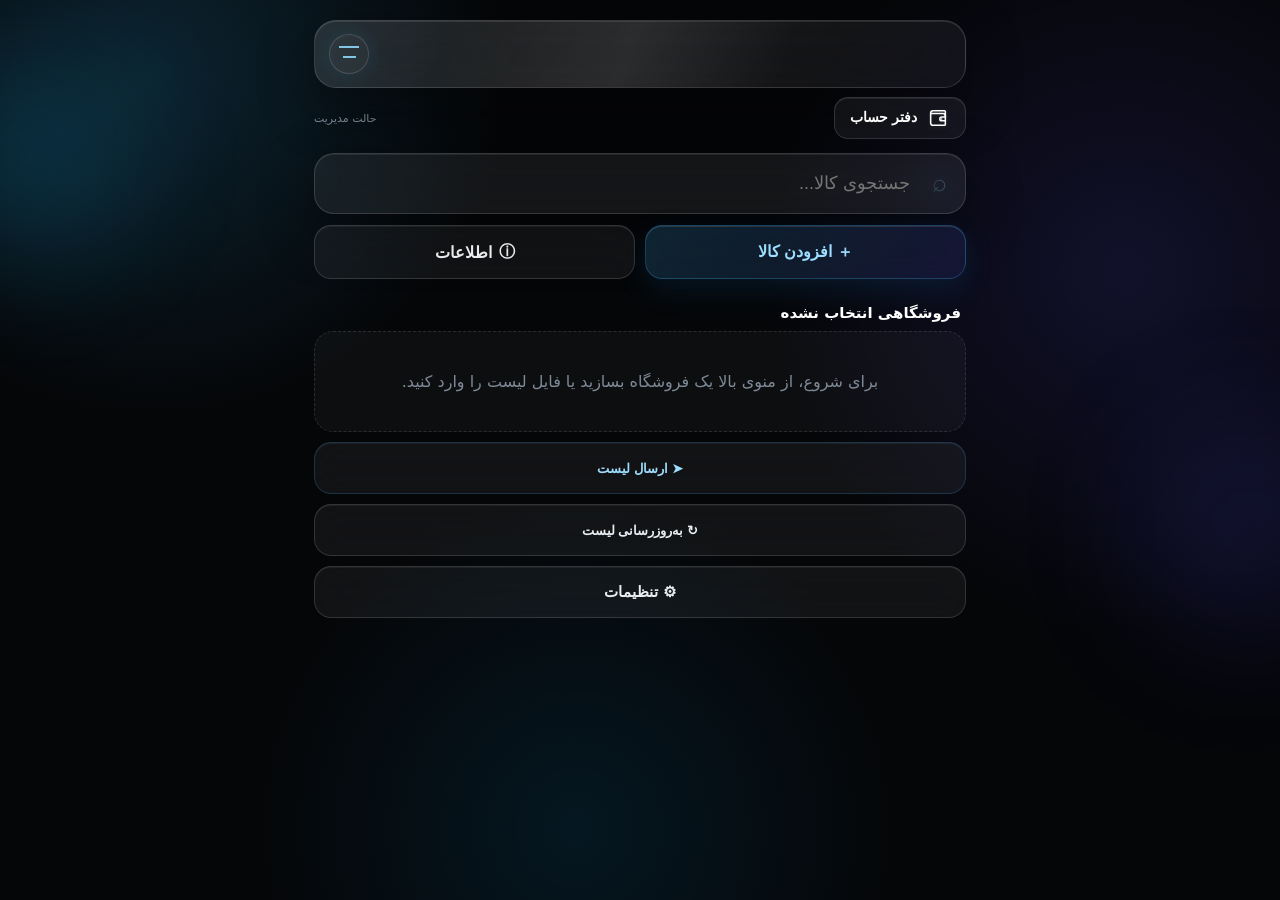
==== commit ff342925: "Update index.html" ====
--- a/app/src/main/assets/index.html
+++ b/app/src/main/assets/index.html
@@ -1042,13 +1042,20 @@
 }
 body.light .deleteConfirmSheet .deleteConfirmText{color:#5a6470;}
 
+
+/* دفتر حساب: لوگوی کیف پول و دکمه حذف شیشه‌ای */
+.ledgerMiniLogo{display:inline-flex;align-items:center;justify-content:center;width:24px;height:24px;margin-left:5px;vertical-align:middle;color:currentColor}
+.ledgerMiniLogo svg{display:block;filter:drop-shadow(0 1px 2px rgba(255,255,255,.08))}
+#txDeleteBtn.btn.danger{background:linear-gradient(135deg,rgba(255,90,90,.19),rgba(120,20,28,.10));color:#ff8b8b;border:1px solid rgba(255,105,105,.42);box-shadow:inset 0 1px 0 rgba(255,255,255,.09),0 5px 18px rgba(0,0,0,.14);backdrop-filter:blur(14px);-webkit-backdrop-filter:blur(14px)}
+#txDeleteBtn.btn.danger:active{background:rgba(255,80,80,.25);transform:scale(.985)}
+body.light #txDeleteBtn.btn.danger{background:linear-gradient(135deg,rgba(255,90,90,.13),rgba(255,255,255,.58));color:#b4232d;border-color:rgba(190,45,55,.35);box-shadow:inset 0 1px 0 rgba(255,255,255,.8),0 4px 14px rgba(0,0,0,.06)}
 </style>  
 </head>  
 <body>  
 <main class="app">  
 <div class="head">  
 <div class="storeBox"><button class="storeBtn emptyStore" id="storeBtn"></button><div id="storeMenu" class="storeMenu"></div></div>  
-<div class="topTools"><button class="ledgerBtn" onclick="openLedger()"><span class="ledgerMiniLogo">▤</span> دفتر حساب</button><div id="modeBadge" class="modeBadge"></div></div>  
+<div class="topTools"><button class="ledgerBtn" onclick="openLedger()"><span class="ledgerMiniLogo" aria-hidden="true"><svg viewBox="0 0 24 24" width="22" height="22" fill="none" stroke="currentColor" stroke-width="1.7" stroke-linecap="round" stroke-linejoin="round"><path d="M4 6.5A2.5 2.5 0 0 1 6.5 4H19a1 1 0 0 1 1 1v14a1 1 0 0 1-1 1H6.5A2.5 2.5 0 0 1 4 17.5z"/><path d="M4 7h13.5A2.5 2.5 0 0 1 20 9.5V11h-4a2 2 0 0 0 0 4h4"/><path d="M16 13h.01"/></svg></span> دفتر حساب</button><div id="modeBadge" class="modeBadge"></div></div>  
 </div>  
 <div class="searchWrap"><span class="searchIcon">⌕</span><input id="search" class="search" autocomplete="off" placeholder="جستجوی کالا..."></div>  
 <div class="quickRow"><button class="add" onclick="openAdd()">＋ افزودن کالا</button><button class="more" id="moreBtn" onclick="toggleMore()"><span class="infoMiniLogo">ⓘ</span><span id="infoText">اطلاعات</span></button></div>  
@@ -1058,7 +1065,7 @@
 <button class="back" onclick="updatePriceList()">↻ به‌روزرسانی لیست</button>  
 <button class="settingsBtn" onclick="openSettings()">⚙ تنظیمات</button>  
 <input id="updateFile" class="file" type="file" accept=".json,application/json" onchange="importPriceList(event)">  
-</main>  <div id="modal" class="modal"><div class="sheet"><h2 id="mtitle">افزودن کالا</h2><input id="name" class="input" placeholder="نام کالا"><input id="price" class="input" placeholder="قیمت" inputmode="numeric"><div id="buyWrap"><input id="buy" class="input" placeholder="قیمت خرید (اختیاری)" inputmode="numeric"></div><textarea id="desc" class="input textarea" placeholder="توضیحات (اختیاری)"></textarea><div class="actions"><button class="btn" onclick="saveItem()">ذخیره</button><button class="btn dark" onclick="closeModal()">انصراف</button><button id="del" class="btn danger" onclick="deleteItem()">حذف</button></div></div></div>  <div id="deleteConfirmModal" class="modal"><div class="sheet deleteConfirmSheet"><h2>حذف کالا</h2><div class="deleteConfirmText">آیا می‌خواهید این کالا حذف شود؟</div><div class="actions"><button class="btn danger" onclick="confirmDeleteItem()">حذف کالا</button><button class="btn dark" onclick="closeDeleteConfirm()">انصراف</button></div></div></div> <div id="settingsModal" class="modal"><div class="sheet"><h2>تنظیمات</h2><div class="settingTitle">حالت نمایش</div><div class="settingRow"><button id="darkOption" class="settingOption" onclick="setTheme('dark')">تیره</button><button id="lightOption" class="settingOption" onclick="setTheme('light')">روشن</button></div><div class="settingTitle">رنگ قیمت‌ها</div><div class="settingRow"><button class="settingOption colorOption colorWhite" onclick="setPriceColor('#fff')">سفید</button><button class="settingOption colorOption colorBlue" onclick="setPriceColor('#64B4FF')">آبی</button><button class="settingOption colorOption colorGreen" onclick="setPriceColor('#55d98b')">سبز</button><button class="settingOption colorOption colorYellow" onclick="setPriceColor('#ffd75a')">زرد</button><button class="settingOption colorOption colorRed" onclick="setPriceColor('#ff6b6b')">قرمز</button></div><div class="settingTitle">نمایش اعداد</div><div class="settingRow"><button id="faDigitsOption" class="settingOption" onclick="setDigits('fa')">فارسی</button><button id="enDigitsOption" class="settingOption" onclick="setDigits('en')">لاتین</button></div><button class="settingsClose" onclick="closeSettings()">بستن</button></div></div>  <div id="ledgerModal" class="modal"><div class="sheet ledgerSheet sheetScrollFix"><div class="ledgerHeader"><h2><span class="ledgerMiniLogo">▤</span> دفتر حساب</h2></div><div class="ledgerTabs"><button id="creditorTab" class="ledgerTab creditor active" onclick="setLedgerTab('creditor')">طلب</button><button id="debtorTab" class="ledgerTab debtor" onclick="setLedgerTab('debtor')">بدهی</button></div><button id="ledgerAddBtn" class="ledgerAdd" onclick="openAccountForm()">＋ حساب جدید</button><input id="ledgerSearch" class="ledgerSearch" autocomplete="off" placeholder="جستجوی حساب..." oninput="renderAccounts()"><div id="ledgerTotal" class="ledgerTotal"><span id="ledgerTotalTitle">جمع کل طلب‌ها</span><span id="ledgerTotalValue" class="totalValue credit">۰</span></div><div id="accountList"></div></div></div>  <div id="accountModal" class="modal"><div class="sheet sheetScrollFix"><div class="ledgerHeader"><h2 id="accountTitle">حساب</h2></div><div id="accountContent"></div></div></div> <div id="accountActionsModal" class="modal"><div class="sheet"><h2 id="accountActionsTitle">مدیریت حساب</h2><p class="accountActionIntro">عملیات موردنظر را انتخاب کنید.</p><button class="accountActionChoice" onclick="editAccountFromActions()">ویرایش حساب</button><button class="accountActionChoice danger" onclick="deleteAccountFromActions()">حذف حساب</button><button class="accountActionCancel" onclick="closeAccountActions()">انصراف</button></div></div> <div id="accountDeleteConfirmModal" class="modal"><div class="sheet deleteConfirmSheet"><h2>حذف حساب</h2><div class="deleteConfirmText">آیا مطمئن هستید این حساب و تمام ثبت‌های آن حذف شود؟</div><div class="actions"><button class="btn danger" onclick="confirmDeleteAccount()">حذف حساب</button><button class="btn dark" onclick="closeAccountDeleteConfirm()">انصراف</button></div></div></div>  <div id="accountFormModal" class="modal"><div class="sheet sheetScrollFix"><h2 id="accountFormTitle">حساب جدید</h2><div class="settingTitle">نوع حساب</div><div class="settingRow"><button id="accountCreditorBtn" class="settingOption" onclick="setAccountType('creditor')">طلب</button><button id="accountDebtorBtn" class="settingOption" onclick="setAccountType('debtor')">بدهی</button></div><input id="accountName" class="input" placeholder="نام شخص / شرکت"><input id="accountPhone" class="input" placeholder="شماره تماس (اختیاری)" inputmode="tel"><textarea id="accountNote" class="input textarea" placeholder="توضیحات (اختیاری)"></textarea><div class="actions formSave"><button class="btn" onclick="saveAccount()">ذخیره</button><button class="btn dark" onclick="closeAccountForm()">انصراف</button></div></div></div>  <div id="txModal" class="modal"><div class="sheet sheetScrollFix"><h2 id="txTitle">ثبت مبلغ</h2><div class="settingTitle">تاریخ شمسی</div><input id="txDate" class="input" placeholder="۱۴۰۵/۰۷/۱۳" inputmode="numeric" maxlength="10"><button class="smallBtn" style="width:100%;margin:4px 0 8px" onclick="setTodayTxDate()">امروز</button><input id="txAmount" class="input amountInput" placeholder="۱,۲۵۰,۰۰۰" inputmode="numeric"><textarea id="txNote" class="input textarea" placeholder="شرح (اختیاری)"></textarea><div class="actions formSave"><button class="btn" onclick="saveTransaction()">ذخیره</button><button class="btn dark" onclick="closeTx()">انصراف</button></div><button id="txDeleteBtn" class="txDeleteBtn" style="display:none" onclick="deleteTransaction(txEdit)">حذف این ثبت</button></div></div>  <div id="shareModal" class="modal"><div class="sheet"><h2>ارسال لیست قیمت</h2><p class="shareIntro">مشخص کنید فایل برای چه کسی آماده شود.</p><button class="shareChoice" onclick="exportPriceList('seller')"><span class="shareIcon">♙</span><span class="shareChoiceText"><strong>ویژه فروشندگان</strong><small>بدون قیمت خرید و با نمایش حساب‌های طلب</small></span><span>‹</span></button><button class="shareChoice" onclick="exportPriceList('management')"><span class="shareIcon">▤</span><span class="shareChoiceText"><strong>ویژه مدیریت</strong><small>همراه قیمت خرید کالاها و تمام حساب‌های دفتر</small></span><span>‹</span></button><button class="shareCancel" onclick="closeShareMenu()">انصراف</button></div></div>  <script>  
+</main>  <div id="modal" class="modal"><div class="sheet"><h2 id="mtitle">افزودن کالا</h2><input id="name" class="input" placeholder="نام کالا"><input id="price" class="input" placeholder="قیمت" inputmode="numeric"><div id="buyWrap"><input id="buy" class="input" placeholder="قیمت خرید (اختیاری)" inputmode="numeric"></div><textarea id="desc" class="input textarea" placeholder="توضیحات (اختیاری)"></textarea><div class="actions"><button class="btn" onclick="saveItem()">ذخیره</button><button class="btn dark" onclick="closeModal()">انصراف</button><button id="del" class="btn danger" onclick="deleteItem()">حذف</button></div></div></div>  <div id="deleteConfirmModal" class="modal"><div class="sheet deleteConfirmSheet"><h2>حذف کالا</h2><div class="deleteConfirmText">آیا می‌خواهید این کالا حذف شود؟</div><div class="actions"><button class="btn danger" onclick="confirmDeleteItem()">حذف کالا</button><button class="btn dark" onclick="closeDeleteConfirm()">انصراف</button></div></div></div> <div id="settingsModal" class="modal"><div class="sheet"><h2>تنظیمات</h2><div class="settingTitle">حالت نمایش</div><div class="settingRow"><button id="darkOption" class="settingOption" onclick="setTheme('dark')">تیره</button><button id="lightOption" class="settingOption" onclick="setTheme('light')">روشن</button></div><div class="settingTitle">رنگ قیمت‌ها</div><div class="settingRow"><button class="settingOption colorOption colorWhite" onclick="setPriceColor('#fff')">سفید</button><button class="settingOption colorOption colorBlue" onclick="setPriceColor('#64B4FF')">آبی</button><button class="settingOption colorOption colorGreen" onclick="setPriceColor('#55d98b')">سبز</button><button class="settingOption colorOption colorYellow" onclick="setPriceColor('#ffd75a')">زرد</button><button class="settingOption colorOption colorRed" onclick="setPriceColor('#ff6b6b')">قرمز</button></div><div class="settingTitle">نمایش اعداد</div><div class="settingRow"><button id="faDigitsOption" class="settingOption" onclick="setDigits('fa')">فارسی</button><button id="enDigitsOption" class="settingOption" onclick="setDigits('en')">لاتین</button></div><button class="settingsClose" onclick="closeSettings()">بستن</button></div></div>  <div id="ledgerModal" class="modal"><div class="sheet ledgerSheet sheetScrollFix"><div class="ledgerHeader"><h2><span class="ledgerMiniLogo" aria-hidden="true"><svg viewBox="0 0 24 24" width="22" height="22" fill="none" stroke="currentColor" stroke-width="1.7" stroke-linecap="round" stroke-linejoin="round"><path d="M4 6.5A2.5 2.5 0 0 1 6.5 4H19a1 1 0 0 1 1 1v14a1 1 0 0 1-1 1H6.5A2.5 2.5 0 0 1 4 17.5z"/><path d="M4 7h13.5A2.5 2.5 0 0 1 20 9.5V11h-4a2 2 0 0 0 0 4h4"/><path d="M16 13h.01"/></svg></span> دفتر حساب</h2></div><div class="ledgerTabs"><button id="creditorTab" class="ledgerTab creditor active" onclick="setLedgerTab('creditor')">طلب</button><button id="debtorTab" class="ledgerTab debtor" onclick="setLedgerTab('debtor')">بدهی</button></div><button id="ledgerAddBtn" class="ledgerAdd" onclick="openAccountForm()">＋ حساب جدید</button><input id="ledgerSearch" class="ledgerSearch" autocomplete="off" placeholder="جستجوی حساب..." oninput="renderAccounts()"><div id="ledgerTotal" class="ledgerTotal"><span id="ledgerTotalTitle">جمع کل طلب‌ها</span><span id="ledgerTotalValue" class="totalValue credit">۰</span></div><div id="accountList"></div></div></div>  <div id="accountModal" class="modal"><div class="sheet sheetScrollFix"><div class="ledgerHeader"><h2 id="accountTitle">حساب</h2></div><div id="accountContent"></div></div></div> <div id="accountActionsModal" class="modal"><div class="sheet"><h2 id="accountActionsTitle">مدیریت حساب</h2><p class="accountActionIntro">عملیات موردنظر را انتخاب کنید.</p><button class="accountActionChoice" onclick="editAccountFromActions()">ویرایش حساب</button><button class="accountActionChoice danger" onclick="deleteAccountFromActions()">حذف حساب</button><button class="accountActionCancel" onclick="closeAccountActions()">انصراف</button></div></div> <div id="accountDeleteConfirmModal" class="modal"><div class="sheet deleteConfirmSheet"><h2>حذف حساب</h2><div class="deleteConfirmText">آیا مطمئن هستید این حساب و تمام ثبت‌های آن حذف شود؟</div><div class="actions"><button class="btn danger" onclick="confirmDeleteAccount()">حذف حساب</button><button class="btn dark" onclick="closeAccountDeleteConfirm()">انصراف</button></div></div></div>  <div id="accountFormModal" class="modal"><div class="sheet sheetScrollFix"><h2 id="accountFormTitle">حساب جدید</h2><div class="settingTitle">نوع حساب</div><div class="settingRow"><button id="accountCreditorBtn" class="settingOption" onclick="setAccountType('creditor')">طلب</button><button id="accountDebtorBtn" class="settingOption" onclick="setAccountType('debtor')">بدهی</button></div><input id="accountName" class="input" placeholder="نام شخص / شرکت"><input id="accountPhone" class="input" placeholder="شماره تماس (اختیاری)" inputmode="tel"><textarea id="accountNote" class="input textarea" placeholder="توضیحات (اختیاری)"></textarea><div class="actions formSave"><button class="btn" onclick="saveAccount()">ذخیره</button><button class="btn dark" onclick="closeAccountForm()">انصراف</button></div></div></div>  <div id="txModal" class="modal"><div class="sheet sheetScrollFix"><h2 id="txTitle">ثبت مبلغ</h2><div class="settingTitle">تاریخ شمسی</div><input id="txDate" class="input" placeholder="۱۴۰۵/۰۷/۱۳" inputmode="numeric" maxlength="10"><button class="smallBtn" style="width:100%;margin:4px 0 8px" onclick="setTodayTxDate()">امروز</button><input id="txAmount" class="input amountInput" placeholder="۱,۲۵۰,۰۰۰" inputmode="numeric"><textarea id="txNote" class="input textarea" placeholder="شرح (اختیاری)"></textarea><div class="actions formSave"><button class="btn" onclick="saveTransaction()">ذخیره</button><button id="txCancelBtn" class="btn dark" onclick="closeTx()">انصراف</button><button id="txDeleteBtn" class="btn danger" style="display:none" onclick="deleteTransaction(txEdit)">حذف ثبت</button></div></div></div>  <div id="shareModal" class="modal"><div class="sheet"><h2>ارسال لیست قیمت</h2><p class="shareIntro">مشخص کنید فایل برای چه کسی آماده شود.</p><button class="shareChoice" onclick="exportPriceList('seller')"><span class="shareIcon">♙</span><span class="shareChoiceText"><strong>ویژه فروشندگان</strong><small>بدون قیمت خرید و با نمایش حساب‌های طلب</small></span><span>‹</span></button><button class="shareChoice" onclick="exportPriceList('management')"><span class="shareIcon">▤</span><span class="shareChoiceText"><strong>ویژه مدیریت</strong><small>همراه قیمت خرید کالاها و تمام حساب‌های دفتر</small></span><span>‹</span></button><button class="shareCancel" onclick="closeShareMenu()">انصراف</button></div></div>  <script>  
 const K="priceYarStoresV3",MODE_KEY="priceYarAppMode",SETTINGS_KEY="priceYarSettingsV1",LEDGER_KEY="priceYarLedgerV1";  
 let data=JSON.parse(localStorage.getItem(K)||"null")||{active:-1,stores:[],deleted:{}};  
 let appMode=localStorage.getItem(MODE_KEY)||"management";  
@@ -1140,22 +1147,23 @@
 function closeAccount(){if($("accountModal").style.display!=="none"){$("accountModal").style.display="none";activeAccount=-1}}  
 function renderAccount(){let a=ledger.accounts[activeAccount];if(!a)return;let total=accountBalance(a),typeText=a.type==="creditor"?"طلب":"بدهی",typeClass=a.type==="creditor"?"credit":"debit";let h='<div class="summary"><div class="summaryLine"><span>'+typeText+'</span><strong class="'+typeClass+'">'+digitsAmount(total)+'</strong></div>'+(a.phone?'<div class="summaryLine"><span>تلفن</span><strong>'+esc(a.phone)+"</strong></div>":"")+(a.note?'<div class="sub">'+esc(a.note)+"</div>":"")+'</div>';if(!isSeller())h+='<div class="accountActions"><button class="smallBtn" onclick="openTxForm(-1, &quot;charge&quot;)">'+(a.type==="debtor"?"ثبت بدهی":"ثبت مبلغ")+'</button>'+(a.type==="debtor"?'<button class="smallBtn paymentBtn" onclick="openTxForm(-1, &quot;payment&quot;)">ثبت پرداختی</button>':'')+'</div>';h+='<div class="section"><b>ثبت‌ها</b><span>'+faDigits((a.transactions||[]).length)+'</span></div>';let txs=(a.transactions||[]).map((t,i)=>({t,i})).sort((x,y)=>dateKey(y.t.date)-dateKey(x.t.date)||y.i-x.i);h+='<div class="txListScroll" id="txListScroll">';if(!txs.length)h+='<div class="empty">هنوز مبلغی ثبت نشده است.</div>';else txs.forEach(({t,i})=>{let pay=t.kind==="payment";h+='<div class="txRow '+(pay?"paymentTx":"")+'" onclick="'+(!isSeller()?'openTxForm('+i+')':'')+'"><div class="txTop"><span class="txDate">'+(pay?'پرداختی • ':'')+persianDate(t.date)+'</span><span class="txAmount '+(pay?"payment":typeClass)+'">'+(pay?'− ':'')+digitsAmount(t.amount)+'</span></div>'+(t.note?'<div class="txNote">'+esc(t.note)+"</div>":"")+'</div>'});h+='</div>';$("accountContent").innerHTML=h}  
 function setAccountType(t){accountType=t==="debtor"?"debtor":"creditor";$("accountCreditorBtn").classList.toggle("active",accountType==="creditor");$("accountDebtorBtn").classList.toggle("active",accountType==="debtor")}  
-function openAccountForm(i=-1){if(isSeller())return;accountEdit=i;$("accountFormTitle").textContent=i<0?"حساب جدید":"ویرایش حساب";let a=i<0?{name:"",phone:"",note:"",type:ledgerTab}:ledger.accounts[i];$("accountName").value=a.name||"";$("accountPhone").value=a.phone||"";$("accountNote").value=a.note||"";setAccountType(a.type||"creditor");$("accountFormModal").style.display="flex"}  
+function openAccountForm(i=-1){if(isSeller())return;accountEdit=i;$("accountFormTitle").textContent=i<0?"حساب جدید":"ویرایش حساب";let a=i<0?{name:"",phone:"",note:"",type:ledgerTab}:ledger.accounts[i];$("accountName").value=a.name||"";$("accountPhone").value=String(a.phone||"").replace(/[0-9]/g,d=>"۰۱۲۳۴۵۶۷۸۹"[Number(d)]);$("accountNote").value=a.note||"";setAccountType(a.type||"creditor");$("accountFormModal").style.display="flex"}  
 function closeAccountForm(){if($("accountFormModal").style.display!=="none"){$("accountFormModal").style.display="none"}}  
 function saveAccount(){if(isSeller())return;let n=$("accountName").value.trim();if(!n){alert("نام حساب را وارد کن");return}let a=accountEdit<0?{id:makeId(),name:n,phone:$("accountPhone").value.trim(),note:$("accountNote").value.trim(),type:accountType,transactions:[]}:ledger.accounts[accountEdit];a.name=n;a.phone=$("accountPhone").value.trim();a.note=$("accountNote").value.trim();a.type=accountType;if(accountEdit<0)ledger.accounts.push(a);saveLedger();ledgerTab=accountType;closeAccountForm();renderAccounts();if(activeAccount>=0)renderAccount()}  
 function deleteAccount(i){if(isSeller()||i<0||i>=ledger.accounts.length)return;accountDeletePromptIndex=i;$("accountDeleteConfirmModal").style.display="flex"}
 function closeAccountDeleteConfirm(){accountDeletePromptIndex=-1;$("accountDeleteConfirmModal").style.display="none"}
 function confirmDeleteAccount(){let i=accountDeletePromptIndex;if(isSeller()||i<0||i>=ledger.accounts.length){closeAccountDeleteConfirm();return}ledger.accounts.splice(i,1);saveLedger();if(activeAccount===i)closeAccount();else if(activeAccount>i)activeAccount--;closeAccountDeleteConfirm();renderAccounts();if(activeAccount>=0&&$("accountModal").style.display!=="none")renderAccount()}  
 let txKind="charge";
-function openTxForm(i=-1,kind="charge"){if(isSeller()||activeAccount<0)return;txEdit=i;let a=ledger.accounts[activeAccount],t=i<0?{amount:"",note:"",date:jalaliToday(),kind:kind}:a.transactions[i];txKind=t.kind==="payment"?"payment":"charge";let chargeTitle=a.type==="debtor"?"بدهی":"مبلغ";$("txTitle").textContent=i<0?(txKind==="payment"?"ثبت پرداختی":"ثبت "+chargeTitle): (txKind==="payment"?"ویرایش پرداختی":"ویرایش "+chargeTitle);$("txAmount").value=formatInputAmount(t.amount||"");$("txNote").value=t.note||"";$("txDate").value=formatTxDateInput(persianDate(t.date||jalaliToday()));let del=$("txDeleteBtn");if(del)del.style.display=i<0?"none":"block";$("txModal").style.display="flex";setTimeout(()=>$("txAmount").focus(),80)}  
+function openTxForm(i=-1,kind="charge"){if(isSeller()||activeAccount<0)return;txEdit=i;let a=ledger.accounts[activeAccount],t=i<0?{amount:"",note:"",date:jalaliToday(),kind:kind}:a.transactions[i];txKind=t.kind==="payment"?"payment":"charge";let chargeTitle=a.type==="debtor"?"بدهی":"مبلغ";$("txTitle").textContent=i<0?(txKind==="payment"?"ثبت پرداختی":"ثبت "+chargeTitle): (txKind==="payment"?"ویرایش پرداختی":"ویرایش "+chargeTitle);$("txAmount").value=formatInputAmount(t.amount||"");$("txNote").value=t.note||"";$("txDate").value=formatTxDateInput(persianDate(t.date||jalaliToday()));let del=$("txDeleteBtn"),cancel=$("txCancelBtn");if(del)del.style.display=i<0?"none":"block";if(cancel)cancel.style.display=i<0?"block":"none";$("txModal").style.display="flex";setTimeout(()=>$("txAmount").focus(),80)}  
 function closeTx(){if($("txModal").style.display!=="none"){$("txModal").style.display="none"}}  
 function setTodayTxDate(){$("txDate").value=formatTxDateInput(jalaliToday())}  
 function saveTransaction(){if(isSeller()||activeAccount<0)return;let amount=formatAmount($("txAmount").value),date=normalizeDigits($("txDate").value).replace(/-/g,"/").replace(/\s/g,"").trim();let m=date.match(/^(\d{4})\/(\d{1,2})\/(\d{1,2})$/);if(!amount){alert("مبلغ را وارد کن");return}if(!m){alert("تاریخ را به شکل ۱۴۰۵/۰۷/۱۳ وارد کن");return}let year=Number(m[1]),month=Number(m[2]),day=Number(m[3]);if(month<1||month>12||day<1||day>31){alert("تاریخ را به شکل ۱۴۰۵/۰۷/۱۳ وارد کن");return}date=String(year).padStart(4,"0")+"/"+String(month).padStart(2,"0")+"/"+String(day).padStart(2,"0");let a=ledger.accounts[activeAccount],t=txEdit<0?{id:makeId(),kind:txKind}:a.transactions[txEdit];t.amount=amount;t.date=date;t.note=$("txNote").value.trim();if(txEdit<0)a.transactions.push(t);else t.kind=txKind;saveLedger();closeTx();renderAccount();renderAccounts()}  
-function deleteTransaction(i){if(isSeller()||activeAccount<0||!confirm("این ثبت حذف شود؟"))return;ledger.accounts[activeAccount].transactions.splice(i,1);saveLedger();renderAccount();renderAccounts()}  
+function deleteTransaction(i){if(isSeller()||activeAccount<0||i<0)return;if(!confirm("این ثبت حذف شود؟"))return;ledger.accounts[activeAccount].transactions.splice(i,1);saveLedger();closeTx();renderAccount();renderAccounts()}  
   
 ["modal","settingsModal","deleteConfirmModal","shareModal","accountActionsModal","accountDeleteConfirmModal"].forEach(id=>$(id).addEventListener("click",e=>{if(e.target.id!==id)return;if(id==="modal")closeModal();else if(id==="settingsModal")closeSettings();else if(id==="shareModal")closeShareMenu();else if(id==="accountActionsModal")closeAccountActions();else if(id==="accountDeleteConfirmModal")closeAccountDeleteConfirm();else closeDeleteConfirm()}));  
 $("search").addEventListener("input",render);  
-$("ledgerSearch").addEventListener("input",renderAccounts);  
+$("ledgerSearch").addEventListener("input",renderAccounts);
+$("accountPhone").addEventListener("input",e=>{let el=e.target,start=el.selectionStart;el.value=el.value.replace(/[0-9]/g,d=>"۰۱۲۳۴۵۶۷۸۹"[Number(d)]);try{el.setSelectionRange(start,start)}catch(_){}});  
 ["price","buy","txAmount"].forEach(id=>$(id).addEventListener("input",e=>{e.target.value=formatInputAmount(e.target.value)}));  
 $("txDate").addEventListener("input",e=>{let el=e.target,before=el.value.slice(0,el.selectionStart||0),digitsBefore=normalizeDigits(before).replace(/[^0-9]/g,"").length;el.value=formatTxDateInput(el.value);let pos=0,seen=0;while(pos<el.value.length&&seen<digitsBefore){if(/[۰-۹0-9]/.test(el.value[pos]))seen++;pos++}if(el.value[pos]==="/")pos++;el.setSelectionRange(pos,pos)});  
 window.handleAndroidBack=function(){
